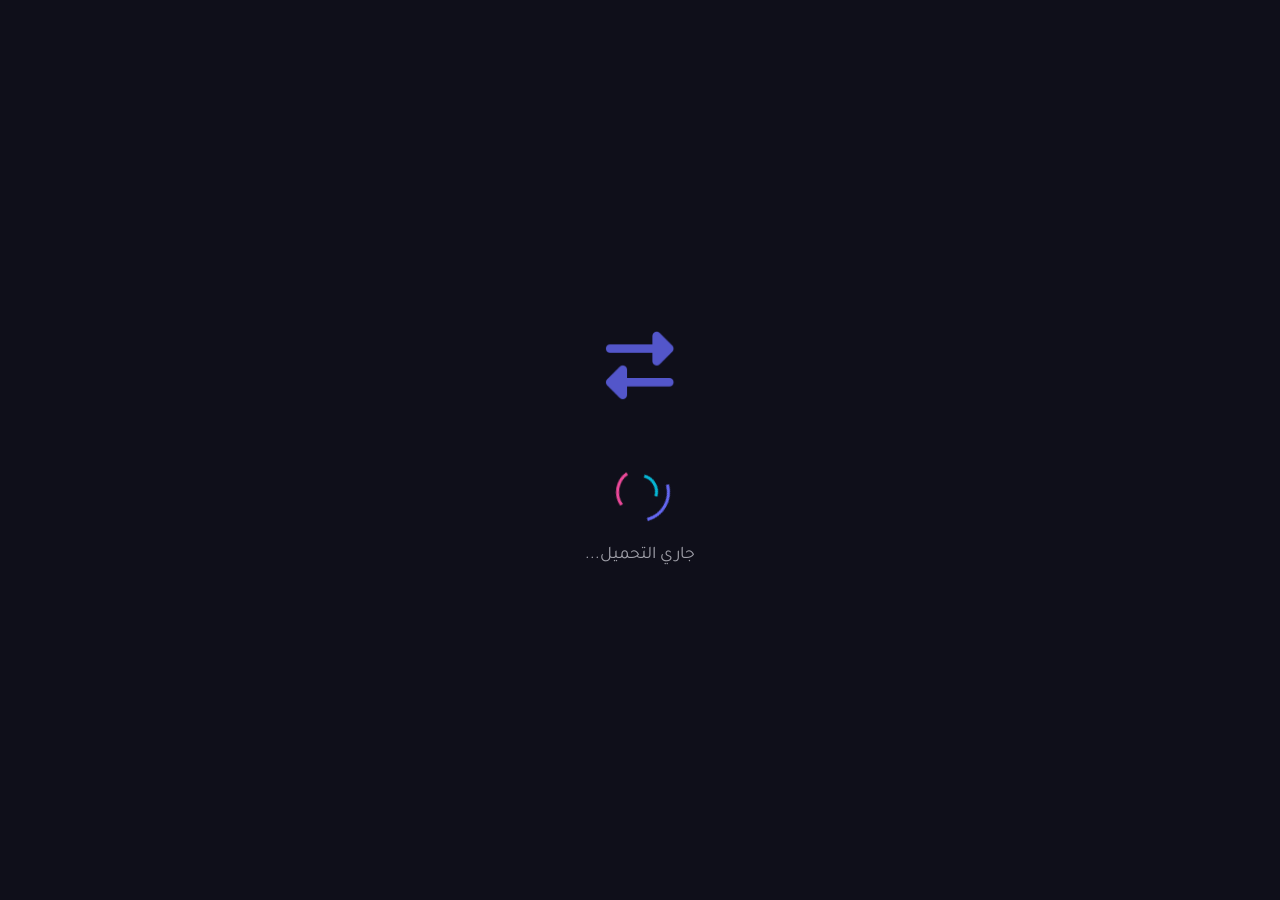
==== feed.html @ bcdf0481 "Create feed.html" ====
<!DOCTYPE html>
<html lang="ar" dir="rtl">
<head>
    <meta charset="UTF-8">
    <meta name="viewport" content="width=device-width, initial-scale=1.0">
    <title>تريدات روبلوكس - المنشورات</title>
    <link rel="stylesheet" href="css/style.css">
    <link href="https://fonts.googleapis.com/css2?family=Tajawal:wght@400;500;700;800;900&display=swap" rel="stylesheet">
    <link rel="stylesheet" href="https://cdnjs.cloudflare.com/ajax/libs/font-awesome/6.4.0/css/all.min.css">
</head>
<body class="feed-page">
    <!-- Header -->
    <header class="main-header">
        <div class="header-content">
            <div class="logo-section-small">
                <div class="logo-pulse">
                    <i class="fas fa-exchange-alt"></i>
                </div>
                <span class="site-name">تريدات روبلوكس</span>
            </div>

            <nav class="main-nav">
                <a href="#" class="nav-link active"><i class="fas fa-home"></i></a>
                <a href="#" class="nav-link"><i class="fas fa-search"></i></a>
                <a href="#" class="nav-link"><i class="fas fa-envelope"></i></a>
            </nav>

            <div class="user-section">
                <span class="username" id="currentUser">زائر</span>
                <div class="user-avatar">
                    <img src="https://via.placeholder.com/40" alt="Avatar" id="userAvatar">
                    <div class="online-status"></div>
                </div>
                <button class="logout-btn" onclick="logout()">
                    <i class="fas fa-sign-out-alt"></i>
                </button>
            </div>
        </div>
    </header>

    <!-- المحتوى الرئيسي -->
    <main class="feed-container">
        <!-- Sidebar -->
        <aside class="sidebar">
            <div class="sidebar-card stats-card">
                <h3><i class="fas fa-chart-line"></i> إحصائيات</h3>
                <div class="stat-item">
                    <i class="fas fa-box"></i>
                    <span class="stat-value" id="totalPosts">0</span>
                    <span class="stat-label">منشور</span>
                </div>
            </div>

            <div class="sidebar-card categories-card">
                <h3><i class="fas fa-tags"></i> الفئات</h3>
                <div class="category-list">
                    <button class="category-btn active" onclick="filterCategory('all')">الكل</button>
                    <button class="category-btn" onclick="filterCategory('limited')">Limited</button>
                    <button class="category-btn" onclick="filterCategory('robux')">Robux</button>
                    <button class="category-btn" onclick="filterCategory('gamepass')">Game Pass</button>
                    <button class="category-btn" onclick="filterCategory('avatar')">Avatar</button>
                </div>
            </div>
        </aside>

        <!-- Feed -->
        <section class="feed-section">
            <div class="feed-header">
                <h2><i class="fas fa-fire"></i> أحدث التريدات</h2>
            </div>

            <div class="posts-grid" id="postsContainer">
                <!-- المنشورات هنا -->
            </div>
        </section>
    </main>

    <!-- زر الإضافة العائم -->
    <button class="fab-btn" onclick="openModal()" title="نشر تريد جديد">
        <i class="fas fa-plus"></i>
    </button>

    <!-- نموذج النشر المنبثق -->
    <div class="modal-overlay" id="postModal" onclick="closeModalOutside(event)">
        <div class="modal-content" onclick="event.stopPropagation()">
            <div class="modal-header">
                <h3><i class="fas fa-plus-circle"></i> نشر تريد جديد</h3>
                <button class="close-modal" onclick="closeModal()">
                    <i class="fas fa-times"></i>
                </button>
            </div>

            <form id="postForm" onsubmit="handlePost(event)">
                <div class="form-section">
                    <h4><i class="fas fa-gift"></i> العنصر المعروض</h4>
                    
                    <div class="image-upload" id="itemImageUpload" onclick="document.getElementById('itemImage').click()">
                        <input type="file" id="itemImage" accept="image/*" hidden onchange="previewImage(this, 'itemPreview')">
                        <div class="upload-placeholder" id="itemPlaceholder">
                            <i class="fas fa-cloud-upload-alt"></i>
                            <span>اضغط لرفع صورة العنصر</span>
                        </div>
                        <img id="itemPreview" style="display:none; width:100%; height:200px; object-fit:cover; border-radius:10px;">
                    </div>

                    <input type="text" id="itemName" required placeholder="اسم العنصر" style="width:100%; padding:15px; margin:10px 0; border-radius:10px; border:1px solid rgba(255,255,255,0.1); background:rgba(0,0,0,0.2); color:white;">
                    
                    <select id="itemCategory" required style="width:100%; padding:15px; margin:10px 0; border-radius:10px; border:1px solid rgba(255,255,255,0.1); background:rgba(0,0,0,0.2); color:white;">
                        <option value="">اختر الفئة</option>
                        <option value="limited">Limited</option>
                        <option value="robux">Robux</option>
                        <option value="gamepass">Game Pass</option>
                        <option value="avatar">Avatar</option>
                    </select>
                </div>

                <div class="form-section">
                    <h4><i class="fas fa-hand-holding-usd"></i> المقابل المطلوب</h4>
                    <input type="text" id="tradeFor" required placeholder="وصف المقابل" style="width:100%; padding:15px; margin:10px 0; border-radius:10px; border:1px solid rgba(255,255,255,0.1); background:rgba(0,0,0,0.2); color:white;">
                    
                    <input type="url" id="tiktokUrl" placeholder="رابط TikTok (اختياري)" style="width:100%; padding:15px; margin:10px 0; border-radius:10px; border:1px solid rgba(255,255,255,0.1); background:rgba(0,0,0,0.2); color:white;">
                </div>

                <div class="form-actions">
                    <button type="button" class="btn-secondary" onclick="closeModal()">إلغاء</button>
                    <button type="submit" class="btn-primary">نشر التريد</button>
                </div>
            </form>
        </div>
    </div>

    <!-- Toast -->
    <div class="toast-container" id="toastContainer"></div>

    <script>
        // ============================================
        // كود صفحة المنشورات
        // ============================================

        let currentUser = null;
        let posts = [];
        let currentCategory = 'all';

        // التحقق من تسجيل الدخول
        window.onload = function() {
            const userData = sessionStorage.getItem('roblox_current_user');
            if (!userData) {
                window.location.href = 'index.html';
                return;
            }

            currentUser = JSON.parse(userData);
            document.getElementById('currentUser').textContent = currentUser.username;
            document.getElementById('userAvatar').src = currentUser.avatar;

            loadPosts();
        };

        // تحميل المنشورات
        function loadPosts() {
            posts = JSON.parse(localStorage.getItem('roblox_posts') || '[]');
            
            if (posts.length === 0) {
                // إضافة منشورات تجريبية
                posts = [
                    {
                        id: 1,
                        author: 'RobloxKing',
                        authorAvatar: 'https://api.dicebear.com/7.x/avataaars/svg?seed=RobloxKing',
                        itemName: 'Dominus Infernus',
                        itemCategory: 'limited',
                        itemImage: 'https://via.placeholder.com/300x200/ff4444/ffffff?text=Dominus',
                        tradeFor: '1,000,000 Robux',
                        tiktokUrl: 'https://tiktok.com/@robloxking',
                        likes: 156
                    },
                    {
                        id: 2,
                        author: 'ProTrader',
                        authorAvatar: 'https://api.dicebear.com/7.x/avataaars/svg?seed=ProTrader',
                        itemName: 'Valkyrie Helm',
                        itemCategory: 'limited',
                        itemImage: 'https://via.placeholder.com/300x200/4444ff/ffffff?text=Valkyrie',
                        tradeFor: '500,000 Robux',
                        tiktokUrl: '',
                        likes: 89
                    }
                ];
                localStorage.setItem('roblox_posts', JSON.stringify(posts));
            }

            renderPosts();
        }

        // عرض المنشورات
        function renderPosts() {
            const container = document.getElementById('postsContainer');
            container.innerHTML = '';

            const filtered = currentCategory === 'all' 
                ? posts 
                : posts.filter(p => p.itemCategory === currentCategory);

            filtered.forEach(post => {
                const card = document.createElement('div');
                card.className = 'post-card';
                card.innerHTML = `
                    <div class="post-header">
                        <div class="post-author">
                            <img src="${post.authorAvatar}" class="author-avatar">
                            <div>
                                <h4>${post.author}</h4>
                            </div>
                        </div>
                        <span class="post-category">${post.itemCategory}</span>
                    </div>
                    <div class="post-image">
                        <img src="${post.itemImage}" style="width:100%; height:200px; object-fit:cover;">
                    </div>
                    <div class="post-content">
                        <h3>${post.itemName}</h3>
                        <p>المقابل: ${post.tradeFor}</p>
                        ${post.tiktokUrl ? `<a href="${post.tiktokUrl}" target="_blank" style="color:#ff0050;"><i class="fab fa-tiktok"></i> TikTok</a>` : ''}
                        <div style="margin-top:10px;">
                            <button onclick="likePost(${post.id})" style="background:none; border:none; color:white; cursor:pointer;">
                                <i class="fas fa-heart" style="color:#ec4899;"></i> ${post.likes}
                            </button>
                        </div>
                    </div>
                `;
                container.appendChild(card);
            });

            document.getElementById('totalPosts').textContent = posts.length;
        }

        // فلترة حسب الفئة
        function filterCategory(cat) {
            currentCategory = cat;
            document.querySelectorAll('.category-btn').forEach(btn => btn.classList.remove('active'));
            event.target.classList.add('active');
            renderPosts();
        }

        // فتح/إغلاق المودال
        function openModal() {
            document.getElementById('postModal').classList.add('active');
        }

        function closeModal() {
            document.getElementById('postModal').classList.remove('active');
            document.getElementById('postForm').reset();
            document.getElementById('itemPreview').style.display = 'none';
            document.getElementById('itemPlaceholder').style.display = 'flex';
        }

        function closeModalOutside(e) {
            if (e.target.id === 'postModal') closeModal();
        }

        // معاينة الصورة
        function previewImage(input, previewId) {
            if (input.files && input.files[0]) {
                const reader = new FileReader();
                reader.onload = function(e) {
                    document.getElementById(previewId).src = e.target.result;
                    document.getElementById(previewId).style.display = 'block';
                    document.getElementById('itemPlaceholder').style.display = 'none';
                };
                reader.readAsDataURL(input.files[0]);
            }
        }

        // نشر منشور
        function handlePost(e) {
            e.preventDefault();

            const itemName = document.getElementById('itemName').value;
            const itemCategory = document.getElementById('itemCategory').value;
            const tradeFor = document.getElementById('tradeFor').value;
            const tiktokUrl = document.getElementById('tiktokUrl').value;
            const itemImage = document.getElementById('itemPreview').src || 'https://via.placeholder.com/300x200/6366f1/ffffff?text=No+Image';

            const post = {
                id: Date.now(),
                author: currentUser.username,
                authorAvatar: currentUser.avatar,
                itemName,
                itemCategory,
                itemImage,
                tradeFor,
                tiktokUrl,
                likes: 0
            };

            posts.unshift(post);
            localStorage.setItem('roblox_posts', JSON.stringify(posts));

            showToast('تم نشر التريد بنجاح!', 'success');
            closeModal();
            renderPosts();
        }

        // إعجاب
        function likePost(id) {
            const post = posts.find(p => p.id === id);
            if (post) {
                post.likes++;
                localStorage.setItem('roblox_posts', JSON.stringify(posts));
                renderPosts();
            }
        }

        // تسجيل الخروج
        function logout() {
            sessionStorage.removeItem('roblox_current_user');
            window.location.href = 'index.html';
        }

        // Toast
        function showToast(message, type) {
            const container = document.getElementById('toastContainer');
            const toast = document.createElement('div');
            toast.className = 'toast ' + type;
            toast.innerHTML = '<i class="fas fa-check-circle"></i><span>' + message + '</span>';
            container.appendChild(toast);
            setTimeout(() => toast.remove(), 3000);
        }
    </script>
</body>
                          </html>
---- css/style.css ----
/* ============================================
   تريدات روبلوكس - ملف التنسيقات الرئيسي
   أنميشن احترافي وواقعي
   ============================================ */

:root {
    --primary: #6366f1;
    --primary-dark: #4f46e5;
    --primary-light: #818cf8;
    --secondary: #ec4899;
    --accent: #06b6d4;
    --bg-dark: #0f0f1a;
    --bg-card: rgba(255, 255, 255, 0.03);
    --bg-glass: rgba(255, 255, 255, 0.05);
    --text-primary: #ffffff;
    --text-secondary: #a1a1aa;
    --text-muted: #71717a;
    --gradient-primary: linear-gradient(135deg, #6366f1 0%, #8b5cf6 50%, #d946ef 100%);
    --gradient-secondary: linear-gradient(135deg, #06b6d4 0%, #3b82f6 100%);
    --gradient-dark: linear-gradient(180deg, #0f0f1a 0%, #1a1a2e 100%);
    --shadow-sm: 0 2px 8px rgba(0,0,0,0.2);
    --shadow-md: 0 4px 20px rgba(0,0,0,0.3);
    --shadow-lg: 0 8px 40px rgba(0,0,0,0.4);
    --shadow-glow: 0 0 40px rgba(99, 102, 241, 0.3);
    --border-radius: 16px;
    --border-radius-sm: 8px;
    --border-radius-lg: 24px;
    --transition-fast: 0.2s cubic-bezier(0.4, 0, 0.2, 1);
    --transition-normal: 0.3s cubic-bezier(0.4, 0, 0.2, 1);
    --transition-slow: 0.5s cubic-bezier(0.4, 0, 0.2, 1);
}

* {
    margin: 0;
    padding: 0;
    box-sizing: border-box;
}

html {
    scroll-behavior: smooth;
}

body {
    font-family: 'Tajawal', sans-serif;
    background: var(--bg-dark);
    color: var(--text-primary);
    min-height: 100vh;
    overflow-x: hidden;
    line-height: 1.6;
}

/* خلفيات متحركة */
.animated-bg {
    position: fixed;
    top: 0;
    left: 0;
    width: 100%;
    height: 100%;
    z-index: -1;
    overflow: hidden;
    background: var(--gradient-dark);
}

.gradient-orb {
    position: absolute;
    border-radius: 50%;
    filter: blur(80px);
    opacity: 0.5;
    animation: float-orb 20s infinite ease-in-out;
}

.orb-1 {
    width: 600px;
    height: 600px;
    background: var(--primary);
    top: -200px;
    right: -200px;
    animation-delay: 0s;
}

.orb-2 {
    width: 400px;
    height: 400px;
    background: var(--secondary);
    bottom: -100px;
    left: -100px;
    animation-delay: -5s;
}

.orb-3 {
    width: 300px;
    height: 300px;
    background: var(--accent);
    top: 50%;
    left: 50%;
    transform: translate(-50%, -50%);
    animation-delay: -10s;
}

@keyframes float-orb {
    0%, 100% { transform: translate(0, 0) scale(1); }
    25% { transform: translate(50px, -50px) scale(1.1); }
    50% { transform: translate(0, 50px) scale(0.9); }
    75% { transform: translate(-50px, -25px) scale(1.05); }
}

.floating-items {
    position: absolute;
    width: 100%;
    height: 100%;
}

.roblox-item {
    position: absolute;
    font-size: 2rem;
    color: rgba(255, 255, 255, 0.1);
    animation: float-item 15s infinite ease-in-out;
    animation-delay: calc(var(--i) * 2s);
}

.roblox-item:nth-child(1) { top: 10%; left: 10%; }
.roblox-item:nth-child(2) { top: 20%; right: 15%; }
.roblox-item:nth-child(3) { top: 60%; left: 20%; }
.roblox-item:nth-child(4) { bottom: 20%; right: 25%; }
.roblox-item:nth-child(5) { top: 40%; left: 5%; }
.roblox-item:nth-child(6) { bottom: 30%; left: 40%; }

@keyframes float-item {
    0%, 100% { transform: translateY(0) rotate(0deg); opacity: 0.1; }
    50% { transform: translateY(-30px) rotate(180deg); opacity: 0.3; }
}

/* صفحة المصادقة */
.auth-page {
    display: flex;
    align-items: center;
    justify-content: center;
    min-height: 100vh;
    padding: 20px;
}

.auth-container {
    width: 100%;
    max-width: 480px;
    position: relative;
}

.logo-section {
    text-align: center;
    margin-bottom: 40px;
    position: relative;
}

.logo-glow {
    position: absolute;
    top: 50%;
    left: 50%;
    transform: translate(-50%, -50%);
    width: 120px;
    height: 120px;
    background: var(--gradient-primary);
    border-radius: 50%;
    filter: blur(40px);
    opacity: 0.5;
    animation: pulse-glow 3s infinite ease-in-out;
}

@keyframes pulse-glow {
    0%, 100% { transform: translate(-50%, -50%) scale(1); opacity: 0.5; }
    50% { transform: translate(-50%, -50%) scale(1.2); opacity: 0.7; }
}

.logo {
    width: 100px;
    height: 100px;
    background: var(--gradient-glass);
    border: 2px solid rgba(255, 255, 255, 0.1);
    border-radius: var(--border-radius-lg);
    display: flex;
    align-items: center;
    justify-content: center;
    margin: 0 auto 20px;
    font-size: 2.5rem;
    color: var(--primary-light);
    position: relative;
    backdrop-filter: blur(10px);
    animation: logo-float 6s infinite ease-in-out;
    box-shadow: var(--shadow-glow);
}

@keyframes logo-float {
    0%, 100% { transform: translateY(0); }
    50% { transform: translateY(-10px); }
}

.site-title {
    font-size: 2.5rem;
    font-weight: 900;
    background: var(--gradient-primary);
    -webkit-background-clip: text;
    -webkit-text-fill-color: transparent;
    background-clip: text;
    margin-bottom: 8px;
    text-shadow: 0 0 30px rgba(99, 102, 241, 0.3);
}

.site-subtitle {
    color: var(--text-secondary);
    font-size: 1rem;
}

.form-container {
    background: var(--bg-glass);
    border: 1px solid rgba(255, 255, 255, 0.1);
    border-radius: var(--border-radius-lg);
    padding: 40px;
    backdrop-filter: blur(20px);
    box-shadow: var(--shadow-lg);
    position: relative;
    overflow: hidden;
}

.form-container::before {
    content: '';
    position: absolute;
    top: 0;
    left: 0;
    right: 0;
    height: 1px;
    background: linear-gradient(90deg, transparent, rgba(255,255,255,0.3), transparent);
}

.form-tabs {
    display: flex;
    gap: 10px;
    margin-bottom: 30px;
    position: relative;
}

.tab-btn {
    flex: 1;
    padding: 15px;
    background: transparent;
    border: none;
    color: var(--text-secondary);
    font-family: inherit;
    font-size: 1rem;
    font-weight: 600;
    cursor: pointer;
    position: relative;
    transition: var(--transition-normal);
    border-radius: var(--border-radius-sm);
    overflow: hidden;
}

.tab-btn::before {
    content: '';
    position: absolute;
    bottom: 0;
    left: 50%;
    transform: translateX(-50%);
    width: 0;
    height: 3px;
    background: var(--gradient-primary);
    border-radius: 3px;
    transition: var(--transition-normal);
}

.tab-btn.active {
    color: var(--text-primary);
    background: rgba(99, 102, 241, 0.1);
}

.tab-btn.active::before {
    width: 60%;
}

.tab-btn:hover:not(.active) {
    color: var(--text-primary);
    background: rgba(255, 255, 255, 0.05);
}

.auth-form {
    display: none;
    animation: form-fade-in 0.5s ease;
}

.auth-form.active {
    display: block;
}

@keyframes form-fade-in {
    from { opacity: 0; transform: translateY(20px); }
    to { opacity: 1; transform: translateY(0); }
}

.input-group {
    margin-bottom: 25px;
    position: relative;
}

.input-wrapper {
    position: relative;
}

.input-wrapper input {
    width: 100%;
    padding: 16px 45px 16px 16px;
    background: rgba(0, 0, 0, 0.2);
    border: 2px solid rgba(255, 255, 255, 0.1);
    border-radius: var(--border-radius);
    color: var(--text-primary);
    font-family: inherit;
    font-size: 1rem;
    transition: var(--transition-normal);
    outline: none;
}

.input-wrapper input:focus {
    border-color: var(--primary);
    box-shadow: 0 0 0 4px rgba(99, 102, 241, 0.1), var(--shadow-glow);
}

.input-wrapper input:not(:placeholder-shown) + label,
.input-wrapper input:focus + label {
    transform: translateY(-35px) scale(0.85);
    color: var(--primary-light);
}

.input-wrapper label {
    position: absolute;
    right: 45px;
    top: 50%;
    transform: translateY(-50%);
    color: var(--text-muted);
    pointer-events: none;
    transition: var(--transition-normal);
    transform-origin: right;
}

.input-icon {
    position: absolute;
    right: 16px;
    top: 50%;
    transform: translateY(-50%);
    color: var(--text-muted);
    transition: var(--transition-normal);
}

.input-wrapper input:focus ~ .input-icon {
    color: var(--primary-light);
    transform: translateY(-50%) scale(1.1);
}

.input-line {
    position: absolute;
    bottom: 0;
    right: 0;
    width: 0;
    height: 2px;
    background: var(--gradient-primary);
    transition: var(--transition-normal);
}

.input-wrapper input:focus ~ .input-line {
    width: 100%;
}

.input-glow {
    position: absolute;
    top: 50%;
    left: 50%;
    transform: translate(-50%, -50%);
    width: 100%;
    height: 100%;
    border-radius: var(--border-radius);
    opacity: 0;
    box-shadow: 0 0 30px rgba(99, 102, 241, 0.3);
    transition: var(--transition-normal);
    pointer-events: none;
}

.input-wrapper input:focus ~ .input-glow {
    opacity: 1;
}

.toggle-password {
    position: absolute;
    left: 16px;
    top: 50%;
    transform: translateY(-50%);
    background: none;
    border: none;
    color: var(--text-muted);
    cursor: pointer;
    padding: 5px;
    transition: var(--transition-fast);
}

.toggle-password:hover {
    color: var(--text-primary);
    transform: translateY(-50%) scale(1.1);
}

.input-hint {
    display: block;
    margin-top: 6px;
    font-size: 0.8rem;
    color: var(--text-muted);
}

.password-strength {
    display: flex;
    gap: 4px;
    margin-top: 8px;
    height: 4px;
}

.strength-bar {
    flex: 1;
    background: rgba(255, 255, 255, 0.1);
    border-radius: 2px;
    transition: var(--transition-normal);
}

.strength-bar.weak { background: #ef4444; box-shadow: 0 0 10px #ef4444; }
.strength-bar.medium { background: #f59e0b; box-shadow: 0 0 10px #f59e0b; }
.strength-bar.strong { background: #10b981; box-shadow: 0 0 10px #10b981; }

.form-options {
    display: flex;
    justify-content: space-between;
    align-items: center;
    margin-bottom: 25px;
}

.remember-me {
    display: flex;
    align-items: center;
    gap: 10px;
    cursor: pointer;
}

.remember-me input {
    display: none;
}

.checkmark {
    width: 20px;
    height: 20px;
    border: 2px solid rgba(255, 255, 255, 0.3);
    border-radius: 5px;
    display: flex;
    align-items: center;
    justify-content: center;
    transition: var(--transition-fast);
    position: relative;
    overflow: hidden;
}

.checkmark::before {
    content: '';
    position: absolute;
    top: 50%;
    left: 50%;
    width: 0;
    height: 0;
    background: var(--gradient-primary);
    border-radius: 3px;
    transform: translate(-50%, -50%);
    transition: var(--transition-fast);
}

.remember-me input:checked + .checkmark::before {
    width: 100%;
    height: 100%;
}

.checkmark i {
    font-size: 0.7rem;
    color: white;
    opacity: 0;
    transform: scale(0);
    transition: var(--transition-fast);
    position: relative;
    z-index: 1;
}

.remember-me input:checked + .checkmark i {
    opacity: 1;
    transform: scale(1);
}

.label-text {
    color: var(--text-secondary);
    font-size: 0.9rem;
    transition: var(--transition-fast);
}

.remember-me:hover .label-text {
    color: var(--text-primary);
}

.forgot-password {
    color: var(--primary-light);
    text-decoration: none;
    font-size: 0.9rem;
    position: relative;
    transition: var(--transition-fast);
}

.forgot-password::after {
    content: '';
    position: absolute;
    bottom: -2px;
    right: 0;
    width: 0;
    height: 1px;
    background: var(--primary-light);
    transition: var(--transition-fast);
}

.forgot-password:hover::after {
    width: 100%;
}

.submit-btn {
    width: 100%;
    padding: 16px;
    background: var(--gradient-primary);
    border: none;
    border-radius: var(--border-radius);
    color: white;
    font-family: inherit;
    font-size: 1.1rem;
    font-weight: 700;
    cursor: pointer;
    position: relative;
    overflow: hidden;
    display: flex;
    align-items: center;
    justify-content: center;
    gap: 10px;
    transition: var(--transition-normal);
    box-shadow: var(--shadow-glow);
}

.submit-btn::before {
    content: '';
    position: absolute;
    top: 0;
    left: -100%;
    width: 100%;
    height: 100%;
    background: linear-gradient(90deg, transparent, rgba(255,255,255,0.3), transparent);
    transition: var(--transition-slow);
}

.submit-btn:hover::before {
    left: 100%;
}

.submit-btn:hover {
    transform: translateY(-2px);
    box-shadow: var(--shadow-glow), 0 10px 40px rgba(99, 102, 241, 0.4);
}

.submit-btn:active {
    transform: translateY(0);
}

.btn-icon {
    transition: var(--transition-normal);
}

.submit-btn:hover .btn-icon {
    transform: translateX(-5px);
}

/* Toasts */
.toast-container {
    position: fixed;
    top: 20px;
    left: 20px;
    z-index: 9999;
    display: flex;
    flex-direction: column;
    gap: 10px;
}

.toast {
    background: var(--bg-glass);
    border: 1px solid rgba(255, 255, 255, 0.1);
    border-radius: var(--border-radius);
    padding: 16px 20px;
    display: flex;
    align-items: center;
    gap: 12px;
    backdrop-filter: blur(10px);
    box-shadow: var(--shadow-lg);
    animation: toast-slide-in 0.4s cubic-bezier(0.68, -0.55, 0.265, 1.55);
    min-width: 300px;
}

.toast.hiding {
    animation: toast-slide-out 0.4s ease forwards;
}

@keyframes toast-slide-in {
    from { opacity: 0; transform: translateX(-100%); }
    to { opacity: 1; transform: translateX(0); }
}

@keyframes toast-slide-out {
    to { opacity: 0; transform: translateX(-100%); }
}

.toast.success { border-right: 4px solid #10b981; }
.toast.error { border-right: 4px solid #ef4444; }
.toast.warning { border-right: 4px solid #f59e0b; }
.toast.info { border-right: 4px solid #3b82f6; }

.toast.success .toast-icon { color: #10b981; }
.toast.error .toast-icon { color: #ef4444; }
.toast.warning .toast-icon { color: #f59e0b; }
.toast.info .toast-icon { color: #3b82f6; }

/* Loading Screen */
.loading-screen {
    position: fixed;
    top: 0;
    left: 0;
    width: 100%;
    height: 100%;
    background: var(--bg-dark);
    z-index: 10000;
    display: flex;
    align-items: center;
    justify-content: center;
    transition: opacity 0.5s, visibility 0.5s;
}

.loading-screen.hidden {
    opacity: 0;
    visibility: hidden;
}

.loading-content {
    text-align: center;
}

.loading-logo {
    font-size: 4rem;
    color: var(--primary);
    margin-bottom: 30px;
    animation: loading-pulse 2s infinite;
}

@keyframes loading-pulse {
    0%, 100% { transform: scale(1); opacity: 1; }
    50% { transform: scale(1.1); opacity: 0.7; }
}

.loading-spinner {
    position: relative;
    width: 60px;
    height: 60px;
    margin: 0 auto 20px;
}

.spinner-ring {
    position: absolute;
    top: 0;
    left: 0;
    width: 100%;
    height: 100%;
    border: 3px solid transparent;
    border-top-color: var(--primary);
    border-radius: 50%;
    animation: spin 1s linear infinite;
}

.spinner-ring:nth-child(2) {
    width: 80%;
    height: 80%;
    top: 10%;
    left: 10%;
    border-top-color: var(--secondary);
    animation-duration: 1.5s;
    animation-direction: reverse;
}

.spinner-ring:nth-child(3) {
    width: 60%;
    height: 60%;
    top: 20%;
    left: 20%;
    border-top-color: var(--accent);
    animation-duration: 2s;
}

@keyframes spin {
    to { transform: rotate(360deg); }
}

.loading-text {
    color: var(--text-secondary);
    font-size: 1.1rem;
}

/* صفحة المنشورات */
.feed-page {
    padding-top: 80px;
}

.feed-bg {
    position: fixed;
    top: 0;
    left: 0;
    width: 100%;
    height: 100%;
    z-index: -1;
    background: var(--bg-dark);
    overflow: hidden;
}

.grid-pattern {
    position: absolute;
    top: 0;
    left: 0;
    width: 100%;
    height: 100%;
    background-image: 
        linear-gradient(rgba(99, 102, 241, 0.03) 1px, transparent 1px),
        linear-gradient(90deg, rgba(99, 102, 241, 0.03) 1px, transparent 1px);
    background-size: 50px 50px;
    animation: grid-move 20s linear infinite;
}

@keyframes grid-move {
    0% { transform: translate(0, 0); }
    100% { transform: translate(50px, 50px); }
}

.floating-shapes .shape {
    position: absolute;
    font-size: 3rem;
    color: rgba(99, 102, 241, 0.1);
    animation: shape-float 10s infinite ease-in-out;
    animation-delay: var(--delay);
    left: var(--x);
    top: var(--y);
}

@keyframes shape-float {
    0%, 100% { transform: translateY(0) rotate(0deg); opacity: 0.1; }
    50% { transform: translateY(-20px) rotate(10deg); opacity: 0.2; }
}

/* Header */
.main-header {
    position: fixed;
    top: 0;
    left: 0;
    right: 0;
    height: 70px;
    background: rgba(15, 15, 26, 0.8);
    backdrop-filter: blur(20px);
    border-bottom: 1px solid rgba(255, 255, 255, 0.1);
    z-index: 1000;
    transition: var(--transition-normal);
}

.main-header.scrolled {
    background: rgba(15, 15, 26, 0.95);
    box-shadow: var(--shadow-md);
}

.header-content {
    max-width: 1400px;
    margin: 0 auto;
    height: 100%;
    display: flex;
    align-items: center;
    justify-content: space-between;
    padding: 0 30px;
}

.logo-section-small {
    display: flex;
    align-items: center;
    gap: 12px;
}

.logo-pulse {
    width: 40px;
    height: 40px;
    background: var(--gradient-primary);
    border-radius: 10px;
    display: flex;
    align-items: center;
    justify-content: center;
    color: white;
    font-size: 1.2rem;
    animation: logo-pulse-anim 2s infinite;
}

@keyframes logo-pulse-anim {
    0%, 100% { box-shadow: 0 0 0 0 rgba(99, 102, 241, 0.4); }
    50% { box-shadow: 0 0 0 10px rgba(99, 102, 241, 0); }
}

.site-name {
    font-weight: 800;
    font-size: 1.3rem;
    background: var(--gradient-primary);
    -webkit-background-clip: text;
    -webkit-text-fill-color: transparent;
}

.main-nav {
    display: flex;
    gap: 10px;
}

.nav-link {
    display: flex;
    align-items: center;
    gap: 8px;
    padding: 10px 20px;
    color: var(--text-secondary);
    text-decoration: none;
    border-radius: var(--border-radius);
    transition: var(--transition-fast);
    position: relative;
    overflow: hidden;
}

.nav-link::before {
    content: '';
    position: absolute;
    top: 0;
    left: 0;
    width: 100%;
    height: 100%;
    background: var(--gradient-primary);
    opacity: 0;
    transition: var(--transition-fast);
    z-index: -1;
}

.nav-link:hover,
.nav-link.active {
    color: white;
}

.nav-link:hover::before,
.nav-link.active::before {
    opacity: 1;
}

.nav-link .badge {
    background: var(--secondary);
    color: white;
    font-size: 0.7rem;
    padding: 2px 6px;
    border-radius: 10px;
    font-weight: 700;
}

.user-section {
    display: flex;
    align-items: center;
    gap: 15px;
}

.user-info {
    display: flex;
    align-items: center;
    gap: 10px;
}

.username {
    font-weight: 600;
    color: var(--text-primary);
}

.user-avatar {
    position: relative;
    width: 40px;
    height: 40px;
}

.user-avatar img {
    width: 100%;
    height: 100%;
    border-radius: 50%;
    object-fit: cover;
    border: 2px solid var(--primary);
}

.online-status {
    position: absolute;
    bottom: 0;
    right: 0;
    width: 12px;
    height: 12px;
    background: #10b981;
    border-radius: 50%;
    border: 2px solid var(--bg-dark);
    animation: online-pulse 2s infinite;
}

@keyframes online-pulse {
    0%, 100% { box-shadow: 0 0 0 0 rgba(16, 185, 129, 0.4); }
    50% { box-shadow: 0 0 0 4px rgba(16, 185, 129, 0); }
}

.logout-btn {
    background: rgba(239, 68, 68, 0.1);
    border: none;
    color: #ef4444;
    width: 40px;
    height: 40px;
    border-radius: 10px;
    cursor: pointer;
    transition: var(--transition-fast);
    display: flex;
    align-items: center;
    justify-content: center;
}

.logout-btn:hover {
    background: rgba(239, 68, 68, 0.2);
    transform: scale(1.1);
}

/* Feed Container */
.feed-container {
    max-width: 1400px;
    margin: 0 auto;
    padding: 30px;
    display: grid;
    grid-template-columns: 280px 1fr;
    gap: 30px;
}

.sidebar {
    position: sticky;
    top: 100px;
    height: fit-content;
}

.sidebar-card {
    background: var(--bg-glass);
    border: 1px solid rgba(255
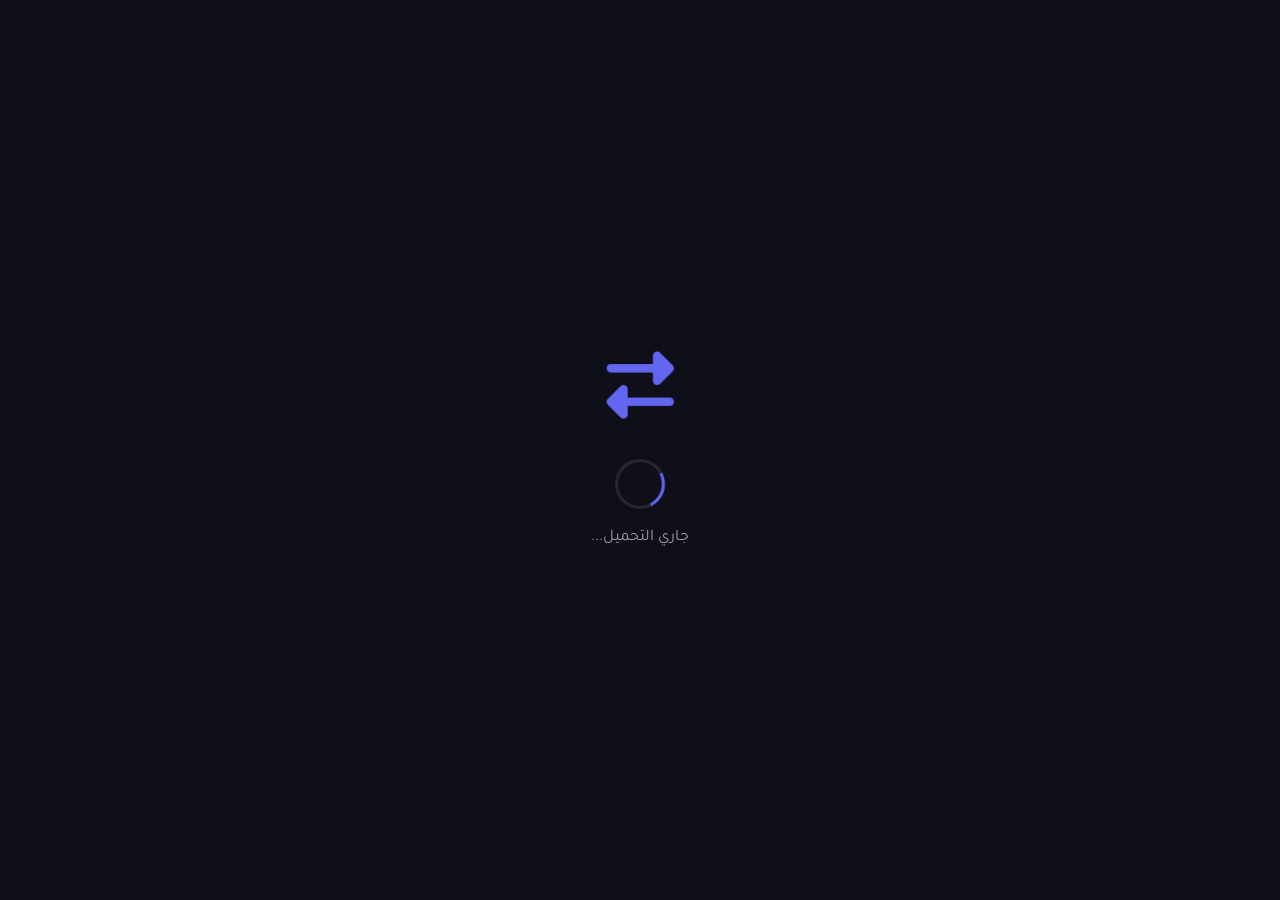
==== commit 8528a893: "Create feed.html" ====
--- a/feed.html
+++ b/feed.html
@@ -21,8 +21,8 @@
 
             <nav class="main-nav">
                 <a href="#" class="nav-link active"><i class="fas fa-home"></i></a>
-                <a href="#" class="nav-link"><i class="fas fa-search"></i></a>
-                <a href="#" class="nav-link"><i class="fas fa-envelope"></i></a>
+                <a href="#" class="nav-link" onclick="alert('قريباً!')"><i class="fas fa-search"></i></a>
+                <a href="#" class="nav-link" onclick="alert('قريباً!')"><i class="fas fa-envelope"></i></a>
             </nav>
 
             <div class="user-section">
@@ -40,7 +40,7 @@
 
     <!-- المحتوى الرئيسي -->
     <main class="feed-container">
-        <!-- Sidebar -->
+        <!-- Sidebar - إحصائيات فقط -->
         <aside class="sidebar">
             <div class="sidebar-card stats-card">
                 <h3><i class="fas fa-chart-line"></i> إحصائيات</h3>
@@ -49,16 +49,10 @@
                     <span class="stat-value" id="totalPosts">0</span>
                     <span class="stat-label">منشور</span>
                 </div>
-            </div>
-
-            <div class="sidebar-card categories-card">
-                <h3><i class="fas fa-tags"></i> الفئات</h3>
-                <div class="category-list">
-                    <button class="category-btn active" onclick="filterCategory('all')">الكل</button>
-                    <button class="category-btn" onclick="filterCategory('limited')">Limited</button>
-                    <button class="category-btn" onclick="filterCategory('robux')">Robux</button>
-                    <button class="category-btn" onclick="filterCategory('gamepass')">Game Pass</button>
-                    <button class="category-btn" onclick="filterCategory('avatar')">Avatar</button>
+                <div class="stat-item">
+                    <i class="fas fa-handshake"></i>
+                    <span class="stat-value" id="totalTrades">0</span>
+                    <span class="stat-label">تبادل</span>
                 </div>
             </div>
         </aside>
@@ -70,7 +64,14 @@
             </div>
 
             <div class="posts-grid" id="postsContainer">
-                <!-- المنشورات هنا -->
+                <!-- المنشورات تظهر هنا -->
+            </div>
+
+            <!-- رسالة عندما لا يوجد منشورات -->
+            <div id="emptyMessage" style="text-align: center; padding: 60px 20px; color: var(--text-secondary); display: none;">
+                <i class="fas fa-box-open" style="font-size: 4rem; margin-bottom: 20px; opacity: 0.5;"></i>
+                <h3>لا توجد تريدات بعد</h3>
+                <p>كن أول من ينشر تريد! اضغط على الزر +</p>
             </div>
         </section>
     </main>
@@ -91,34 +92,44 @@
             </div>
 
             <form id="postForm" onsubmit="handlePost(event)">
+                <!-- صورة العنصر -->
                 <div class="form-section">
-                    <h4><i class="fas fa-gift"></i> العنصر المعروض</h4>
-                    
-                    <div class="image-upload" id="itemImageUpload" onclick="document.getElementById('itemImage').click()">
+                    <h4><i class="fas fa-gift"></i> صورة العنصر المعروض</h4>
+                    <div class="image-upload" onclick="document.getElementById('itemImage').click()">
                         <input type="file" id="itemImage" accept="image/*" hidden onchange="previewImage(this, 'itemPreview')">
                         <div class="upload-placeholder" id="itemPlaceholder">
                             <i class="fas fa-cloud-upload-alt"></i>
                             <span>اضغط لرفع صورة العنصر</span>
                         </div>
-                        <img id="itemPreview" style="display:none; width:100%; height:200px; object-fit:cover; border-radius:10px;">
-                    </div>
-
-                    <input type="text" id="itemName" required placeholder="اسم العنصر" style="width:100%; padding:15px; margin:10px 0; border-radius:10px; border:1px solid rgba(255,255,255,0.1); background:rgba(0,0,0,0.2); color:white;">
-                    
-                    <select id="itemCategory" required style="width:100%; padding:15px; margin:10px 0; border-radius:10px; border:1px solid rgba(255,255,255,0.1); background:rgba(0,0,0,0.2); color:white;">
-                        <option value="">اختر الفئة</option>
-                        <option value="limited">Limited</option>
-                        <option value="robux">Robux</option>
-                        <option value="gamepass">Game Pass</option>
-                        <option value="avatar">Avatar</option>
-                    </select>
-                </div>
-
+                        <img id="itemPreview" class="preview-image">
+                        <button type="button" class="remove-image" onclick="removeImage(event, 'itemPreview', 'itemPlaceholder', 'itemImage')">
+                            <i class="fas fa-times"></i>
+                        </button>
+                    </div>
+                    <input type="text" id="itemName" required placeholder="اسم العنصر" class="modern-input">
+                </div>
+
+                <!-- صورة المقابل -->
                 <div class="form-section">
-                    <h4><i class="fas fa-hand-holding-usd"></i> المقابل المطلوب</h4>
-                    <input type="text" id="tradeFor" required placeholder="وصف المقابل" style="width:100%; padding:15px; margin:10px 0; border-radius:10px; border:1px solid rgba(255,255,255,0.1); background:rgba(0,0,0,0.2); color:white;">
-                    
-                    <input type="url" id="tiktokUrl" placeholder="رابط TikTok (اختياري)" style="width:100%; padding:15px; margin:10px 0; border-radius:10px; border:1px solid rgba(255,255,255,0.1); background:rgba(0,0,0,0.2); color:white;">
+                    <h4><i class="fas fa-hand-holding-usd"></i> صورة المقابل المطلوب</h4>
+                    <div class="image-upload" onclick="document.getElementById('tradeImage').click()">
+                        <input type="file" id="tradeImage" accept="image/*" hidden onchange="previewImage(this, 'tradePreview')">
+                        <div class="upload-placeholder" id="tradePlaceholder">
+                            <i class="fas fa-cloud-upload-alt"></i>
+                            <span>اضغط لرفع صورة المقابل</span>
+                        </div>
+                        <img id="tradePreview" class="preview-image">
+                        <button type="button" class="remove-image" onclick="removeImage(event, 'tradePreview', 'tradePlaceholder', 'tradeImage')">
+                            <i class="fas fa-times"></i>
+                        </button>
+                    </div>
+                    <input type="text" id="tradeName" required placeholder="اسم المقابل" class="modern-input">
+                </div>
+
+                <!-- رابط TikTok -->
+                <div class="form-section">
+                    <h4><i class="fab fa-tiktok"></i> التواصل (اختياري)</h4>
+                    <input type="url" id="tiktokUrl" placeholder="رابط حساب TikTok" class="modern-input">
                 </div>
 
                 <div class="form-actions">
@@ -134,12 +145,11 @@
 
     <script>
         // ============================================
-        // كود صفحة المنشورات
+        // كود صفحة المنشورات المعدل
         // ============================================
 
         let currentUser = null;
         let posts = [];
-        let currentCategory = 'all';
 
         // التحقق من تسجيل الدخول
         window.onload = function() {
@@ -159,87 +169,114 @@
         // تحميل المنشورات
         function loadPosts() {
             posts = JSON.parse(localStorage.getItem('roblox_posts') || '[]');
-            
-            if (posts.length === 0) {
-                // إضافة منشورات تجريبية
-                posts = [
-                    {
-                        id: 1,
-                        author: 'RobloxKing',
-                        authorAvatar: 'https://api.dicebear.com/7.x/avataaars/svg?seed=RobloxKing',
-                        itemName: 'Dominus Infernus',
-                        itemCategory: 'limited',
-                        itemImage: 'https://via.placeholder.com/300x200/ff4444/ffffff?text=Dominus',
-                        tradeFor: '1,000,000 Robux',
-                        tiktokUrl: 'https://tiktok.com/@robloxking',
-                        likes: 156
-                    },
-                    {
-                        id: 2,
-                        author: 'ProTrader',
-                        authorAvatar: 'https://api.dicebear.com/7.x/avataaars/svg?seed=ProTrader',
-                        itemName: 'Valkyrie Helm',
-                        itemCategory: 'limited',
-                        itemImage: 'https://via.placeholder.com/300x200/4444ff/ffffff?text=Valkyrie',
-                        tradeFor: '500,000 Robux',
-                        tiktokUrl: '',
-                        likes: 89
-                    }
-                ];
-                localStorage.setItem('roblox_posts', JSON.stringify(posts));
-            }
-
             renderPosts();
+            updateStats();
         }
 
         // عرض المنشورات
         function renderPosts() {
             const container = document.getElementById('postsContainer');
+            const emptyMessage = document.getElementById('emptyMessage');
+            
             container.innerHTML = '';
 
-            const filtered = currentCategory === 'all' 
-                ? posts 
-                : posts.filter(p => p.itemCategory === currentCategory);
-
-            filtered.forEach(post => {
-                const card = document.createElement('div');
-                card.className = 'post-card';
-                card.innerHTML = `
-                    <div class="post-header">
-                        <div class="post-author">
-                            <img src="${post.authorAvatar}" class="author-avatar">
-                            <div>
-                                <h4>${post.author}</h4>
-                            </div>
-                        </div>
-                        <span class="post-category">${post.itemCategory}</span>
-                    </div>
-                    <div class="post-image">
-                        <img src="${post.itemImage}" style="width:100%; height:200px; object-fit:cover;">
-                    </div>
-                    <div class="post-content">
-                        <h3>${post.itemName}</h3>
-                        <p>المقابل: ${post.tradeFor}</p>
-                        ${post.tiktokUrl ? `<a href="${post.tiktokUrl}" target="_blank" style="color:#ff0050;"><i class="fab fa-tiktok"></i> TikTok</a>` : ''}
-                        <div style="margin-top:10px;">
-                            <button onclick="likePost(${post.id})" style="background:none; border:none; color:white; cursor:pointer;">
-                                <i class="fas fa-heart" style="color:#ec4899;"></i> ${post.likes}
-                            </button>
-                        </div>
-                    </div>
-                `;
+            if (posts.length === 0) {
+                emptyMessage.style.display = 'block';
+                return;
+            } else {
+                emptyMessage.style.display = 'none';
+            }
+
+            // عرض المنشورات من الأحدث للأقدم
+            posts.slice().reverse().forEach(post => {
+                const card = createPostCard(post);
                 container.appendChild(card);
             });
-
+        }
+
+        // إنشاء بطاقة المنشور
+        function createPostCard(post) {
+            const card = document.createElement('div');
+            card.className = 'post-card';
+            
+            const hasTiktok = post.tiktokUrl && post.tiktokUrl.trim() !== '';
+            
+            card.innerHTML = `
+                <div class="post-header">
+                    <div class="post-author">
+                        <img src="${post.authorAvatar}" class="author-avatar" alt="${post.author}">
+                        <div class="author-info">
+                            <h4>${post.author}</h4>
+                            <span class="post-time">${formatTime(post.createdAt)}</span>
+                        </div>
+                    </div>
+                </div>
+                
+                <div class="post-images-container">
+                    <div class="post-image-box">
+                        <span class="image-label">العنصر</span>
+                        <img src="${post.itemImage}" alt="${post.itemName}" onerror="this.src='https://via.placeholder.com/300x200/6366f1/ffffff?text=No+Image'">
+                    </div>
+                    <div class="post-image-box">
+                        <span class="image-label">المقابل</span>
+                        <img src="${post.tradeImage}" alt="${post.tradeName}" onerror="this.src='https://via.placeholder.com/300x200/ec4899/ffffff?text=No+Image'">
+                    </div>
+                </div>
+                
+                <div class="post-content">
+                    <div class="trade-info">
+                        <div class="trade-item">
+                            <i class="fas fa-gift"></i>
+                            <span>${post.itemName}</span>
+                        </div>
+                        <i class="fas fa-exchange-alt trade-arrow"></i>
+                        <div class="trade-item">
+                            <i class="fas fa-hand-holding-usd"></i>
+                            <span>${post.tradeName}</span>
+                        </div>
+                    </div>
+                    
+                    ${hasTiktok ? `
+                    <a href="${post.tiktokUrl}" target="_blank" class="tiktok-btn" onclick="event.stopPropagation()">
+                        <i class="fab fa-tiktok"></i>
+                        <span>تواصل عبر TikTok</span>
+                    </a>
+                    ` : '<p class="no-contact">لا يوجد رابط تواصل</p>'}
+                    
+                    <div class="post-footer">
+                        <button class="action-btn like-btn" onclick="likePost(${post.id})">
+                            <i class="fas fa-heart"></i>
+                            <span>${post.likes || 0}</span>
+                        </button>
+                        ${post.author === currentUser.username ? `
+                        <button class="action-btn delete-btn" onclick="deletePost(${post.id})">
+                            <i class="fas fa-trash"></i>
+                        </button>
+                        ` : ''}
+                    </div>
+                </div>
+            `;
+            
+            return card;
+        }
+
+        // تنسيق الوقت
+        function formatTime(dateString) {
+            const date = new Date(dateString);
+            const now = new Date();
+            const diff = Math.floor((now - date) / 1000);
+            
+            if (diff < 60) return 'الآن';
+            if (diff < 3600) return `منذ ${Math.floor(diff / 60)} دقيقة`;
+            if (diff < 86400) return `منذ ${Math.floor(diff / 3600)} ساعة`;
+            if (diff < 604800) return `منذ ${Math.floor(diff / 86400)} يوم`;
+            return date.toLocaleDateString('ar-SA');
+        }
+
+        // تحديث الإحصائيات
+        function updateStats() {
             document.getElementById('totalPosts').textContent = posts.length;
-        }
-
-        // فلترة حسب الفئة
-        function filterCategory(cat) {
-            currentCategory = cat;
-            document.querySelectorAll('.category-btn').forEach(btn => btn.classList.remove('active'));
-            event.target.classList.add('active');
-            renderPosts();
+            document.getElementById('totalTrades').textContent = posts.length;
         }
 
         // فتح/إغلاق المودال
@@ -250,8 +287,8 @@
         function closeModal() {
             document.getElementById('postModal').classList.remove('active');
             document.getElementById('postForm').reset();
-            document.getElementById('itemPreview').style.display = 'none';
-            document.getElementById('itemPlaceholder').style.display = 'flex';
+            removeImage(null, 'itemPreview', 'itemPlaceholder', 'itemImage');
+            removeImage(null, 'tradePreview', 'tradePlaceholder', 'tradeImage');
         }
 
         function closeModalOutside(e) {
@@ -263,34 +300,67 @@
             if (input.files && input.files[0]) {
                 const reader = new FileReader();
                 reader.onload = function(e) {
-                    document.getElementById(previewId).src = e.target.result;
-                    document.getElementById(previewId).style.display = 'block';
-                    document.getElementById('itemPlaceholder').style.display = 'none';
+                    const preview = document.getElementById(previewId);
+                    const placeholder = document.getElementById(previewId.replace('Preview', 'Placeholder'));
+                    const removeBtn = preview.parentElement.querySelector('.remove-image');
+                    
+                    preview.src = e.target.result;
+                    preview.style.display = 'block';
+                    placeholder.style.display = 'none';
+                    removeBtn.style.display = 'flex';
                 };
                 reader.readAsDataURL(input.files[0]);
             }
+        }
+
+        // حذف الصورة
+        function removeImage(e, previewId, placeholderId, inputId) {
+            if (e) e.stopPropagation();
+            
+            const preview = document.getElementById(previewId);
+            const placeholder = document.getElementById(placeholderId);
+            const input = document.getElementById(inputId);
+            const removeBtn = preview.parentElement.querySelector('.remove-image');
+            
+            preview.src = '';
+            preview.style.display = 'none';
+            placeholder.style.display = 'flex';
+            input.value = '';
+            removeBtn.style.display = 'none';
         }
 
         // نشر منشور
         function handlePost(e) {
             e.preventDefault();
 
-            const itemName = document.getElementById('itemName').value;
-            const itemCategory = document.getElementById('itemCategory').value;
-            const tradeFor = document.getElementById('tradeFor').value;
-            const tiktokUrl = document.getElementById('tiktokUrl').value;
-            const itemImage = document.getElementById('itemPreview').src || 'https://via.placeholder.com/300x200/6366f1/ffffff?text=No+Image';
+            const itemName = document.getElementById('itemName').value.trim();
+            const tradeName = document.getElementById('tradeName').value.trim();
+            const tiktokUrl = document.getElementById('tiktokUrl').value.trim();
+            const itemPreview = document.getElementById('itemPreview');
+            const tradePreview = document.getElementById('tradePreview');
+
+            // التحقق من وجود الصور
+            if (!itemPreview.src || itemPreview.style.display === 'none') {
+                showToast('يرجى رفع صورة العنصر!', 'error');
+                return;
+            }
+
+            if (!tradePreview.src || tradePreview.style.display === 'none') {
+                showToast('يرجى رفع صورة المقابل!', 'error');
+                return;
+            }
 
             const post = {
                 id: Date.now(),
                 author: currentUser.username,
                 authorAvatar: currentUser.avatar,
-                itemName,
-                itemCategory,
-                itemImage,
-                tradeFor,
-                tiktokUrl,
-                likes: 0
+                itemName: itemName,
+                itemImage: itemPreview.src,
+                tradeName: tradeName,
+                tradeImage: tradePreview.src,
+                tiktokUrl: tiktokUrl,
+                likes: 0,
+                createdAt: new Date().toISOString()
             };
 
             posts.unshift(post);
@@ -299,15 +369,28 @@
             showToast('تم نشر التريد بنجاح!', 'success');
             closeModal();
             renderPosts();
+            updateStats();
         }
 
         // إعجاب
         function likePost(id) {
             const post = posts.find(p => p.id === id);
             if (post) {
-                post.likes++;
+                post.likes = (post.likes || 0) + 1;
                 localStorage.setItem('roblox_posts', JSON.stringify(posts));
                 renderPosts();
+                showToast('تم الإعجاب!', 'success');
+            }
+        }
+
+        // حذف المنشور
+        function deletePost(id) {
+            if (confirm('هل أنت متأكد من حذف هذا التريد؟')) {
+                posts = posts.filter(p => p.id !== id);
+                localStorage.setItem('roblox_posts', JSON.stringify(posts));
+                renderPosts();
+                updateStats();
+                showToast('تم الحذف!', 'success');
             }
         }
 
@@ -321,12 +404,20 @@
         function showToast(message, type) {
             const container = document.getElementById('toastContainer');
             const toast = document.createElement('div');
-            toast.className = 'toast ' + type;
-            toast.innerHTML = '<i class="fas fa-check-circle"></i><span>' + message + '</span>';
+            toast.className = 'toast ' + (type || 'info');
+            
+            const icons = {
+                success: 'fa-check-circle',
+                error: 'fa-times-circle',
+                warning: 'fa-exclamation-triangle',
+                info: 'fa-info-circle'
+            };
+
+            toast.innerHTML = '<i class="fas ' + icons[type] + ' toast-icon"></i><span>' + message + '</span>';
             container.appendChild(toast);
+            
             setTimeout(() => toast.remove(), 3000);
         }
     </script>
 </body>
-                          </html>
-                          
+</html>
--- a/css/style.css
+++ b/css/style.css
@@ -1,43 +1,21 @@
 /* ============================================
-   تريدات روبلوكس - ملف التنسيقات الرئيسي
-   أنميشن احترافي وواقعي
+   تريدات روبلوكس - CSS كامل
    ============================================ */
 
 :root {
     --primary: #6366f1;
-    --primary-dark: #4f46e5;
     --primary-light: #818cf8;
     --secondary: #ec4899;
-    --accent: #06b6d4;
     --bg-dark: #0f0f1a;
-    --bg-card: rgba(255, 255, 255, 0.03);
-    --bg-glass: rgba(255, 255, 255, 0.05);
+    --bg-card: rgba(255, 255, 255, 0.05);
     --text-primary: #ffffff;
     --text-secondary: #a1a1aa;
-    --text-muted: #71717a;
-    --gradient-primary: linear-gradient(135deg, #6366f1 0%, #8b5cf6 50%, #d946ef 100%);
-    --gradient-secondary: linear-gradient(135deg, #06b6d4 0%, #3b82f6 100%);
-    --gradient-dark: linear-gradient(180deg, #0f0f1a 0%, #1a1a2e 100%);
-    --shadow-sm: 0 2px 8px rgba(0,0,0,0.2);
-    --shadow-md: 0 4px 20px rgba(0,0,0,0.3);
-    --shadow-lg: 0 8px 40px rgba(0,0,0,0.4);
-    --shadow-glow: 0 0 40px rgba(99, 102, 241, 0.3);
-    --border-radius: 16px;
-    --border-radius-sm: 8px;
-    --border-radius-lg: 24px;
-    --transition-fast: 0.2s cubic-bezier(0.4, 0, 0.2, 1);
-    --transition-normal: 0.3s cubic-bezier(0.4, 0, 0.2, 1);
-    --transition-slow: 0.5s cubic-bezier(0.4, 0, 0.2, 1);
 }
 
 * {
     margin: 0;
     padding: 0;
     box-sizing: border-box;
-}
-
-html {
-    scroll-behavior: smooth;
 }
 
 body {
@@ -45,11 +23,9 @@
     background: var(--bg-dark);
     color: var(--text-primary);
     min-height: 100vh;
-    overflow-x: hidden;
-    line-height: 1.6;
-}
-
-/* خلفيات متحركة */
+}
+
+/* خلفية متحركة */
 .animated-bg {
     position: fixed;
     top: 0;
@@ -57,8 +33,8 @@
     width: 100%;
     height: 100%;
     z-index: -1;
+    background: linear-gradient(180deg, #0f0f1a 0%, #1a1a2e 100%);
     overflow: hidden;
-    background: var(--gradient-dark);
 }
 
 .gradient-orb {
@@ -69,65 +45,13 @@
     animation: float-orb 20s infinite ease-in-out;
 }
 
-.orb-1 {
-    width: 600px;
-    height: 600px;
-    background: var(--primary);
-    top: -200px;
-    right: -200px;
-    animation-delay: 0s;
-}
-
-.orb-2 {
-    width: 400px;
-    height: 400px;
-    background: var(--secondary);
-    bottom: -100px;
-    left: -100px;
-    animation-delay: -5s;
-}
-
-.orb-3 {
-    width: 300px;
-    height: 300px;
-    background: var(--accent);
-    top: 50%;
-    left: 50%;
-    transform: translate(-50%, -50%);
-    animation-delay: -10s;
-}
+.orb-1 { width: 600px; height: 600px; background: var(--primary); top: -200px; right: -200px; }
+.orb-2 { width: 400px; height: 400px; background: var(--secondary); bottom: -100px; left: -100px; animation-delay: -5s; }
+.orb-3 { width: 300px; height: 300px; background: #06b6d4; top: 50%; left: 50%; transform: translate(-50%, -50%); animation-delay: -10s; }
 
 @keyframes float-orb {
     0%, 100% { transform: translate(0, 0) scale(1); }
-    25% { transform: translate(50px, -50px) scale(1.1); }
     50% { transform: translate(0, 50px) scale(0.9); }
-    75% { transform: translate(-50px, -25px) scale(1.05); }
-}
-
-.floating-items {
-    position: absolute;
-    width: 100%;
-    height: 100%;
-}
-
-.roblox-item {
-    position: absolute;
-    font-size: 2rem;
-    color: rgba(255, 255, 255, 0.1);
-    animation: float-item 15s infinite ease-in-out;
-    animation-delay: calc(var(--i) * 2s);
-}
-
-.roblox-item:nth-child(1) { top: 10%; left: 10%; }
-.roblox-item:nth-child(2) { top: 20%; right: 15%; }
-.roblox-item:nth-child(3) { top: 60%; left: 20%; }
-.roblox-item:nth-child(4) { bottom: 20%; right: 25%; }
-.roblox-item:nth-child(5) { top: 40%; left: 5%; }
-.roblox-item:nth-child(6) { bottom: 30%; left: 40%; }
-
-@keyframes float-item {
-    0%, 100% { transform: translateY(0) rotate(0deg); opacity: 0.1; }
-    50% { transform: translateY(-30px) rotate(180deg); opacity: 0.3; }
 }
 
 /* صفحة المصادقة */
@@ -141,51 +65,27 @@
 
 .auth-container {
     width: 100%;
-    max-width: 480px;
-    position: relative;
+    max-width: 450px;
 }
 
 .logo-section {
     text-align: center;
-    margin-bottom: 40px;
-    position: relative;
-}
-
-.logo-glow {
-    position: absolute;
-    top: 50%;
-    left: 50%;
-    transform: translate(-50%, -50%);
-    width: 120px;
-    height: 120px;
-    background: var(--gradient-primary);
-    border-radius: 50%;
-    filter: blur(40px);
-    opacity: 0.5;
-    animation: pulse-glow 3s infinite ease-in-out;
-}
-
-@keyframes pulse-glow {
-    0%, 100% { transform: translate(-50%, -50%) scale(1); opacity: 0.5; }
-    50% { transform: translate(-50%, -50%) scale(1.2); opacity: 0.7; }
+    margin-bottom: 30px;
 }
 
 .logo {
-    width: 100px;
-    height: 100px;
-    background: var(--gradient-glass);
-    border: 2px solid rgba(255, 255, 255, 0.1);
-    border-radius: var(--border-radius-lg);
+    width: 90px;
+    height: 90px;
+    background: rgba(255, 255, 255, 0.1);
+    border-radius: 20px;
     display: flex;
     align-items: center;
     justify-content: center;
-    margin: 0 auto 20px;
+    margin: 0 auto 15px;
     font-size: 2.5rem;
     color: var(--primary-light);
-    position: relative;
     backdrop-filter: blur(10px);
-    animation: logo-float 6s infinite ease-in-out;
-    box-shadow: var(--shadow-glow);
+    animation: logo-float 3s infinite ease-in-out;
 }
 
 @keyframes logo-float {
@@ -194,52 +94,35 @@
 }
 
 .site-title {
-    font-size: 2.5rem;
+    font-size: 2.2rem;
     font-weight: 900;
-    background: var(--gradient-primary);
+    background: linear-gradient(135deg, #6366f1 0%, #ec4899 100%);
     -webkit-background-clip: text;
     -webkit-text-fill-color: transparent;
-    background-clip: text;
-    margin-bottom: 8px;
-    text-shadow: 0 0 30px rgba(99, 102, 241, 0.3);
 }
 
 .site-subtitle {
     color: var(--text-secondary);
-    font-size: 1rem;
+    margin-top: 5px;
 }
 
 .form-container {
-    background: var(--bg-glass);
+    background: rgba(255, 255, 255, 0.05);
     border: 1px solid rgba(255, 255, 255, 0.1);
-    border-radius: var(--border-radius-lg);
-    padding: 40px;
+    border-radius: 20px;
+    padding: 30px;
     backdrop-filter: blur(20px);
-    box-shadow: var(--shadow-lg);
-    position: relative;
-    overflow: hidden;
-}
-
-.form-container::before {
-    content: '';
-    position: absolute;
-    top: 0;
-    left: 0;
-    right: 0;
-    height: 1px;
-    background: linear-gradient(90deg, transparent, rgba(255,255,255,0.3), transparent);
 }
 
 .form-tabs {
     display: flex;
     gap: 10px;
-    margin-bottom: 30px;
-    position: relative;
+    margin-bottom: 25px;
 }
 
 .tab-btn {
     flex: 1;
-    padding: 15px;
+    padding: 12px;
     background: transparent;
     border: none;
     color: var(--text-secondary);
@@ -247,55 +130,31 @@
     font-size: 1rem;
     font-weight: 600;
     cursor: pointer;
-    position: relative;
-    transition: var(--transition-normal);
-    border-radius: var(--border-radius-sm);
-    overflow: hidden;
-}
-
-.tab-btn::before {
-    content: '';
-    position: absolute;
-    bottom: 0;
-    left: 50%;
-    transform: translateX(-50%);
-    width: 0;
-    height: 3px;
-    background: var(--gradient-primary);
-    border-radius: 3px;
-    transition: var(--transition-normal);
+    border-radius: 10px;
+    transition: 0.3s;
 }
 
 .tab-btn.active {
-    color: var(--text-primary);
-    background: rgba(99, 102, 241, 0.1);
-}
-
-.tab-btn.active::before {
-    width: 60%;
-}
-
-.tab-btn:hover:not(.active) {
-    color: var(--text-primary);
-    background: rgba(255, 255, 255, 0.05);
+    color: white;
+    background: rgba(99, 102, 241, 0.2);
 }
 
 .auth-form {
     display: none;
-    animation: form-fade-in 0.5s ease;
 }
 
 .auth-form.active {
     display: block;
-}
-
-@keyframes form-fade-in {
+    animation: fade-in 0.4s ease;
+}
+
+@keyframes fade-in {
     from { opacity: 0; transform: translateY(20px); }
     to { opacity: 1; transform: translateY(0); }
 }
 
 .input-group {
-    margin-bottom: 25px;
+    margin-bottom: 20px;
     position: relative;
 }
 
@@ -305,133 +164,44 @@
 
 .input-wrapper input {
     width: 100%;
-    padding: 16px 45px 16px 16px;
+    padding: 15px 45px 15px 15px;
     background: rgba(0, 0, 0, 0.2);
     border: 2px solid rgba(255, 255, 255, 0.1);
-    border-radius: var(--border-radius);
-    color: var(--text-primary);
+    border-radius: 12px;
+    color: white;
     font-family: inherit;
     font-size: 1rem;
-    transition: var(--transition-normal);
     outline: none;
+    transition: 0.3s;
 }
 
 .input-wrapper input:focus {
     border-color: var(--primary);
-    box-shadow: 0 0 0 4px rgba(99, 102, 241, 0.1), var(--shadow-glow);
-}
-
-.input-wrapper input:not(:placeholder-shown) + label,
-.input-wrapper input:focus + label {
-    transform: translateY(-35px) scale(0.85);
-    color: var(--primary-light);
-}
-
-.input-wrapper label {
+}
+
+.input-icon {
     position: absolute;
-    right: 45px;
+    right: 15px;
     top: 50%;
     transform: translateY(-50%);
-    color: var(--text-muted);
-    pointer-events: none;
-    transition: var(--transition-normal);
-    transform-origin: right;
-}
-
-.input-icon {
-    position: absolute;
-    right: 16px;
-    top: 50%;
-    transform: translateY(-50%);
-    color: var(--text-muted);
-    transition: var(--transition-normal);
-}
-
-.input-wrapper input:focus ~ .input-icon {
-    color: var(--primary-light);
-    transform: translateY(-50%) scale(1.1);
-}
-
-.input-line {
-    position: absolute;
-    bottom: 0;
-    right: 0;
-    width: 0;
-    height: 2px;
-    background: var(--gradient-primary);
-    transition: var(--transition-normal);
-}
-
-.input-wrapper input:focus ~ .input-line {
-    width: 100%;
-}
-
-.input-glow {
-    position: absolute;
-    top: 50%;
-    left: 50%;
-    transform: translate(-50%, -50%);
-    width: 100%;
-    height: 100%;
-    border-radius: var(--border-radius);
-    opacity: 0;
-    box-shadow: 0 0 30px rgba(99, 102, 241, 0.3);
-    transition: var(--transition-normal);
-    pointer-events: none;
-}
-
-.input-wrapper input:focus ~ .input-glow {
-    opacity: 1;
+    color: var(--text-secondary);
 }
 
 .toggle-password {
     position: absolute;
-    left: 16px;
+    left: 15px;
     top: 50%;
     transform: translateY(-50%);
     background: none;
     border: none;
-    color: var(--text-muted);
-    cursor: pointer;
-    padding: 5px;
-    transition: var(--transition-fast);
-}
-
-.toggle-password:hover {
-    color: var(--text-primary);
-    transform: translateY(-50%) scale(1.1);
-}
-
-.input-hint {
-    display: block;
-    margin-top: 6px;
-    font-size: 0.8rem;
-    color: var(--text-muted);
-}
-
-.password-strength {
-    display: flex;
-    gap: 4px;
-    margin-top: 8px;
-    height: 4px;
-}
-
-.strength-bar {
-    flex: 1;
-    background: rgba(255, 255, 255, 0.1);
-    border-radius: 2px;
-    transition: var(--transition-normal);
-}
-
-.strength-bar.weak { background: #ef4444; box-shadow: 0 0 10px #ef4444; }
-.strength-bar.medium { background: #f59e0b; box-shadow: 0 0 10px #f59e0b; }
-.strength-bar.strong { background: #10b981; box-shadow: 0 0 10px #10b981; }
+    color: var(--text-secondary);
+    cursor: pointer;
+}
 
 .form-options {
     display: flex;
-    justify-content: space-between;
-    align-items: center;
-    margin-bottom: 25px;
+    align-items: center;
+    margin-bottom: 20px;
 }
 
 .remember-me {
@@ -453,131 +223,64 @@
     display: flex;
     align-items: center;
     justify-content: center;
-    transition: var(--transition-fast);
-    position: relative;
-    overflow: hidden;
-}
-
-.checkmark::before {
-    content: '';
-    position: absolute;
-    top: 50%;
-    left: 50%;
-    width: 0;
-    height: 0;
-    background: var(--gradient-primary);
-    border-radius: 3px;
-    transform: translate(-50%, -50%);
-    transition: var(--transition-fast);
-}
-
-.remember-me input:checked + .checkmark::before {
-    width: 100%;
-    height: 100%;
-}
-
-.checkmark i {
     font-size: 0.7rem;
-    color: white;
-    opacity: 0;
-    transform: scale(0);
-    transition: var(--transition-fast);
-    position: relative;
-    z-index: 1;
-}
-
-.remember-me input:checked + .checkmark i {
-    opacity: 1;
-    transform: scale(1);
+    color: transparent;
+    transition: 0.3s;
+}
+
+.remember-me input:checked + .checkmark {
+    background: var(--primary);
+    border-color: var(--primary);
+    color: white;
 }
 
 .label-text {
     color: var(--text-secondary);
     font-size: 0.9rem;
-    transition: var(--transition-fast);
-}
-
-.remember-me:hover .label-text {
-    color: var(--text-primary);
-}
-
-.forgot-password {
-    color: var(--primary-light);
-    text-decoration: none;
-    font-size: 0.9rem;
-    position: relative;
-    transition: var(--transition-fast);
-}
-
-.forgot-password::after {
-    content: '';
-    position: absolute;
-    bottom: -2px;
-    right: 0;
-    width: 0;
-    height: 1px;
-    background: var(--primary-light);
-    transition: var(--transition-fast);
-}
-
-.forgot-password:hover::after {
-    width: 100%;
-}
+}
+
+.password-strength {
+    display: flex;
+    gap: 4px;
+    margin-top: 8px;
+    height: 4px;
+}
+
+.strength-bar {
+    flex: 1;
+    background: rgba(255, 255, 255, 0.1);
+    border-radius: 2px;
+    transition: 0.3s;
+}
+
+.strength-bar.weak { background: #ef4444; }
+.strength-bar.medium { background: #f59e0b; }
+.strength-bar.strong { background: #10b981; }
 
 .submit-btn {
     width: 100%;
-    padding: 16px;
-    background: var(--gradient-primary);
+    padding: 15px;
+    background: linear-gradient(135deg, #6366f1 0%, #8b5cf6 100%);
     border: none;
-    border-radius: var(--border-radius);
+    border-radius: 12px;
     color: white;
     font-family: inherit;
     font-size: 1.1rem;
     font-weight: 700;
     cursor: pointer;
-    position: relative;
-    overflow: hidden;
     display: flex;
     align-items: center;
     justify-content: center;
     gap: 10px;
-    transition: var(--transition-normal);
-    box-shadow: var(--shadow-glow);
-}
-
-.submit-btn::before {
-    content: '';
-    position: absolute;
-    top: 0;
-    left: -100%;
-    width: 100%;
-    height: 100%;
-    background: linear-gradient(90deg, transparent, rgba(255,255,255,0.3), transparent);
-    transition: var(--transition-slow);
-}
-
-.submit-btn:hover::before {
-    left: 100%;
+    transition: 0.3s;
 }
 
 .submit-btn:hover {
     transform: translateY(-2px);
-    box-shadow: var(--shadow-glow), 0 10px 40px rgba(99, 102, 241, 0.4);
-}
-
-.submit-btn:active {
-    transform: translateY(0);
-}
-
-.btn-icon {
-    transition: var(--transition-normal);
-}
-
-.submit-btn:hover .btn-icon {
-    transform: translateX(-5px);
-}
-
-/* Toasts */
+    box-shadow: 0 10px 30px rgba(99, 102, 241, 0.4);
+}
+
+/* Toast */
 .toast-container {
     position: fixed;
     top: 20px;
@@ -589,41 +292,25 @@
 }
 
 .toast {
-    background: var(--bg-glass);
-    border: 1px solid rgba(255, 255, 255, 0.1);
-    border-radius: var(--border-radius);
-    padding: 16px 20px;
+    background: rgba(255, 255, 255, 0.1);
+    border-right: 4px solid var(--primary);
+    border-radius: 10px;
+    padding: 15px 20px;
     display: flex;
     align-items: center;
     gap: 12px;
     backdrop-filter: blur(10px);
-    box-shadow: var(--shadow-lg);
-    animation: toast-slide-in 0.4s cubic-bezier(0.68, -0.55, 0.265, 1.55);
-    min-width: 300px;
-}
-
-.toast.hiding {
-    animation: toast-slide-out 0.4s ease forwards;
-}
-
-@keyframes toast-slide-in {
+    animation: slide-in 0.4s ease;
+    min-width: 280px;
+}
+
+.toast.error { border-right-color: #ef4444; }
+.toast.success { border-right-color: #10b981; }
+
+@keyframes slide-in {
     from { opacity: 0; transform: translateX(-100%); }
     to { opacity: 1; transform: translateX(0); }
 }
-
-@keyframes toast-slide-out {
-    to { opacity: 0; transform: translateX(-100%); }
-}
-
-.toast.success { border-right: 4px solid #10b981; }
-.toast.error { border-right: 4px solid #ef4444; }
-.toast.warning { border-right: 4px solid #f59e0b; }
-.toast.info { border-right: 4px solid #3b82f6; }
-
-.toast.success .toast-icon { color: #10b981; }
-.toast.error .toast-icon { color: #ef4444; }
-.toast.warning .toast-icon { color: #f59e0b; }
-.toast.info .toast-icon { color: #3b82f6; }
 
 /* Loading Screen */
 .loading-screen {
@@ -652,60 +339,31 @@
 .loading-logo {
     font-size: 4rem;
     color: var(--primary);
-    margin-bottom: 30px;
-    animation: loading-pulse 2s infinite;
-}
-
-@keyframes loading-pulse {
-    0%, 100% { transform: scale(1); opacity: 1; }
-    50% { transform: scale(1.1); opacity: 0.7; }
+    margin-bottom: 20px;
+    animation: pulse 2s infinite;
+}
+
+@keyframes pulse {
+    0%, 100% { transform: scale(1); }
+    50% { transform: scale(1.1); }
 }
 
 .loading-spinner {
-    position: relative;
-    width: 60px;
-    height: 60px;
+    width: 50px;
+    height: 50px;
     margin: 0 auto 20px;
-}
-
-.spinner-ring {
-    position: absolute;
-    top: 0;
-    left: 0;
-    width: 100%;
-    height: 100%;
-    border: 3px solid transparent;
+    border: 3px solid rgba(255, 255, 255, 0.1);
     border-top-color: var(--primary);
     border-radius: 50%;
     animation: spin 1s linear infinite;
 }
 
-.spinner-ring:nth-child(2) {
-    width: 80%;
-    height: 80%;
-    top: 10%;
-    left: 10%;
-    border-top-color: var(--secondary);
-    animation-duration: 1.5s;
-    animation-direction: reverse;
-}
-
-.spinner-ring:nth-child(3) {
-    width: 60%;
-    height: 60%;
-    top: 20%;
-    left: 20%;
-    border-top-color: var(--accent);
-    animation-duration: 2s;
-}
-
 @keyframes spin {
     to { transform: rotate(360deg); }
 }
 
 .loading-text {
     color: var(--text-secondary);
-    font-size: 1.1rem;
 }
 
 /* صفحة المنشورات */
@@ -713,67 +371,16 @@
     padding-top: 80px;
 }
 
-.feed-bg {
-    position: fixed;
-    top: 0;
-    left: 0;
-    width: 100%;
-    height: 100%;
-    z-index: -1;
-    background: var(--bg-dark);
-    overflow: hidden;
-}
-
-.grid-pattern {
-    position: absolute;
-    top: 0;
-    left: 0;
-    width: 100%;
-    height: 100%;
-    background-image: 
-        linear-gradient(rgba(99, 102, 241, 0.03) 1px, transparent 1px),
-        linear-gradient(90deg, rgba(99, 102, 241, 0.03) 1px, transparent 1px);
-    background-size: 50px 50px;
-    animation: grid-move 20s linear infinite;
-}
-
-@keyframes grid-move {
-    0% { transform: translate(0, 0); }
-    100% { transform: translate(50px, 50px); }
-}
-
-.floating-shapes .shape {
-    position: absolute;
-    font-size: 3rem;
-    color: rgba(99, 102, 241, 0.1);
-    animation: shape-float 10s infinite ease-in-out;
-    animation-delay: var(--delay);
-    left: var(--x);
-    top: var(--y);
-}
-
-@keyframes shape-float {
-    0%, 100% { transform: translateY(0) rotate(0deg); opacity: 0.1; }
-    50% { transform: translateY(-20px) rotate(10deg); opacity: 0.2; }
-}
-
-/* Header */
 .main-header {
     position: fixed;
     top: 0;
     left: 0;
     right: 0;
     height: 70px;
-    background: rgba(15, 15, 26, 0.8);
+    background: rgba(15, 15, 26, 0.9);
     backdrop-filter: blur(20px);
     border-bottom: 1px solid rgba(255, 255, 255, 0.1);
     z-index: 1000;
-    transition: var(--transition-normal);
-}
-
-.main-header.scrolled {
-    background: rgba(15, 15, 26, 0.95);
-    box-shadow: var(--shadow-md);
 }
 
 .header-content {
@@ -786,34 +393,22 @@
     padding: 0 30px;
 }
 
-.logo-section-small {
-    display: flex;
-    align-items: center;
-    gap: 12px;
-}
-
 .logo-pulse {
     width: 40px;
     height: 40px;
-    background: var(--gradient-primary);
+    background: linear-gradient(135deg, #6366f1 0%, #ec4899 100%);
     border-radius: 10px;
     display: flex;
     align-items: center;
     justify-content: center;
     color: white;
-    font-size: 1.2rem;
-    animation: logo-pulse-anim 2s infinite;
-}
-
-@keyframes logo-pulse-anim {
-    0%, 100% { box-shadow: 0 0 0 0 rgba(99, 102, 241, 0.4); }
-    50% { box-shadow: 0 0 0 10px rgba(99, 102, 241, 0); }
+    animation: pulse 2s infinite;
 }
 
 .site-name {
     font-weight: 800;
-    font-size: 1.3rem;
-    background: var(--gradient-primary);
+    margin-right: 10px;
+    background: linear-gradient(135deg, #6366f1 0%, #ec4899 100%);
     -webkit-background-clip: text;
     -webkit-text-fill-color: transparent;
 }
@@ -824,65 +419,22 @@
 }
 
 .nav-link {
-    display: flex;
-    align-items: center;
-    gap: 8px;
-    padding: 10px 20px;
+    padding: 10px 15px;
     color: var(--text-secondary);
     text-decoration: none;
-    border-radius: var(--border-radius);
-    transition: var(--transition-fast);
-    position: relative;
-    overflow: hidden;
-}
-
-.nav-link::before {
-    content: '';
-    position: absolute;
-    top: 0;
-    left: 0;
-    width: 100%;
-    height: 100%;
-    background: var(--gradient-primary);
-    opacity: 0;
-    transition: var(--transition-fast);
-    z-index: -1;
-}
-
-.nav-link:hover,
-.nav-link.active {
-    color: white;
-}
-
-.nav-link:hover::before,
-.nav-link.active::before {
-    opacity: 1;
-}
-
-.nav-link .badge {
-    background: var(--secondary);
-    color: white;
-    font-size: 0.7rem;
-    padding: 2px 6px;
     border-radius: 10px;
-    font-weight: 700;
+    transition: 0.3s;
+}
+
+.nav-link.active, .nav-link:hover {
+    color: white;
+    background: rgba(99, 102, 241, 0.2);
 }
 
 .user-section {
     display: flex;
     align-items: center;
     gap: 15px;
-}
-
-.user-info {
-    display: flex;
-    align-items: center;
-    gap: 10px;
-}
-
-.username {
-    font-weight: 600;
-    color: var(--text-primary);
 }
 
 .user-avatar {
@@ -895,7 +447,6 @@
     width: 100%;
     height: 100%;
     border-radius: 50%;
-    object-fit: cover;
     border: 2px solid var(--primary);
 }
 
@@ -908,49 +459,278 @@
     background: #10b981;
     border-radius: 50%;
     border: 2px solid var(--bg-dark);
-    animation: online-pulse 2s infinite;
-}
-
-@keyframes online-pulse {
-    0%, 100% { box-shadow: 0 0 0 0 rgba(16, 185, 129, 0.4); }
-    50% { box-shadow: 0 0 0 4px rgba(16, 185, 129, 0); }
 }
 
 .logout-btn {
-    background: rgba(239, 68, 68, 0.1);
+    background: rgba(239, 68, 68, 0.2);
     border: none;
     color: #ef4444;
-    width: 40px;
-    height: 40px;
-    border-radius: 10px;
-    cursor: pointer;
-    transition: var(--transition-fast);
-    display: flex;
-    align-items: center;
-    justify-content: center;
-}
-
-.logout-btn:hover {
-    background: rgba(239, 68, 68, 0.2);
-    transform: scale(1.1);
-}
-
-/* Feed Container */
+    width: 35px;
+    height: 35px;
+    border-radius: 8px;
+    cursor: pointer;
+}
+
+/* Feed */
 .feed-container {
     max-width: 1400px;
     margin: 0 auto;
     padding: 30px;
     display: grid;
-    grid-template-columns: 280px 1fr;
+    grid-template-columns: 250px 1fr;
     gap: 30px;
 }
 
 .sidebar {
     position: sticky;
-    top: 100px;
+    top: 90px;
     height: fit-content;
 }
 
 .sidebar-card {
-    background: var(--bg-glass);
-    border: 1px solid rgba(255
+    background: rgba(255, 255, 255, 0.05);
+    border: 1px solid rgba(255, 255, 255, 0.1);
+    border-radius: 20px;
+    padding: 20px;
+    margin-bottom: 20px;
+}
+
+.sidebar-card h3 {
+    margin-bottom: 15px;
+    color: var(--text-secondary);
+}
+
+.category-btn {
+    width: 100%;
+    padding: 10px;
+    margin: 5px 0;
+    background: transparent;
+    border: 1px solid transparent;
+    border-radius: 10px;
+    color: var(--text-secondary);
+    font-family: inherit;
+    cursor: pointer;
+    text-align: right;
+    transition: 0.3s;
+}
+
+.category-btn:hover, .category-btn.active {
+    background: rgba(99, 102, 241, 0.2);
+    color: white;
+}
+
+/* Posts */
+.feed-header {
+    margin-bottom: 25px;
+    padding: 20px;
+    background: rgba(255, 255, 255, 0.05);
+    border-radius: 20px;
+}
+
+.feed-header h2 {
+    display: flex;
+    align-items: center;
+    gap: 10px;
+}
+
+.feed-header i {
+    color: #f59e0b;
+}
+
+.posts-grid {
+    display: grid;
+    grid-template-columns: repeat(auto-fill, minmax(300px, 1fr));
+    gap: 25px;
+}
+
+.post-card {
+    background: rgba(255, 255, 255, 0.05);
+    border: 1px solid rgba(255, 255, 255, 0.1);
+    border-radius: 20px;
+    overflow: hidden;
+    transition: 0.3s;
+}
+
+.post-card:hover {
+    transform: translateY(-5px);
+    border-color: rgba(99, 102, 241, 0.3);
+}
+
+.post-header {
+    padding: 15px;
+    display: flex;
+    justify-content: space-between;
+    align-items: center;
+}
+
+.post-author {
+    display: flex;
+    align-items: center;
+    gap: 10px;
+}
+
+.author-avatar {
+    width: 40px;
+    height: 40px;
+    border-radius: 50%;
+}
+
+.post-category {
+    padding: 5px 12px;
+    background: rgba(99, 102, 241, 0.2);
+    color: var(--primary-light);
+    border-radius: 15px;
+    font-size: 0.8rem;
+}
+
+.post-content {
+    padding: 15px;
+}
+
+/* FAB */
+.fab-btn {
+    position: fixed;
+    bottom: 30px;
+    left: 30px;
+    width: 60px;
+    height: 60px;
+    background: linear-gradient(135deg, #6366f1 0%, #ec4899 100%);
+    border: none;
+    border-radius: 50%;
+    color: white;
+    font-size: 1.5rem;
+    cursor: pointer;
+    box-shadow: 0 10px 30px rgba(99, 102, 241, 0.4);
+    transition: 0.3s;
+    z-index: 999;
+}
+
+.fab-btn:hover {
+    transform: scale(1.1) rotate(90deg);
+}
+
+/* Modal */
+.modal-overlay {
+    position: fixed;
+    top: 0;
+    left: 0;
+    width: 100%;
+    height: 100%;
+    background: rgba(0, 0, 0, 0.8);
+    backdrop-filter: blur(5px);
+    z-index: 2000;
+    display: flex;
+    align-items: center;
+    justify-content: center;
+    opacity: 0;
+    visibility: hidden;
+    transition: 0.3s;
+}
+
+.modal-overlay.active {
+    opacity: 1;
+    visibility: visible;
+}
+
+.modal-content {
+    background: rgba(20, 20, 35, 0.95);
+    border: 1px solid rgba(255, 255, 255, 0.1);
+    border-radius: 20px;
+    width: 90%;
+    max-width: 500px;
+    max-height: 90vh;
+    overflow-y: auto;
+    padding: 25px;
+}
+
+.modal-header {
+    display: flex;
+    justify-content: space-between;
+    align-items: center;
+    margin-bottom: 20px;
+}
+
+.close-modal {
+    background: rgba(255, 255, 255, 0.1);
+    border: none;
+    color: white;
+    width: 35px;
+    height: 35px;
+    border-radius: 50%;
+    cursor: pointer;
+}
+
+.form-section {
+    margin-bottom: 20px;
+}
+
+.form-section h4 {
+    color: var(--text-secondary);
+    margin-bottom: 15px;
+}
+
+.image-upload {
+    border: 2px dashed rgba(255, 255, 255, 0.2);
+    border-radius: 15px;
+    padding: 30px;
+    text-align: center;
+    cursor: pointer;
+    margin-bottom: 15px;
+    transition: 0.3s;
+}
+
+.image-upload:hover {
+    border-color: var(--primary);
+}
+
+.upload-placeholder {
+    color: var(--text-secondary);
+}
+
+.upload-placeholder i {
+    font-size: 2rem;
+    margin-bottom: 10px;
+    display: block;
+}
+
+.form-actions {
+    display: flex;
+    gap: 10px;
+    margin-top: 20px;
+}
+
+.btn-secondary, .btn-primary {
+    flex: 1;
+    padding: 12px;
+    border-radius: 10px;
+    font-family: inherit;
+    font-size: 1rem;
+    cursor: pointer;
+    border: none;
+}
+
+.btn-secondary {
+    background: rgba(255, 255, 255, 0.1);
+    color: white;
+}
+
+.btn-primary {
+    background: linear-gradient(135deg, #6366f1 0%, #ec4899 100%);
+    color: white;
+}
+
+/* Responsive */
+@media (max-width: 768px) {
+    .feed-container {
+        grid-template-columns: 1fr;
+    }
+    
+    .sidebar {
+        display: none;
+    }
+    
+    .site-name {
+        display: none;
+    }
+  }
+      
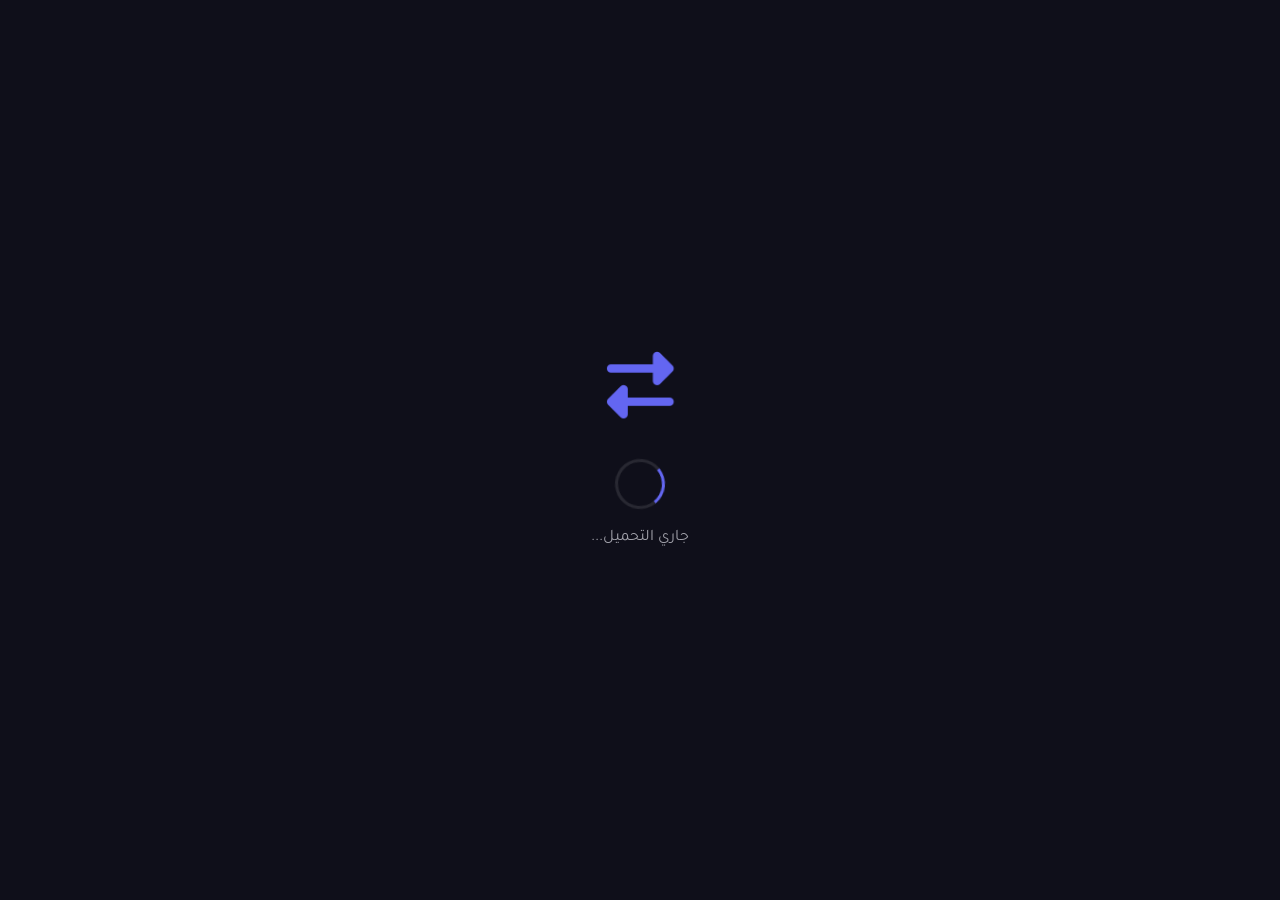
==== commit 1c4d2d9d: "Create feed.html" ====
--- a/feed.html
+++ b/feed.html
@@ -19,11 +19,14 @@
                 <span class="site-name">تريدات روبلوكس</span>
             </div>
 
-            <nav class="main-nav">
-                <a href="#" class="nav-link active"><i class="fas fa-home"></i></a>
-                <a href="#" class="nav-link" onclick="alert('قريباً!')"><i class="fas fa-search"></i></a>
-                <a href="#" class="nav-link" onclick="alert('قريباً!')"><i class="fas fa-envelope"></i></a>
-            </nav>
+            <!-- مربع البحث -->
+            <div class="search-box">
+                <i class="fas fa-search"></i>
+                <input type="text" id="searchInput" placeholder="ابحث عن تريد..." oninput="searchPosts(this.value)">
+                <button class="clear-search" id="clearSearch" onclick="clearSearch()" style="display:none;">
+                    <i class="fas fa-times"></i>
+                </button>
+            </div>
 
             <div class="user-section">
                 <span class="username" id="currentUser">زائر</span>
@@ -40,19 +43,14 @@
 
     <!-- المحتوى الرئيسي -->
     <main class="feed-container">
-        <!-- Sidebar - إحصائيات فقط -->
+        <!-- Sidebar -->
         <aside class="sidebar">
             <div class="sidebar-card stats-card">
                 <h3><i class="fas fa-chart-line"></i> إحصائيات</h3>
                 <div class="stat-item">
                     <i class="fas fa-box"></i>
                     <span class="stat-value" id="totalPosts">0</span>
-                    <span class="stat-label">منشور</span>
-                </div>
-                <div class="stat-item">
-                    <i class="fas fa-handshake"></i>
-                    <span class="stat-value" id="totalTrades">0</span>
-                    <span class="stat-label">تبادل</span>
+                    <span class="stat-label">تريد</span>
                 </div>
             </div>
         </aside>
@@ -63,25 +61,40 @@
                 <h2><i class="fas fa-fire"></i> أحدث التريدات</h2>
             </div>
 
+            <!-- نتائج البحث -->
+            <div id="searchResults" style="display:none; margin-bottom:20px; padding:15px; background:rgba(99,102,241,0.1); border-radius:10px;">
+                <span id="searchText"></span>
+                <button onclick="clearSearch()" style="background:none; border:none; color:#ec4899; cursor:pointer; margin-right:10px;">
+                    <i class="fas fa-times"></i> إلغاء البحث
+                </button>
+            </div>
+
             <div class="posts-grid" id="postsContainer">
-                <!-- المنشورات تظهر هنا -->
-            </div>
-
-            <!-- رسالة عندما لا يوجد منشورات -->
-            <div id="emptyMessage" style="text-align: center; padding: 60px 20px; color: var(--text-secondary); display: none;">
-                <i class="fas fa-box-open" style="font-size: 4rem; margin-bottom: 20px; opacity: 0.5;"></i>
+                <!-- المنشورات هنا -->
+            </div>
+
+            <!-- رسالة فارغة -->
+            <div id="emptyMessage" style="text-align: center; padding: 60px 20px; color: var(--text-secondary);">
+                <i class="fas fa-box-open" style="font-size: 3rem; margin-bottom: 15px; opacity: 0.5;"></i>
                 <h3>لا توجد تريدات بعد</h3>
                 <p>كن أول من ينشر تريد! اضغط على الزر +</p>
             </div>
+
+            <!-- رسالة لا توجد نتائج -->
+            <div id="noResults" style="display:none; text-align: center; padding: 40px 20px; color: var(--text-secondary);">
+                <i class="fas fa-search" style="font-size: 3rem; margin-bottom: 15px; opacity: 0.5;"></i>
+                <h3>لا توجد نتائج</h3>
+                <p>جرب كلمات بحث أخرى</p>
+            </div>
         </section>
     </main>
 
-    <!-- زر الإضافة العائم -->
+    <!-- زر الإضافة -->
     <button class="fab-btn" onclick="openModal()" title="نشر تريد جديد">
         <i class="fas fa-plus"></i>
     </button>
 
-    <!-- نموذج النشر المنبثق -->
+    <!-- نموذج النشر -->
     <div class="modal-overlay" id="postModal" onclick="closeModalOutside(event)">
         <div class="modal-content" onclick="event.stopPropagation()">
             <div class="modal-header">
@@ -94,7 +107,7 @@
             <form id="postForm" onsubmit="handlePost(event)">
                 <!-- صورة العنصر -->
                 <div class="form-section">
-                    <h4><i class="fas fa-gift"></i> صورة العنصر المعروض</h4>
+                    <h4><i class="fas fa-gift"></i> صورة العنصر</h4>
                     <div class="image-upload" onclick="document.getElementById('itemImage').click()">
                         <input type="file" id="itemImage" accept="image/*" hidden onchange="previewImage(this, 'itemPreview')">
                         <div class="upload-placeholder" id="itemPlaceholder">
@@ -111,7 +124,7 @@
 
                 <!-- صورة المقابل -->
                 <div class="form-section">
-                    <h4><i class="fas fa-hand-holding-usd"></i> صورة المقابل المطلوب</h4>
+                    <h4><i class="fas fa-hand-holding-usd"></i> صورة المقابل</h4>
                     <div class="image-upload" onclick="document.getElementById('tradeImage').click()">
                         <input type="file" id="tradeImage" accept="image/*" hidden onchange="previewImage(this, 'tradePreview')">
                         <div class="upload-placeholder" id="tradePlaceholder">
@@ -128,8 +141,8 @@
 
                 <!-- رابط TikTok -->
                 <div class="form-section">
-                    <h4><i class="fab fa-tiktok"></i> التواصل (اختياري)</h4>
-                    <input type="url" id="tiktokUrl" placeholder="رابط حساب TikTok" class="modern-input">
+                    <h4><i class="fab fa-tiktok"></i> رابط TikTok (اختياري)</h4>
+                    <input type="url" id="tiktokUrl" placeholder="https://tiktok.com/@username" class="modern-input">
                 </div>
 
                 <div class="form-actions">
@@ -144,15 +157,15 @@
     <div class="toast-container" id="toastContainer"></div>
 
     <script>
-        // ============================================
-        // كود صفحة المنشورات المعدل
-        // ============================================
-
         let currentUser = null;
         let posts = [];
-
-        // التحقق من تسجيل الدخول
+        let searchQuery = '';
+
+        // تهيئة الصفحة
         window.onload = function() {
+            // إنشاء حساب تجريبي فقط إذا لا يوجد حسابات
+            initDefaultUser();
+            
             const userData = sessionStorage.getItem('roblox_current_user');
             if (!userData) {
                 window.location.href = 'index.html';
@@ -165,6 +178,22 @@
 
             loadPosts();
         };
+
+        // إنشاء مستخدم افتراضي إذا لا يوجد
+        function initDefaultUser() {
+            const users = JSON.parse(localStorage.getItem('roblox_users') || '[]');
+            if (users.length === 0) {
+                const defaultUser = {
+                    id: 1,
+                    username: 'تاجر',
+                    email: 'trader@roblox.com',
+                    password: btoa('123456'),
+                    avatar: 'https://api.dicebear.com/7.x/avataaars/svg?seed=trader'
+                };
+                users.push(defaultUser);
+                localStorage.setItem('roblox_users', JSON.stringify(users));
+            }
+        }
 
         // تحميل المنشورات
         function loadPosts() {
@@ -177,24 +206,47 @@
         function renderPosts() {
             const container = document.getElementById('postsContainer');
             const emptyMessage = document.getElementById('emptyMessage');
+            const noResults = document.getElementById('noResults');
             
             container.innerHTML = '';
 
+            // فلترة حسب البحث
+            let filteredPosts = posts;
+            if (searchQuery.trim()) {
+                filteredPosts = posts.filter(p => 
+                    p.itemName.toLowerCase().includes(searchQuery.toLowerCase()) ||
+                    p.tradeName.toLowerCase().includes(searchQuery.toLowerCase()) ||
+                    p.author.toLowerCase().includes(searchQuery.toLowerCase())
+                );
+            }
+
+            // إخفاء/إظهار الرسائل
             if (posts.length === 0) {
                 emptyMessage.style.display = 'block';
+                noResults.style.display = 'none';
+                container.style.display = 'none';
                 return;
             } else {
                 emptyMessage.style.display = 'none';
-            }
-
-            // عرض المنشورات من الأحدث للأقدم
-            posts.slice().reverse().forEach(post => {
-                const card = createPostCard(post);
-                container.appendChild(card);
+                container.style.display = 'grid';
+            }
+
+            if (filteredPosts.length === 0 && searchQuery) {
+                noResults.style.display = 'block';
+                container.style.display = 'none';
+                return;
+            } else {
+                noResults.style.display = 'none';
+                container.style.display = 'grid';
+            }
+
+            // عرض المنشورات
+            filteredPosts.slice().reverse().forEach(post => {
+                container.appendChild(createPostCard(post));
             });
         }
 
-        // إنشاء بطاقة المنشور
+        // إنشاء بطاقة
         function createPostCard(post) {
             const card = document.createElement('div');
             card.className = 'post-card';
@@ -204,7 +256,7 @@
             card.innerHTML = `
                 <div class="post-header">
                     <div class="post-author">
-                        <img src="${post.authorAvatar}" class="author-avatar" alt="${post.author}">
+                        <img src="${post.authorAvatar}" class="author-avatar">
                         <div class="author-info">
                             <h4>${post.author}</h4>
                             <span class="post-time">${formatTime(post.createdAt)}</span>
@@ -212,44 +264,36 @@
                     </div>
                 </div>
                 
-                <div class="post-images-container">
-                    <div class="post-image-box">
-                        <span class="image-label">العنصر</span>
-                        <img src="${post.itemImage}" alt="${post.itemName}" onerror="this.src='https://via.placeholder.com/300x200/6366f1/ffffff?text=No+Image'">
-                    </div>
-                    <div class="post-image-box">
-                        <span class="image-label">المقابل</span>
-                        <img src="${post.tradeImage}" alt="${post.tradeName}" onerror="this.src='https://via.placeholder.com/300x200/ec4899/ffffff?text=No+Image'">
+                <div class="post-images">
+                    <div class="img-box">
+                        <span class="img-label">يعرض</span>
+                        <img src="${post.itemImage}" alt="${post.itemName}">
+                    </div>
+                    <div class="img-box">
+                        <span class="img-label">يريد</span>
+                        <img src="${post.tradeImage}" alt="${post.tradeName}">
                     </div>
                 </div>
                 
-                <div class="post-content">
-                    <div class="trade-info">
-                        <div class="trade-item">
-                            <i class="fas fa-gift"></i>
-                            <span>${post.itemName}</span>
-                        </div>
-                        <i class="fas fa-exchange-alt trade-arrow"></i>
-                        <div class="trade-item">
-                            <i class="fas fa-hand-holding-usd"></i>
-                            <span>${post.tradeName}</span>
-                        </div>
+                <div class="post-info">
+                    <div class="trade-names">
+                        <span class="item-name">${post.itemName}</span>
+                        <i class="fas fa-exchange-alt"></i>
+                        <span class="trade-name">${post.tradeName}</span>
                     </div>
                     
                     ${hasTiktok ? `
-                    <a href="${post.tiktokUrl}" target="_blank" class="tiktok-btn" onclick="event.stopPropagation()">
-                        <i class="fab fa-tiktok"></i>
-                        <span>تواصل عبر TikTok</span>
+                    <a href="${post.tiktokUrl}" target="_blank" class="tiktok-link">
+                        <i class="fab fa-tiktok"></i> تواصل
                     </a>
-                    ` : '<p class="no-contact">لا يوجد رابط تواصل</p>'}
+                    ` : ''}
                     
-                    <div class="post-footer">
-                        <button class="action-btn like-btn" onclick="likePost(${post.id})">
-                            <i class="fas fa-heart"></i>
-                            <span>${post.likes || 0}</span>
+                    <div class="post-actions">
+                        <button class="btn-like" onclick="likePost(${post.id})">
+                            <i class="fas fa-heart"></i> ${post.likes || 0}
                         </button>
                         ${post.author === currentUser.username ? `
-                        <button class="action-btn delete-btn" onclick="deletePost(${post.id})">
+                        <button class="btn-delete" onclick="deletePost(${post.id})">
                             <i class="fas fa-trash"></i>
                         </button>
                         ` : ''}
@@ -269,14 +313,40 @@
             if (diff < 60) return 'الآن';
             if (diff < 3600) return `منذ ${Math.floor(diff / 60)} دقيقة`;
             if (diff < 86400) return `منذ ${Math.floor(diff / 3600)} ساعة`;
-            if (diff < 604800) return `منذ ${Math.floor(diff / 86400)} يوم`;
-            return date.toLocaleDateString('ar-SA');
+            return `منذ ${Math.floor(diff / 86400)} يوم`;
+        }
+
+        // البحث
+        function searchPosts(query) {
+            searchQuery = query;
+            const clearBtn = document.getElementById('clearSearch');
+            const searchResults = document.getElementById('searchResults');
+            const searchText = document.getElementById('searchText');
+            
+            if (query.trim()) {
+                clearBtn.style.display = 'flex';
+                searchResults.style.display = 'block';
+                searchText.textContent = `نتائج البحث عن: "${query}"`;
+            } else {
+                clearBtn.style.display = 'none';
+                searchResults.style.display = 'none';
+            }
+            
+            renderPosts();
+        }
+
+        // مسح البحث
+        function clearSearch() {
+            document.getElementById('searchInput').value = '';
+            searchQuery = '';
+            document.getElementById('clearSearch').style.display = 'none';
+            document.getElementById('searchResults').style.display = 'none';
+            renderPosts();
         }
 
         // تحديث الإحصائيات
         function updateStats() {
             document.getElementById('totalPosts').textContent = posts.length;
-            document.getElementById('totalTrades').textContent = posts.length;
         }
 
         // فتح/إغلاق المودال
@@ -329,7 +399,7 @@
             removeBtn.style.display = 'none';
         }
 
-        // نشر منشور
+        // نشر
         function handlePost(e) {
             e.preventDefault();
 
@@ -339,7 +409,6 @@
             const itemPreview = document.getElementById('itemPreview');
             const tradePreview = document.getElementById('tradePreview');
 
-            // التحقق من وجود الصور
             if (!itemPreview.src || itemPreview.style.display === 'none') {
                 showToast('يرجى رفع صورة العنصر!', 'error');
                 return;
@@ -354,11 +423,11 @@
                 id: Date.now(),
                 author: currentUser.username,
                 authorAvatar: currentUser.avatar,
-                itemName: itemName,
+                itemName,
                 itemImage: itemPreview.src,
-                tradeName: tradeName,
+                tradeName,
                 tradeImage: tradePreview.src,
-                tiktokUrl: tiktokUrl,
+                tiktokUrl,
                 likes: 0,
                 createdAt: new Date().toISOString()
             };
@@ -366,7 +435,7 @@
             posts.unshift(post);
             localStorage.setItem('roblox_posts', JSON.stringify(posts));
 
-            showToast('تم نشر التريد بنجاح!', 'success');
+            showToast('تم نشر التريد!', 'success');
             closeModal();
             renderPosts();
             updateStats();
@@ -379,13 +448,12 @@
                 post.likes = (post.likes || 0) + 1;
                 localStorage.setItem('roblox_posts', JSON.stringify(posts));
                 renderPosts();
-                showToast('تم الإعجاب!', 'success');
-            }
-        }
-
-        // حذف المنشور
+            }
+        }
+
+        // حذف
         function deletePost(id) {
-            if (confirm('هل أنت متأكد من حذف هذا التريد؟')) {
+            if (confirm('حذف هذا التريد؟')) {
                 posts = posts.filter(p => p.id !== id);
                 localStorage.setItem('roblox_posts', JSON.stringify(posts));
                 renderPosts();
@@ -394,7 +462,7 @@
             }
         }
 
-        // تسجيل الخروج
+        // خروج
         function logout() {
             sessionStorage.removeItem('roblox_current_user');
             window.location.href = 'index.html';
@@ -409,15 +477,15 @@
             const icons = {
                 success: 'fa-check-circle',
                 error: 'fa-times-circle',
-                warning: 'fa-exclamation-triangle',
                 info: 'fa-info-circle'
             };
 
-            toast.innerHTML = '<i class="fas ' + icons[type] + ' toast-icon"></i><span>' + message + '</span>';
+            toast.innerHTML = '<i class="fas ' + icons[type] + '"></i><span>' + message + '</span>';
             container.appendChild(toast);
             
             setTimeout(() => toast.remove(), 3000);
         }
     </script>
 </body>
-</html>
+  </html>
+  
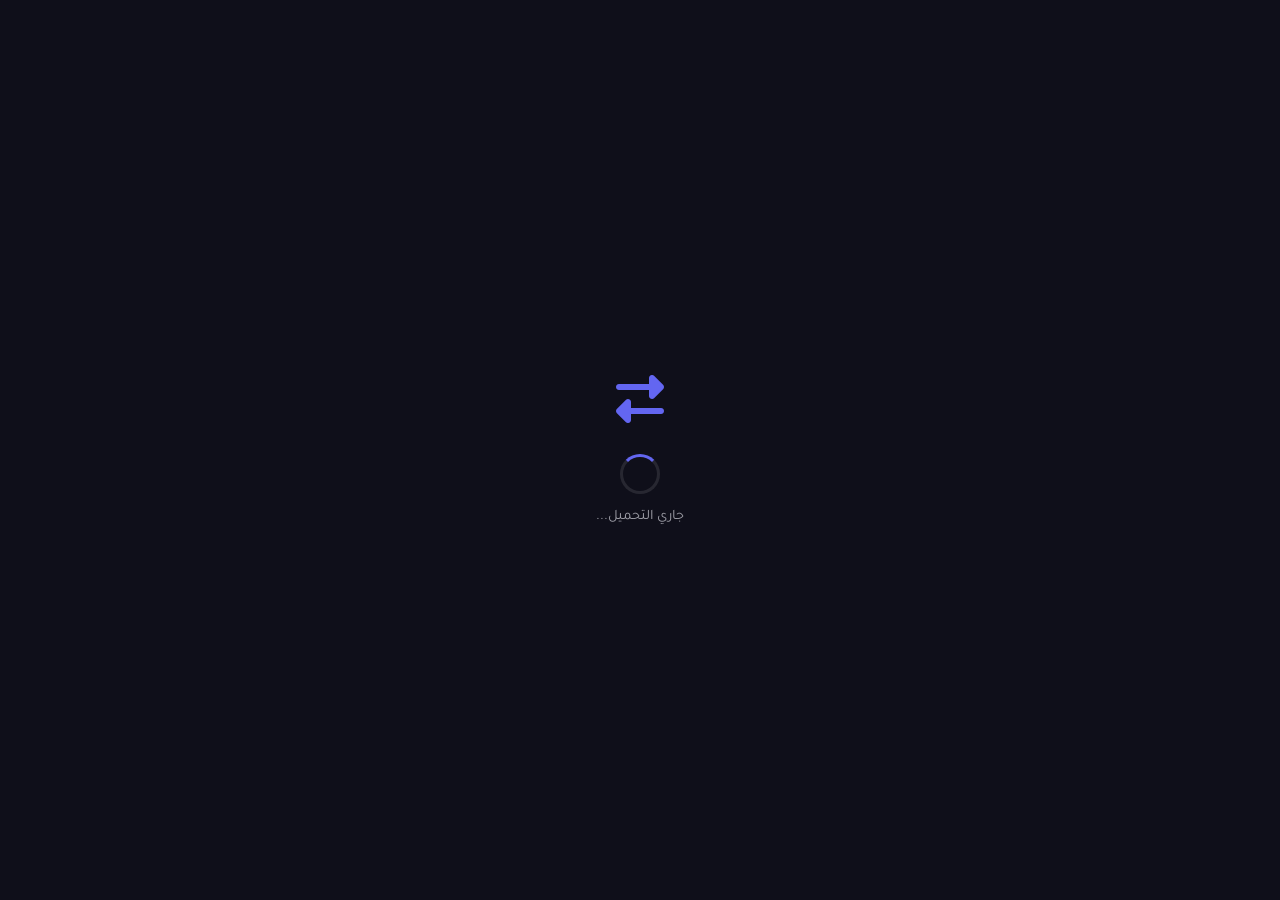
==== commit 19d7852c: "Create feed.html" ====
--- a/feed.html
+++ b/feed.html
@@ -139,10 +139,10 @@
                     <input type="text" id="tradeName" required placeholder="اسم المقابل" class="modern-input">
                 </div>
 
-                <!-- رابط TikTok -->
+                <!-- رابط TikTok - إجباري -->
                 <div class="form-section">
-                    <h4><i class="fab fa-tiktok"></i> رابط TikTok (اختياري)</h4>
-                    <input type="url" id="tiktokUrl" placeholder="https://tiktok.com/@username" class="modern-input">
+                    <h4><i class="fab fa-tiktok"></i> رابط TikTok <span style="color:#ef4444">*</span></h4>
+                    <input type="url" id="tiktokUrl" required placeholder="https://tiktok.com/@username" class="modern-input">
                 </div>
 
                 <div class="form-actions">
@@ -163,9 +163,6 @@
 
         // تهيئة الصفحة
         window.onload = function() {
-            // إنشاء حساب تجريبي فقط إذا لا يوجد حسابات
-            initDefaultUser();
-            
             const userData = sessionStorage.getItem('roblox_current_user');
             if (!userData) {
                 window.location.href = 'index.html';
@@ -176,26 +173,11 @@
             document.getElementById('currentUser').textContent = currentUser.username;
             document.getElementById('userAvatar').src = currentUser.avatar;
 
+            // تحميل المنشورات فقط - لا منشورات تجريبية
             loadPosts();
         };
 
-        // إنشاء مستخدم افتراضي إذا لا يوجد
-        function initDefaultUser() {
-            const users = JSON.parse(localStorage.getItem('roblox_users') || '[]');
-            if (users.length === 0) {
-                const defaultUser = {
-                    id: 1,
-                    username: 'تاجر',
-                    email: 'trader@roblox.com',
-                    password: btoa('123456'),
-                    avatar: 'https://api.dicebear.com/7.x/avataaars/svg?seed=trader'
-                };
-                users.push(defaultUser);
-                localStorage.setItem('roblox_users', JSON.stringify(users));
-            }
-        }
-
-        // تحميل المنشورات
+        // تحميل المنشورات من التخزين فقط
         function loadPosts() {
             posts = JSON.parse(localStorage.getItem('roblox_posts') || '[]');
             renderPosts();
@@ -251,8 +233,6 @@
             const card = document.createElement('div');
             card.className = 'post-card';
             
-            const hasTiktok = post.tiktokUrl && post.tiktokUrl.trim() !== '';
-            
             card.innerHTML = `
                 <div class="post-header">
                     <div class="post-author">
@@ -282,11 +262,9 @@
                         <span class="trade-name">${post.tradeName}</span>
                     </div>
                     
-                    ${hasTiktok ? `
                     <a href="${post.tiktokUrl}" target="_blank" class="tiktok-link">
-                        <i class="fab fa-tiktok"></i> تواصل
+                        <i class="fab fa-tiktok"></i> تواصل عبر TikTok
                     </a>
-                    ` : ''}
                     
                     <div class="post-actions">
                         <button class="btn-like" onclick="likePost(${post.id})">
@@ -399,7 +377,7 @@
             removeBtn.style.display = 'none';
         }
 
-        // نشر
+        // نشر - TikTok إجباري
         function handlePost(e) {
             e.preventDefault();
 
@@ -409,6 +387,7 @@
             const itemPreview = document.getElementById('itemPreview');
             const tradePreview = document.getElementById('tradePreview');
 
+            // التحقق من الصور
             if (!itemPreview.src || itemPreview.style.display === 'none') {
                 showToast('يرجى رفع صورة العنصر!', 'error');
                 return;
@@ -416,6 +395,19 @@
 
             if (!tradePreview.src || tradePreview.style.display === 'none') {
                 showToast('يرجى رفع صورة المقابل!', 'error');
+                return;
+            }
+
+            // التحقق من رابط TikTok - إجباري
+            if (!tiktokUrl) {
+                showToast('رابط TikTok إجباري!', 'error');
+                document.getElementById('tiktokUrl').focus();
+                return;
+            }
+
+            // التحقق من صحة الرابط
+            if (!tiktokUrl.includes('tiktok.com')) {
+                showToast('يرجى إدخال رابط TikTok صحيح!', 'error');
                 return;
             }
 
@@ -427,7 +419,7 @@
                 itemImage: itemPreview.src,
                 tradeName,
                 tradeImage: tradePreview.src,
-                tiktokUrl,
+                tiktokUrl: tiktokUrl,
                 likes: 0,
                 createdAt: new Date().toISOString()
             };
@@ -487,5 +479,5 @@
         }
     </script>
 </body>
-  </html>
+      </html>
   
--- a/css/style.css
+++ b/css/style.css
@@ -1,5 +1,5 @@
 /* ============================================
-   تريدات روبلوكس - CSS كامل
+   تريدات روبلوكس - CSS معدل
    ============================================ */
 
 :root {
@@ -25,35 +25,6 @@
     min-height: 100vh;
 }
 
-/* خلفية متحركة */
-.animated-bg {
-    position: fixed;
-    top: 0;
-    left: 0;
-    width: 100%;
-    height: 100%;
-    z-index: -1;
-    background: linear-gradient(180deg, #0f0f1a 0%, #1a1a2e 100%);
-    overflow: hidden;
-}
-
-.gradient-orb {
-    position: absolute;
-    border-radius: 50%;
-    filter: blur(80px);
-    opacity: 0.5;
-    animation: float-orb 20s infinite ease-in-out;
-}
-
-.orb-1 { width: 600px; height: 600px; background: var(--primary); top: -200px; right: -200px; }
-.orb-2 { width: 400px; height: 400px; background: var(--secondary); bottom: -100px; left: -100px; animation-delay: -5s; }
-.orb-3 { width: 300px; height: 300px; background: #06b6d4; top: 50%; left: 50%; transform: translate(-50%, -50%); animation-delay: -10s; }
-
-@keyframes float-orb {
-    0%, 100% { transform: translate(0, 0) scale(1); }
-    50% { transform: translate(0, 50px) scale(0.9); }
-}
-
 /* صفحة المصادقة */
 .auth-page {
     display: flex;
@@ -65,36 +36,35 @@
 
 .auth-container {
     width: 100%;
-    max-width: 450px;
+    max-width: 400px;
 }
 
 .logo-section {
     text-align: center;
-    margin-bottom: 30px;
+    margin-bottom: 25px;
 }
 
 .logo {
-    width: 90px;
-    height: 90px;
+    width: 80px;
+    height: 80px;
     background: rgba(255, 255, 255, 0.1);
     border-radius: 20px;
     display: flex;
     align-items: center;
     justify-content: center;
     margin: 0 auto 15px;
-    font-size: 2.5rem;
+    font-size: 2rem;
     color: var(--primary-light);
-    backdrop-filter: blur(10px);
-    animation: logo-float 3s infinite ease-in-out;
-}
-
-@keyframes logo-float {
+    animation: float 3s infinite ease-in-out;
+}
+
+@keyframes float {
     0%, 100% { transform: translateY(0); }
     50% { transform: translateY(-10px); }
 }
 
 .site-title {
-    font-size: 2.2rem;
+    font-size: 2rem;
     font-weight: 900;
     background: linear-gradient(135deg, #6366f1 0%, #ec4899 100%);
     -webkit-background-clip: text;
@@ -103,6 +73,7 @@
 
 .site-subtitle {
     color: var(--text-secondary);
+    font-size: 0.9rem;
     margin-top: 5px;
 }
 
@@ -110,14 +81,14 @@
     background: rgba(255, 255, 255, 0.05);
     border: 1px solid rgba(255, 255, 255, 0.1);
     border-radius: 20px;
-    padding: 30px;
+    padding: 25px;
     backdrop-filter: blur(20px);
 }
 
 .form-tabs {
     display: flex;
     gap: 10px;
-    margin-bottom: 25px;
+    margin-bottom: 20px;
 }
 
 .tab-btn {
@@ -127,7 +98,7 @@
     border: none;
     color: var(--text-secondary);
     font-family: inherit;
-    font-size: 1rem;
+    font-size: 0.95rem;
     font-weight: 600;
     cursor: pointer;
     border-radius: 10px;
@@ -145,17 +116,16 @@
 
 .auth-form.active {
     display: block;
-    animation: fade-in 0.4s ease;
-}
-
-@keyframes fade-in {
-    from { opacity: 0; transform: translateY(20px); }
+    animation: fadeIn 0.4s ease;
+}
+
+@keyframes fadeIn {
+    from { opacity: 0; transform: translateY(10px); }
     to { opacity: 1; transform: translateY(0); }
 }
 
 .input-group {
-    margin-bottom: 20px;
-    position: relative;
+    margin-bottom: 15px;
 }
 
 .input-wrapper {
@@ -164,13 +134,13 @@
 
 .input-wrapper input {
     width: 100%;
-    padding: 15px 45px 15px 15px;
+    padding: 14px 40px 14px 14px;
     background: rgba(0, 0, 0, 0.2);
     border: 2px solid rgba(255, 255, 255, 0.1);
     border-radius: 12px;
     color: white;
     font-family: inherit;
-    font-size: 1rem;
+    font-size: 0.95rem;
     outline: none;
     transition: 0.3s;
 }
@@ -181,21 +151,23 @@
 
 .input-icon {
     position: absolute;
-    right: 15px;
+    right: 14px;
     top: 50%;
     transform: translateY(-50%);
     color: var(--text-secondary);
+    font-size: 0.9rem;
 }
 
 .toggle-password {
     position: absolute;
-    left: 15px;
+    left: 14px;
     top: 50%;
     transform: translateY(-50%);
     background: none;
     border: none;
     color: var(--text-secondary);
     cursor: pointer;
+    font-size: 0.9rem;
 }
 
 .form-options {
@@ -207,8 +179,9 @@
 .remember-me {
     display: flex;
     align-items: center;
-    gap: 10px;
-    cursor: pointer;
+    gap: 8px;
+    cursor: pointer;
+    font-size: 0.9rem;
 }
 
 .remember-me input {
@@ -216,14 +189,14 @@
 }
 
 .checkmark {
-    width: 20px;
-    height: 20px;
+    width: 18px;
+    height: 18px;
     border: 2px solid rgba(255, 255, 255, 0.3);
-    border-radius: 5px;
-    display: flex;
-    align-items: center;
-    justify-content: center;
-    font-size: 0.7rem;
+    border-radius: 4px;
+    display: flex;
+    align-items: center;
+    justify-content: center;
+    font-size: 0.6rem;
     color: transparent;
     transition: 0.3s;
 }
@@ -236,14 +209,13 @@
 
 .label-text {
     color: var(--text-secondary);
-    font-size: 0.9rem;
 }
 
 .password-strength {
     display: flex;
     gap: 4px;
-    margin-top: 8px;
-    height: 4px;
+    margin-top: 6px;
+    height: 3px;
 }
 
 .strength-bar {
@@ -259,25 +231,25 @@
 
 .submit-btn {
     width: 100%;
-    padding: 15px;
+    padding: 14px;
     background: linear-gradient(135deg, #6366f1 0%, #8b5cf6 100%);
     border: none;
     border-radius: 12px;
     color: white;
     font-family: inherit;
-    font-size: 1.1rem;
+    font-size: 1rem;
     font-weight: 700;
     cursor: pointer;
     display: flex;
     align-items: center;
     justify-content: center;
-    gap: 10px;
+    gap: 8px;
     transition: 0.3s;
 }
 
 .submit-btn:hover {
     transform: translateY(-2px);
-    box-shadow: 0 10px 30px rgba(99, 102, 241, 0.4);
+    box-shadow: 0 10px 25px rgba(99, 102, 241, 0.4);
 }
 
 /* Toast */
@@ -293,26 +265,26 @@
 
 .toast {
     background: rgba(255, 255, 255, 0.1);
-    border-right: 4px solid var(--primary);
+    border-right: 3px solid var(--primary);
     border-radius: 10px;
-    padding: 15px 20px;
-    display: flex;
-    align-items: center;
-    gap: 12px;
+    padding: 12px 16px;
+    display: flex;
+    align-items: center;
+    gap: 10px;
     backdrop-filter: blur(10px);
-    animation: slide-in 0.4s ease;
-    min-width: 280px;
+    animation: slideIn 0.3s ease;
+    font-size: 0.9rem;
 }
 
 .toast.error { border-right-color: #ef4444; }
 .toast.success { border-right-color: #10b981; }
 
-@keyframes slide-in {
-    from { opacity: 0; transform: translateX(-100%); }
+@keyframes slideIn {
+    from { opacity: 0; transform: translateX(-20px); }
     to { opacity: 1; transform: translateX(0); }
 }
 
-/* Loading Screen */
+/* Loading */
 .loading-screen {
     position: fixed;
     top: 0;
@@ -337,9 +309,9 @@
 }
 
 .loading-logo {
-    font-size: 4rem;
+    font-size: 3rem;
     color: var(--primary);
-    margin-bottom: 20px;
+    margin-bottom: 15px;
     animation: pulse 2s infinite;
 }
 
@@ -349,9 +321,9 @@
 }
 
 .loading-spinner {
-    width: 50px;
-    height: 50px;
-    margin: 0 auto 20px;
+    width: 40px;
+    height: 40px;
+    margin: 0 auto 15px;
     border: 3px solid rgba(255, 255, 255, 0.1);
     border-top-color: var(--primary);
     border-radius: 50%;
@@ -364,11 +336,12 @@
 
 .loading-text {
     color: var(--text-secondary);
+    font-size: 0.9rem;
 }
 
 /* صفحة المنشورات */
 .feed-page {
-    padding-top: 80px;
+    padding-top: 70px;
 }
 
 .main-header {
@@ -376,8 +349,8 @@
     top: 0;
     left: 0;
     right: 0;
-    height: 70px;
-    background: rgba(15, 15, 26, 0.9);
+    height: 60px;
+    background: rgba(15, 15, 26, 0.98);
     backdrop-filter: blur(20px);
     border-bottom: 1px solid rgba(255, 255, 255, 0.1);
     z-index: 1000;
@@ -390,57 +363,102 @@
     display: flex;
     align-items: center;
     justify-content: space-between;
-    padding: 0 30px;
+    padding: 0 20px;
+}
+
+.logo-section-small {
+    display: flex;
+    align-items: center;
+    gap: 10px;
 }
 
 .logo-pulse {
-    width: 40px;
-    height: 40px;
+    width: 35px;
+    height: 35px;
     background: linear-gradient(135deg, #6366f1 0%, #ec4899 100%);
-    border-radius: 10px;
-    display: flex;
-    align-items: center;
-    justify-content: center;
-    color: white;
-    animation: pulse 2s infinite;
+    border-radius: 8px;
+    display: flex;
+    align-items: center;
+    justify-content: center;
+    color: white;
+    font-size: 0.9rem;
 }
 
 .site-name {
     font-weight: 800;
-    margin-right: 10px;
+    font-size: 1.1rem;
     background: linear-gradient(135deg, #6366f1 0%, #ec4899 100%);
     -webkit-background-clip: text;
     -webkit-text-fill-color: transparent;
 }
 
-.main-nav {
-    display: flex;
-    gap: 10px;
-}
-
-.nav-link {
-    padding: 10px 15px;
-    color: var(--text-secondary);
-    text-decoration: none;
-    border-radius: 10px;
-    transition: 0.3s;
-}
-
-.nav-link.active, .nav-link:hover {
-    color: white;
-    background: rgba(99, 102, 241, 0.2);
+/* مربع البحث */
+.search-box {
+    flex: 1;
+    max-width: 400px;
+    margin: 0 20px;
+    position: relative;
+}
+
+.search-box i {
+    position: absolute;
+    right: 15px;
+    top: 50%;
+    transform: translateY(-50%);
+    color: var(--text-secondary);
+}
+
+.search-box input {
+    width: 100%;
+    padding: 10px 40px 10px 35px;
+    background: rgba(255, 255, 255, 0.05);
+    border: 1px solid rgba(255, 255, 255, 0.1);
+    border-radius: 25px;
+    color: white;
+    font-family: inherit;
+    font-size: 0.9rem;
+    outline: none;
+    transition: 0.3s;
+}
+
+.search-box input:focus {
+    background: rgba(255, 255, 255, 0.1);
+    border-color: var(--primary);
+}
+
+.clear-search {
+    position: absolute;
+    left: 10px;
+    top: 50%;
+    transform: translateY(-50%);
+    background: rgba(255, 255, 255, 0.1);
+    border: none;
+    color: var(--text-secondary);
+    width: 22px;
+    height: 22px;
+    border-radius: 50%;
+    cursor: pointer;
+    display: flex;
+    align-items: center;
+    justify-content: center;
+    font-size: 0.7rem;
 }
 
 .user-section {
     display: flex;
     align-items: center;
-    gap: 15px;
+    gap: 12px;
+}
+
+.username {
+    font-size: 0.9rem;
+    font-weight: 600;
 }
 
 .user-avatar {
     position: relative;
-    width: 40px;
-    height: 40px;
+    width: 35px;
+    height: 35px;
 }
 
 .user-avatar img {
@@ -454,8 +472,8 @@
     position: absolute;
     bottom: 0;
     right: 0;
-    width: 12px;
-    height: 12px;
+    width: 10px;
+    height: 10px;
     background: #10b981;
     border-radius: 50%;
     border: 2px solid var(--bg-dark);
@@ -465,144 +483,278 @@
     background: rgba(239, 68, 68, 0.2);
     border: none;
     color: #ef4444;
-    width: 35px;
-    height: 35px;
+    width: 32px;
+    height: 32px;
     border-radius: 8px;
     cursor: pointer;
+    font-size: 0.9rem;
 }
 
 /* Feed */
 .feed-container {
-    max-width: 1400px;
+    max-width: 1200px;
     margin: 0 auto;
-    padding: 30px;
+    padding: 20px;
     display: grid;
-    grid-template-columns: 250px 1fr;
-    gap: 30px;
+    grid-template-columns: 200px 1fr;
+    gap: 20px;
 }
 
 .sidebar {
     position: sticky;
-    top: 90px;
+    top: 80px;
     height: fit-content;
 }
 
 .sidebar-card {
     background: rgba(255, 255, 255, 0.05);
     border: 1px solid rgba(255, 255, 255, 0.1);
-    border-radius: 20px;
-    padding: 20px;
+    border-radius: 15px;
+    padding: 15px;
+}
+
+.sidebar-card h3 {
+    font-size: 0.9rem;
+    color: var(--text-secondary);
+    margin-bottom: 15px;
+    display: flex;
+    align-items: center;
+    gap: 8px;
+}
+
+.stat-item {
+    display: flex;
+    align-items: center;
+    gap: 10px;
+    padding: 8px 0;
+    font-size: 0.9rem;
+    color: var(--text-secondary);
+}
+
+.stat-item i {
+    color: var(--primary-light);
+    font-size: 0.9rem;
+}
+
+.stat-value {
+    margin-right: auto;
+    font-weight: bold;
+    color: white;
+}
+
+/* Posts */
+.feed-section {
+    min-height: 80vh;
+}
+
+.feed-header {
     margin-bottom: 20px;
-}
-
-.sidebar-card h3 {
-    margin-bottom: 15px;
-    color: var(--text-secondary);
-}
-
-.category-btn {
-    width: 100%;
-    padding: 10px;
-    margin: 5px 0;
-    background: transparent;
-    border: 1px solid transparent;
-    border-radius: 10px;
-    color: var(--text-secondary);
-    font-family: inherit;
-    cursor: pointer;
-    text-align: right;
-    transition: 0.3s;
-}
-
-.category-btn:hover, .category-btn.active {
-    background: rgba(99, 102, 241, 0.2);
-    color: white;
-}
-
-/* Posts */
-.feed-header {
-    margin-bottom: 25px;
-    padding: 20px;
+    padding: 15px 20px;
     background: rgba(255, 255, 255, 0.05);
-    border-radius: 20px;
-}
-
-.feed-header h2 {
+    border-radius: 15px;
     display: flex;
     align-items: center;
     gap: 10px;
+    font-size: 1.1rem;
 }
 
 .feed-header i {
     color: #f59e0b;
 }
 
+/* شبكة المنشورات - 4 في الصف */
 .posts-grid {
     display: grid;
-    grid-template-columns: repeat(auto-fill, minmax(300px, 1fr));
-    gap: 25px;
+    grid-template-columns: repeat(auto-fill, minmax(220px, 1fr));
+    gap: 15px;
 }
 
 .post-card {
     background: rgba(255, 255, 255, 0.05);
     border: 1px solid rgba(255, 255, 255, 0.1);
-    border-radius: 20px;
+    border-radius: 15px;
     overflow: hidden;
     transition: 0.3s;
 }
 
 .post-card:hover {
-    transform: translateY(-5px);
+    transform: translateY(-3px);
     border-color: rgba(99, 102, 241, 0.3);
 }
 
 .post-header {
-    padding: 15px;
-    display: flex;
+    padding: 12px;
+    display: flex;
+    align-items: center;
+    gap: 8px;
+    border-bottom: 1px solid rgba(255, 255, 255, 0.05);
+}
+
+.author-avatar {
+    width: 28px;
+    height: 28px;
+    border-radius: 50%;
+}
+
+.author-info h4 {
+    font-size: 0.8rem;
+    font-weight: 600;
+}
+
+.post-time {
+    font-size: 0.7rem;
+    color: var(--text-secondary);
+}
+
+/* الصور - حجم صغير */
+.post-images {
+    display: grid;
+    grid-template-columns: 1fr 1fr;
+    gap: 2px;
+    height: 120px;
+}
+
+.img-box {
+    position: relative;
+    overflow: hidden;
+}
+
+.img-box img {
+    width: 100%;
+    height: 100%;
+    object-fit: cover;
+    transition: 0.3s;
+}
+
+.post-card:hover .img-box img {
+    transform: scale(1.05);
+}
+
+.img-label {
+    position: absolute;
+    top: 5px;
+    right: 5px;
+    background: rgba(0, 0, 0, 0.7);
+    padding: 2px 8px;
+    border-radius: 10px;
+    font-size: 0.65rem;
+    color: white;
+    z-index: 2;
+}
+
+.post-info {
+    padding: 12px;
+}
+
+.trade-names {
+    display: flex;
+    align-items: center;
     justify-content: space-between;
-    align-items: center;
-}
-
-.post-author {
-    display: flex;
-    align-items: center;
-    gap: 10px;
-}
-
-.author-avatar {
-    width: 40px;
-    height: 40px;
-    border-radius: 50%;
-}
-
-.post-category {
-    padding: 5px 12px;
-    background: rgba(99, 102, 241, 0.2);
+    gap: 5px;
+    margin-bottom: 10px;
+    font-size: 0.8rem;
+}
+
+.item-name, .trade-name {
+    flex: 1;
+    overflow: hidden;
+    text-overflow: ellipsis;
+    white-space: nowrap;
+}
+
+.item-name {
     color: var(--primary-light);
+    text-align: right;
+}
+
+.trade-name {
+    color: var(--secondary);
+    text-align: left;
+}
+
+.trade-names i {
+    color: var(--text-secondary);
+    font-size: 0.7rem;
+}
+
+.tiktok-link {
+    display: flex;
+    align-items: center;
+    justify-content: center;
+    gap: 5px;
+    width: 100%;
+    padding: 8px;
+    background: #ff0050;
+    color: white;
+    text-decoration: none;
+    border-radius: 8px;
+    font-size: 0.75rem;
+    margin-bottom: 10px;
+    transition: 0.3s;
+}
+
+.tiktok-link:hover {
+    transform: scale(1.02);
+}
+
+.post-actions {
+    display: flex;
+    justify-content: space-between;
+    align-items: center;
+}
+
+.btn-like {
+    display: flex;
+    align-items: center;
+    gap: 4px;
+    padding: 6px 12px;
+    background: rgba(236, 72, 153, 0.1);
+    border: none;
     border-radius: 15px;
-    font-size: 0.8rem;
-}
-
-.post-content {
-    padding: 15px;
+    color: #ec4899;
+    font-size: 0.75rem;
+    cursor: pointer;
+    transition: 0.3s;
+}
+
+.btn-like:hover {
+    background: rgba(236, 72, 153, 0.2);
+}
+
+.btn-delete {
+    padding: 6px 10px;
+    background: rgba(239, 68, 68, 0.1);
+    border: none;
+    border-radius: 15px;
+    color: #ef4444;
+    font-size: 0.75rem;
+    cursor: pointer;
+    transition: 0.3s;
+}
+
+.btn-delete:hover {
+    background: rgba(239, 68, 68, 0.2);
 }
 
 /* FAB */
 .fab-btn {
     position: fixed;
-    bottom: 30px;
-    left: 30px;
-    width: 60px;
-    height: 60px;
+    bottom: 25px;
+    left: 25px;
+    width: 50px;
+    height: 50px;
     background: linear-gradient(135deg, #6366f1 0%, #ec4899 100%);
     border: none;
     border-radius: 50%;
     color: white;
-    font-size: 1.5rem;
-    cursor: pointer;
-    box-shadow: 0 10px 30px rgba(99, 102, 241, 0.4);
+    font-size: 1.2rem;
+    cursor: pointer;
+    box-shadow: 0 5px 20px rgba(99, 102, 241, 0.4);
     transition: 0.3s;
     z-index: 999;
+    display: flex;
+    align-items: center;
+    justify-content: center;
 }
 
 .fab-btn:hover {
@@ -616,7 +768,7 @@
     left: 0;
     width: 100%;
     height: 100%;
-    background: rgba(0, 0, 0, 0.8);
+    background: rgba(0, 0, 0, 0.85);
     backdrop-filter: blur(5px);
     z-index: 2000;
     display: flex;
@@ -633,70 +785,137 @@
 }
 
 .modal-content {
-    background: rgba(20, 20, 35, 0.95);
+    background: rgba(20, 20, 35, 0.98);
     border: 1px solid rgba(255, 255, 255, 0.1);
     border-radius: 20px;
     width: 90%;
-    max-width: 500px;
+    max-width: 450px;
     max-height: 90vh;
     overflow-y: auto;
-    padding: 25px;
+    padding: 20px;
 }
 
 .modal-header {
     display: flex;
     justify-content: space-between;
     align-items: center;
-    margin-bottom: 20px;
+    margin-bottom: 15px;
+    padding-bottom: 15px;
+    border-bottom: 1px solid rgba(255, 255, 255, 0.1);
+}
+
+.modal-header h3 {
+    font-size: 1rem;
+    display: flex;
+    align-items: center;
+    gap: 8px;
 }
 
 .close-modal {
     background: rgba(255, 255, 255, 0.1);
     border: none;
     color: white;
-    width: 35px;
-    height: 35px;
+    width: 32px;
+    height: 32px;
     border-radius: 50%;
     cursor: pointer;
+    transition: 0.3s;
+}
+
+.close-modal:hover {
+    background: rgba(239, 68, 68, 0.5);
+    transform: rotate(90deg);
 }
 
 .form-section {
-    margin-bottom: 20px;
+    margin-bottom: 15px;
 }
 
 .form-section h4 {
-    color: var(--text-secondary);
-    margin-bottom: 15px;
+    font-size: 0.85rem;
+    color: var(--text-secondary);
+    margin-bottom: 8px;
+    display: flex;
+    align-items: center;
+    gap: 6px;
 }
 
 .image-upload {
+    position: relative;
     border: 2px dashed rgba(255, 255, 255, 0.2);
-    border-radius: 15px;
-    padding: 30px;
+    border-radius: 12px;
+    padding: 20px;
     text-align: center;
     cursor: pointer;
-    margin-bottom: 15px;
-    transition: 0.3s;
+    margin-bottom: 10px;
+    transition: 0.3s;
+    overflow: hidden;
 }
 
 .image-upload:hover {
     border-color: var(--primary);
+    background: rgba(99, 102, 241, 0.05);
 }
 
 .upload-placeholder {
     color: var(--text-secondary);
+    font-size: 0.85rem;
 }
 
 .upload-placeholder i {
     font-size: 2rem;
-    margin-bottom: 10px;
+    margin-bottom: 8px;
     display: block;
+    color: var(--primary-light);
+}
+
+.preview-image {
+    display: none;
+    width: 100%;
+    height: 150px;
+    object-fit: cover;
+    border-radius: 8px;
+}
+
+.remove-image {
+    position: absolute;
+    top: 8px;
+    left: 8px;
+    width: 26px;
+    height: 26px;
+    background: rgba(239, 68, 68, 0.9);
+    border: none;
+    border-radius: 50%;
+    color: white;
+    cursor: pointer;
+    display: none;
+    align-items: center;
+    justify-content: center;
+    font-size: 0.7rem;
+    z-index: 10;
+}
+
+.modern-input {
+    width: 100%;
+    padding: 12px;
+    background: rgba(0, 0, 0, 0.2);
+    border: 1px solid rgba(255, 255, 255, 0.1);
+    border-radius: 10px;
+    color: white;
+    font-family: inherit;
+    font-size: 0.9rem;
+    outline: none;
+    transition: 0.3s;
+}
+
+.modern-input:focus {
+    border-color: var(--primary);
 }
 
 .form-actions {
     display: flex;
     gap: 10px;
-    margin-top: 20px;
+    margin-top: 15px;
 }
 
 .btn-secondary, .btn-primary {
@@ -704,9 +923,11 @@
     padding: 12px;
     border-radius: 10px;
     font-family: inherit;
-    font-size: 1rem;
-    cursor: pointer;
-    border: none;
+    font-size: 0.9rem;
+    font-weight: 600;
+    cursor: pointer;
+    border: none;
+    transition: 0.3s;
 }
 
 .btn-secondary {
@@ -717,20 +938,45 @@
 .btn-primary {
     background: linear-gradient(135deg, #6366f1 0%, #ec4899 100%);
     color: white;
+}
+
+.btn-primary:hover {
+    transform: translateY(-2px);
+    box-shadow: 0 5px 20px rgba(99, 102, 241, 0.4);
 }
 
 /* Responsive */
 @media (max-width: 768px) {
     .feed-container {
         grid-template-columns: 1fr;
+        padding: 15px;
     }
     
     .sidebar {
         display: none;
     }
     
+    .search-box {
+        margin: 0 10px;
+    }
+    
     .site-name {
         display: none;
     }
+    
+    .posts-grid {
+        grid-template-columns: repeat(2, 1fr);
+        gap: 10px;
+    }
+    
+    .post-images {
+        height: 100px;
+    }
+}
+
+@media (max-width: 480px) {
+    .posts-grid {
+        grid-template-columns: 1fr;
+    }
   }
       
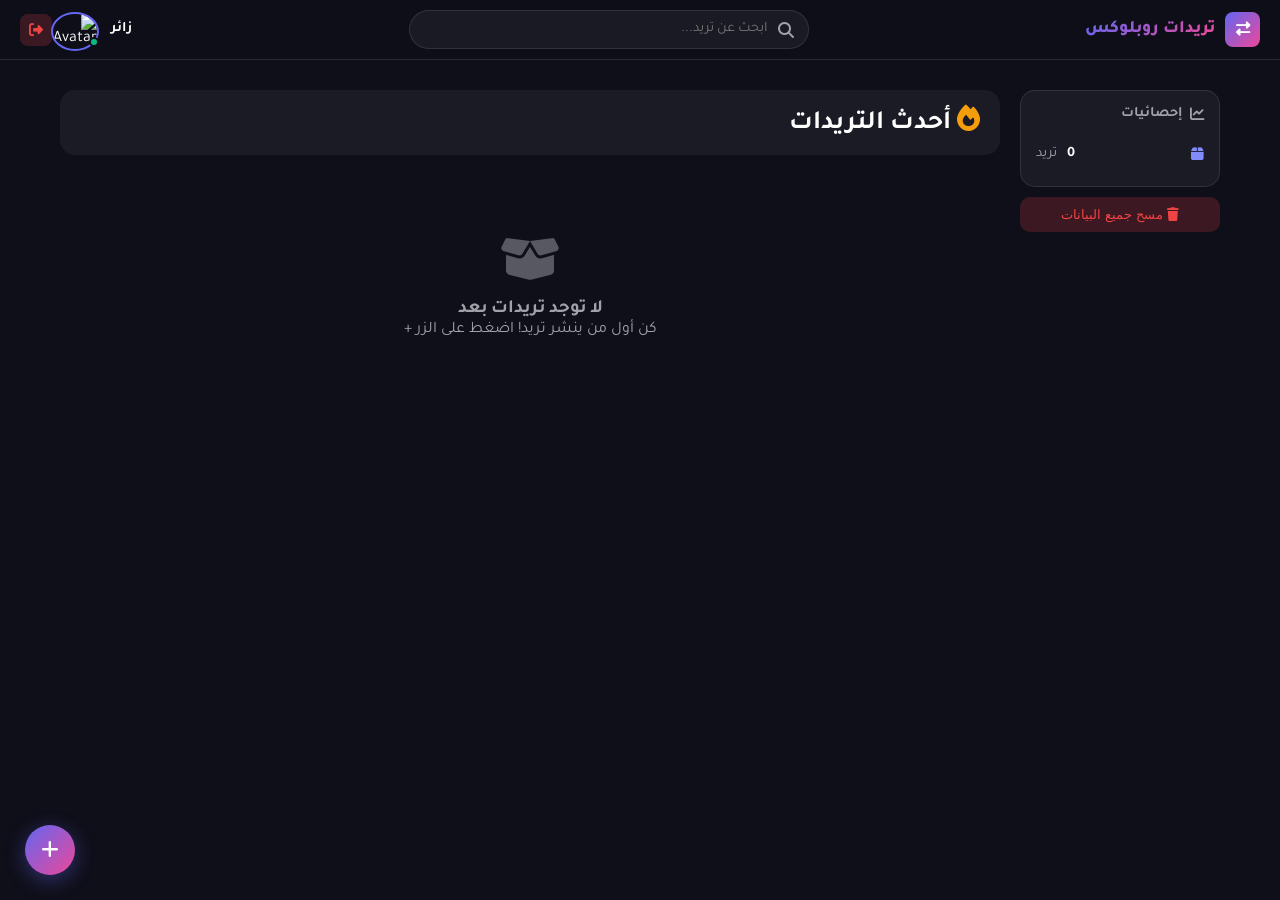
==== commit 33d5a2d0: "Create feed.html" ====
--- a/feed.html
+++ b/feed.html
@@ -53,6 +53,11 @@
                     <span class="stat-label">تريد</span>
                 </div>
             </div>
+            
+            <!-- زر مسح البيانات -->
+            <button onclick="clearAllData()" style="width:100%; padding:10px; background:rgba(239,68,68,0.2); border:none; border-radius:10px; color:#ef4444; cursor:pointer; margin-top:10px;">
+                <i class="fas fa-trash"></i> مسح جميع البيانات
+            </button>
         </aside>
 
         <!-- Feed -->
@@ -157,11 +162,35 @@
     <div class="toast-container" id="toastContainer"></div>
 
     <script>
+        // ============================================
+        // مسح البيانات القديمة تلقائياً
+        // ============================================
+        
+        // حذف المنشورات التجريبية القديمة
+        const oldPosts = JSON.parse(localStorage.getItem('roblox_posts') || '[]');
+        const filteredPosts = oldPosts.filter(post => {
+            // احتفظ فقط بالمنشورات التي ليست تجريبية
+            return post.author !== 'RobloxKing' && post.author !== 'ProTrader';
+        });
+        
+        // إذا كانت هناك منشورات تجريبية، امسحها
+        if (filteredPosts.length !== oldPosts.length) {
+            localStorage.setItem('roblox_posts', JSON.stringify(filteredPosts));
+            console.log('تم حذف المنشورات التجريبية');
+        }
+
+        // ============================================
+        // متغيرات عامة
+        // ============================================
+        
         let currentUser = null;
         let posts = [];
         let searchQuery = '';
 
+        // ============================================
         // تهيئة الصفحة
+        // ============================================
+        
         window.onload = function() {
             const userData = sessionStorage.getItem('roblox_current_user');
             if (!userData) {
@@ -173,18 +202,19 @@
             document.getElementById('currentUser').textContent = currentUser.username;
             document.getElementById('userAvatar').src = currentUser.avatar;
 
-            // تحميل المنشورات فقط - لا منشورات تجريبية
             loadPosts();
         };
 
-        // تحميل المنشورات من التخزين فقط
+        // ============================================
+        // دوال المنشورات
+        // ============================================
+        
         function loadPosts() {
             posts = JSON.parse(localStorage.getItem('roblox_posts') || '[]');
             renderPosts();
             updateStats();
         }
 
-        // عرض المنشورات
         function renderPosts() {
             const container = document.getElementById('postsContainer');
             const emptyMessage = document.getElementById('emptyMessage');
@@ -228,7 +258,6 @@
             });
         }
 
-        // إنشاء بطاقة
         function createPostCard(post) {
             const card = document.createElement('div');
             card.className = 'post-card';
@@ -282,7 +311,6 @@
             return card;
         }
 
-        // تنسيق الوقت
         function formatTime(dateString) {
             const date = new Date(dateString);
             const now = new Date();
@@ -294,7 +322,10 @@
             return `منذ ${Math.floor(diff / 86400)} يوم`;
         }
 
+        // ============================================
         // البحث
+        // ============================================
+        
         function searchPosts(query) {
             searchQuery = query;
             const clearBtn = document.getElementById('clearSearch');
@@ -313,7 +344,6 @@
             renderPosts();
         }
 
-        // مسح البحث
         function clearSearch() {
             document.getElementById('searchInput').value = '';
             searchQuery = '';
@@ -322,12 +352,14 @@
             renderPosts();
         }
 
-        // تحديث الإحصائيات
         function updateStats() {
             document.getElementById('totalPosts').textContent = posts.length;
         }
 
-        // فتح/إغلاق المودال
+        // ============================================
+        // المودال
+        // ============================================
+        
         function openModal() {
             document.getElementById('postModal').classList.add('active');
         }
@@ -343,7 +375,10 @@
             if (e.target.id === 'postModal') closeModal();
         }
 
-        // معاينة الصورة
+        // ============================================
+        // الصور
+        // ============================================
+        
         function previewImage(input, previewId) {
             if (input.files && input.files[0]) {
                 const reader = new FileReader();
@@ -361,7 +396,6 @@
             }
         }
 
-        // حذف الصورة
         function removeImage(e, previewId, placeholderId, inputId) {
             if (e) e.stopPropagation();
             
@@ -377,7 +411,10 @@
             removeBtn.style.display = 'none';
         }
 
-        // نشر - TikTok إجباري
+        // ============================================
+        // نشر منشور
+        // ============================================
+        
         function handlePost(e) {
             e.preventDefault();
 
@@ -387,7 +424,6 @@
             const itemPreview = document.getElementById('itemPreview');
             const tradePreview = document.getElementById('tradePreview');
 
-            // التحقق من الصور
             if (!itemPreview.src || itemPreview.style.display === 'none') {
                 showToast('يرجى رفع صورة العنصر!', 'error');
                 return;
@@ -398,14 +434,12 @@
                 return;
             }
 
-            // التحقق من رابط TikTok - إجباري
             if (!tiktokUrl) {
                 showToast('رابط TikTok إجباري!', 'error');
                 document.getElementById('tiktokUrl').focus();
                 return;
             }
 
-            // التحقق من صحة الرابط
             if (!tiktokUrl.includes('tiktok.com')) {
                 showToast('يرجى إدخال رابط TikTok صحيح!', 'error');
                 return;
@@ -433,51 +467,12 @@
             updateStats();
         }
 
-        // إعجاب
+        // ============================================
+        // تفاعلات
+        // ============================================
+        
         function likePost(id) {
             const post = posts.find(p => p.id === id);
             if (post) {
                 post.likes = (post.likes || 0) + 1;
-                localStorage.setItem('roblox_posts', JSON.stringify(posts));
-                renderPosts();
-            }
-        }
-
-        // حذف
-        function deletePost(id) {
-            if (confirm('حذف هذا التريد؟')) {
-                posts = posts.filter(p => p.id !== id);
-                localStorage.setItem('roblox_posts', JSON.stringify(posts));
-                renderPosts();
-                updateStats();
-                showToast('تم الحذف!', 'success');
-            }
-        }
-
-        // خروج
-        function logout() {
-            sessionStorage.removeItem('roblox_current_user');
-            window.location.href = 'index.html';
-        }
-
-        // Toast
-        function showToast(message, type) {
-            const container = document.getElementById('toastContainer');
-            const toast = document.createElement('div');
-            toast.className = 'toast ' + (type || 'info');
-            
-            const icons = {
-                success: 'fa-check-circle',
-                error: 'fa-times-circle',
-                info: 'fa-info-circle'
-            };
-
-            toast.innerHTML = '<i class="fas ' + icons[type] + '"></i><span>' + message + '</span>';
-            container.appendChild(toast);
-            
-            setTimeout(() => toast.remove(), 3000);
-        }
-    </script>
-</body>
-      </html>
-  
+                localStorage.setItem('roblox_posts', JSON.stringify(posts)
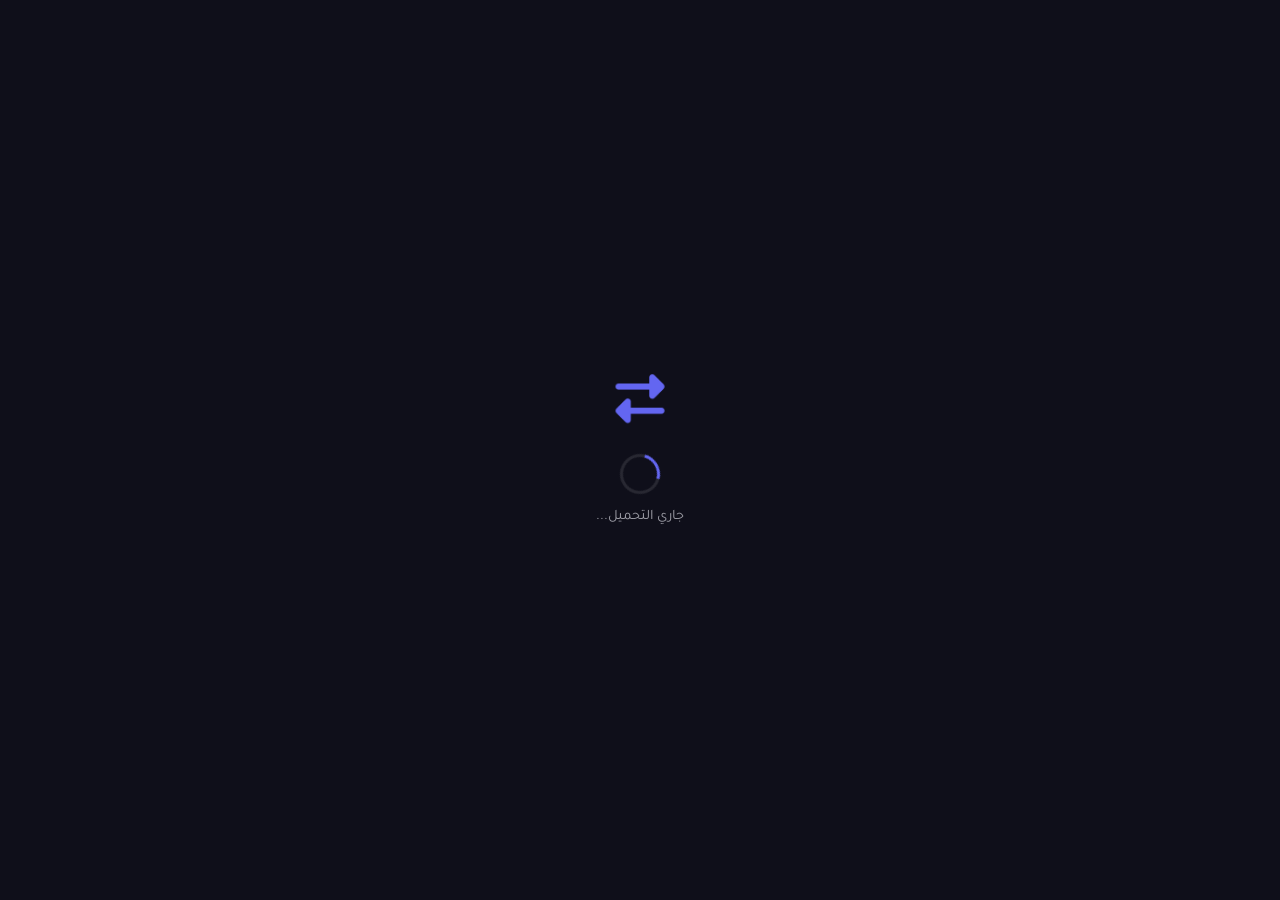
==== commit 50ac96f8: "Create feed.html" ====
--- a/feed.html
+++ b/feed.html
@@ -53,11 +53,6 @@
                     <span class="stat-label">تريد</span>
                 </div>
             </div>
-            
-            <!-- زر مسح البيانات -->
-            <button onclick="clearAllData()" style="width:100%; padding:10px; background:rgba(239,68,68,0.2); border:none; border-radius:10px; color:#ef4444; cursor:pointer; margin-top:10px;">
-                <i class="fas fa-trash"></i> مسح جميع البيانات
-            </button>
         </aside>
 
         <!-- Feed -->
@@ -162,35 +157,11 @@
     <div class="toast-container" id="toastContainer"></div>
 
     <script>
-        // ============================================
-        // مسح البيانات القديمة تلقائياً
-        // ============================================
-        
-        // حذف المنشورات التجريبية القديمة
-        const oldPosts = JSON.parse(localStorage.getItem('roblox_posts') || '[]');
-        const filteredPosts = oldPosts.filter(post => {
-            // احتفظ فقط بالمنشورات التي ليست تجريبية
-            return post.author !== 'RobloxKing' && post.author !== 'ProTrader';
-        });
-        
-        // إذا كانت هناك منشورات تجريبية، امسحها
-        if (filteredPosts.length !== oldPosts.length) {
-            localStorage.setItem('roblox_posts', JSON.stringify(filteredPosts));
-            console.log('تم حذف المنشورات التجريبية');
-        }
-
-        // ============================================
-        // متغيرات عامة
-        // ============================================
-        
         let currentUser = null;
         let posts = [];
         let searchQuery = '';
 
-        // ============================================
         // تهيئة الصفحة
-        // ============================================
-        
         window.onload = function() {
             const userData = sessionStorage.getItem('roblox_current_user');
             if (!userData) {
@@ -202,19 +173,18 @@
             document.getElementById('currentUser').textContent = currentUser.username;
             document.getElementById('userAvatar').src = currentUser.avatar;
 
+            // تحميل المنشورات فقط - لا منشورات تجريبية
             loadPosts();
         };
 
-        // ============================================
-        // دوال المنشورات
-        // ============================================
-        
+        // تحميل المنشورات من التخزين فقط
         function loadPosts() {
             posts = JSON.parse(localStorage.getItem('roblox_posts') || '[]');
             renderPosts();
             updateStats();
         }
 
+        // عرض المنشورات
         function renderPosts() {
             const container = document.getElementById('postsContainer');
             const emptyMessage = document.getElementById('emptyMessage');
@@ -258,6 +228,7 @@
             });
         }
 
+        // إنشاء بطاقة
         function createPostCard(post) {
             const card = document.createElement('div');
             card.className = 'post-card';
@@ -311,6 +282,7 @@
             return card;
         }
 
+        // تنسيق الوقت
         function formatTime(dateString) {
             const date = new Date(dateString);
             const now = new Date();
@@ -322,10 +294,7 @@
             return `منذ ${Math.floor(diff / 86400)} يوم`;
         }
 
-        // ============================================
         // البحث
-        // ============================================
-        
         function searchPosts(query) {
             searchQuery = query;
             const clearBtn = document.getElementById('clearSearch');
@@ -344,6 +313,7 @@
             renderPosts();
         }
 
+        // مسح البحث
         function clearSearch() {
             document.getElementById('searchInput').value = '';
             searchQuery = '';
@@ -352,14 +322,12 @@
             renderPosts();
         }
 
+        // تحديث الإحصائيات
         function updateStats() {
             document.getElementById('totalPosts').textContent = posts.length;
         }
 
-        // ============================================
-        // المودال
-        // ============================================
-        
+        // فتح/إغلاق المودال
         function openModal() {
             document.getElementById('postModal').classList.add('active');
         }
@@ -375,10 +343,7 @@
             if (e.target.id === 'postModal') closeModal();
         }
 
-        // ============================================
-        // الصور
-        // ============================================
-        
+        // معاينة الصورة
         function previewImage(input, previewId) {
             if (input.files && input.files[0]) {
                 const reader = new FileReader();
@@ -396,6 +361,7 @@
             }
         }
 
+        // حذف الصورة
         function removeImage(e, previewId, placeholderId, inputId) {
             if (e) e.stopPropagation();
             
@@ -411,10 +377,7 @@
             removeBtn.style.display = 'none';
         }
 
-        // ============================================
-        // نشر منشور
-        // ============================================
-        
+        // نشر - TikTok إجباري
         function handlePost(e) {
             e.preventDefault();
 
@@ -424,6 +387,7 @@
             const itemPreview = document.getElementById('itemPreview');
             const tradePreview = document.getElementById('tradePreview');
 
+            // التحقق من الصور
             if (!itemPreview.src || itemPreview.style.display === 'none') {
                 showToast('يرجى رفع صورة العنصر!', 'error');
                 return;
@@ -434,12 +398,14 @@
                 return;
             }
 
+            // التحقق من رابط TikTok - إجباري
             if (!tiktokUrl) {
                 showToast('رابط TikTok إجباري!', 'error');
                 document.getElementById('tiktokUrl').focus();
                 return;
             }
 
+            // التحقق من صحة الرابط
             if (!tiktokUrl.includes('tiktok.com')) {
                 showToast('يرجى إدخال رابط TikTok صحيح!', 'error');
                 return;
@@ -467,12 +433,50 @@
             updateStats();
         }
 
-        // ============================================
-        // تفاعلات
-        // ============================================
-        
+        // إعجاب
         function likePost(id) {
             const post = posts.find(p => p.id === id);
             if (post) {
                 post.likes = (post.likes || 0) + 1;
-                localStorage.setItem('roblox_posts', JSON.stringify(posts)
+                localStorage.setItem('roblox_posts', JSON.stringify(posts));
+                renderPosts();
+            }
+        }
+
+        // حذف
+        function deletePost(id) {
+            if (confirm('حذف هذا التريد؟')) {
+                posts = posts.filter(p => p.id !== id);
+                localStorage.setItem('roblox_posts', JSON.stringify(posts));
+                renderPosts();
+                updateStats();
+                showToast('تم الحذف!', 'success');
+            }
+        }
+
+        // خروج
+        function logout() {
+            sessionStorage.removeItem('roblox_current_user');
+            window.location.href = 'index.html';
+        }
+
+        // Toast
+        function showToast(message, type) {
+            const container = document.getElementById('toastContainer');
+            const toast = document.createElement('div');
+            toast.className = 'toast ' + (type || 'info');
+            
+            const icons = {
+                success: 'fa-check-circle',
+                error: 'fa-times-circle',
+                info: 'fa-info-circle'
+            };
+
+            toast.innerHTML = '<i class="fas ' + icons[type] + '"></i><span>' + message + '</span>';
+            container.appendChild(toast);
+            
+            setTimeout(() => toast.remove(), 3000);
+        }
+    </script>
+</body>
+</html>
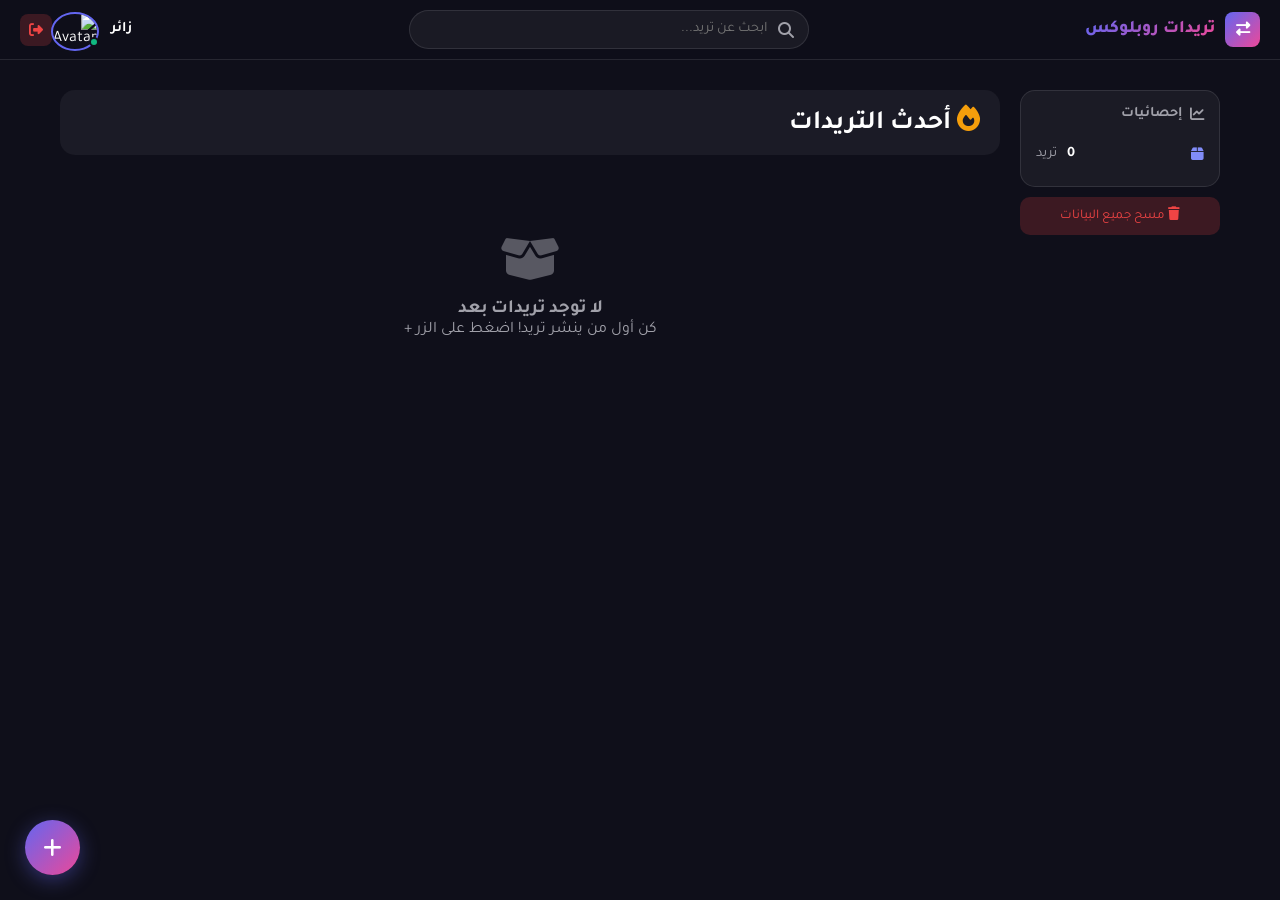
==== commit ce2bfdb5: "Create feed.html" ====
--- a/feed.html
+++ b/feed.html
@@ -53,6 +53,11 @@
                     <span class="stat-label">تريد</span>
                 </div>
             </div>
+            
+            <!-- زر مسح البيانات -->
+            <button onclick="clearAllData()" style="width:100%; padding:10px; background:rgba(239,68,68,0.2); border:none; border-radius:10px; color:#ef4444; cursor:pointer; margin-top:10px; font-family:inherit;">
+                <i class="fas fa-trash"></i> مسح جميع البيانات
+            </button>
         </aside>
 
         <!-- Feed -->
@@ -89,14 +94,14 @@
         </section>
     </main>
 
-    <!-- زر الإضافة -->
-    <button class="fab-btn" onclick="openModal()" title="نشر تريد جديد">
+    <!-- زر الإضافة العائم -->
+    <button class="fab-btn" id="fabBtn" onclick="openModal()" title="نشر تريد جديد">
         <i class="fas fa-plus"></i>
     </button>
 
-    <!-- نموذج النشر -->
-    <div class="modal-overlay" id="postModal" onclick="closeModalOutside(event)">
-        <div class="modal-content" onclick="event.stopPropagation()">
+    <!-- نموذج النشر المنبثق -->
+    <div class="modal-overlay" id="postModal">
+        <div class="modal-content">
             <div class="modal-header">
                 <h3><i class="fas fa-plus-circle"></i> نشر تريد جديد</h3>
                 <button class="close-modal" onclick="closeModal()">
@@ -108,7 +113,7 @@
                 <!-- صورة العنصر -->
                 <div class="form-section">
                     <h4><i class="fas fa-gift"></i> صورة العنصر</h4>
-                    <div class="image-upload" onclick="document.getElementById('itemImage').click()">
+                    <div class="image-upload" id="itemUpload" onclick="document.getElementById('itemImage').click()">
                         <input type="file" id="itemImage" accept="image/*" hidden onchange="previewImage(this, 'itemPreview')">
                         <div class="upload-placeholder" id="itemPlaceholder">
                             <i class="fas fa-cloud-upload-alt"></i>
@@ -125,7 +130,7 @@
                 <!-- صورة المقابل -->
                 <div class="form-section">
                     <h4><i class="fas fa-hand-holding-usd"></i> صورة المقابل</h4>
-                    <div class="image-upload" onclick="document.getElementById('tradeImage').click()">
+                    <div class="image-upload" id="tradeUpload" onclick="document.getElementById('tradeImage').click()">
                         <input type="file" id="tradeImage" accept="image/*" hidden onchange="previewImage(this, 'tradePreview')">
                         <div class="upload-placeholder" id="tradePlaceholder">
                             <i class="fas fa-cloud-upload-alt"></i>
@@ -157,11 +162,34 @@
     <div class="toast-container" id="toastContainer"></div>
 
     <script>
+        // ============================================
+        // مسح البيانات القديمة تلقائياً
+        // ============================================
+        
+        (function() {
+            const oldPosts = JSON.parse(localStorage.getItem('roblox_posts') || '[]');
+            const filteredPosts = oldPosts.filter(post => {
+                return post.author !== 'RobloxKing' && post.author !== 'ProTrader';
+            });
+            
+            if (filteredPosts.length !== oldPosts.length) {
+                localStorage.setItem('roblox_posts', JSON.stringify(filteredPosts));
+                console.log('تم حذف المنشورات التجريبية');
+            }
+        })();
+
+        // ============================================
+        // متغيرات عامة
+        // ============================================
+        
         let currentUser = null;
         let posts = [];
         let searchQuery = '';
 
+        // ============================================
         // تهيئة الصفحة
+        // ============================================
+        
         window.onload = function() {
             const userData = sessionStorage.getItem('roblox_current_user');
             if (!userData) {
@@ -173,18 +201,22 @@
             document.getElementById('currentUser').textContent = currentUser.username;
             document.getElementById('userAvatar').src = currentUser.avatar;
 
-            // تحميل المنشورات فقط - لا منشورات تجريبية
             loadPosts();
+            
+            // تأكد من أن زر الزائد يعمل
+            document.getElementById('fabBtn').addEventListener('click', openModal);
         };
 
-        // تحميل المنشورات من التخزين فقط
+        // ============================================
+        // دوال المنشورات
+        // ============================================
+        
         function loadPosts() {
             posts = JSON.parse(localStorage.getItem('roblox_posts') || '[]');
             renderPosts();
             updateStats();
         }
 
-        // عرض المنشورات
         function renderPosts() {
             const container = document.getElementById('postsContainer');
             const emptyMessage = document.getElementById('emptyMessage');
@@ -192,7 +224,6 @@
             
             container.innerHTML = '';
 
-            // فلترة حسب البحث
             let filteredPosts = posts;
             if (searchQuery.trim()) {
                 filteredPosts = posts.filter(p => 
@@ -202,7 +233,6 @@
                 );
             }
 
-            // إخفاء/إظهار الرسائل
             if (posts.length === 0) {
                 emptyMessage.style.display = 'block';
                 noResults.style.display = 'none';
@@ -222,13 +252,11 @@
                 container.style.display = 'grid';
             }
 
-            // عرض المنشورات
             filteredPosts.slice().reverse().forEach(post => {
                 container.appendChild(createPostCard(post));
             });
         }
 
-        // إنشاء بطاقة
         function createPostCard(post) {
             const card = document.createElement('div');
             card.className = 'post-card';
@@ -282,7 +310,6 @@
             return card;
         }
 
-        // تنسيق الوقت
         function formatTime(dateString) {
             const date = new Date(dateString);
             const now = new Date();
@@ -294,7 +321,10 @@
             return `منذ ${Math.floor(diff / 86400)} يوم`;
         }
 
+        // ============================================
         // البحث
+        // ============================================
+        
         function searchPosts(query) {
             searchQuery = query;
             const clearBtn = document.getElementById('clearSearch');
@@ -313,7 +343,6 @@
             renderPosts();
         }
 
-        // مسح البحث
         function clearSearch() {
             document.getElementById('searchInput').value = '';
             searchQuery = '';
@@ -322,34 +351,51 @@
             renderPosts();
         }
 
-        // تحديث الإحصائيات
         function updateStats() {
             document.getElementById('totalPosts').textContent = posts.length;
         }
 
-        // فتح/إغلاق المودال
+        // ============================================
+        // المودال - معدل ليعمل بشكل صحيح
+        // ============================================
+        
         function openModal() {
-            document.getElementById('postModal').classList.add('active');
+            console.log('فتح المودال');
+            const modal = document.getElementById('postModal');
+            modal.classList.add('active');
+            document.body.style.overflow = 'hidden';
         }
 
         function closeModal() {
-            document.getElementById('postModal').classList.remove('active');
+            console.log('إغلاق المودال');
+            const modal = document.getElementById('postModal');
+            modal.classList.remove('active');
+            document.body.style.overflow = '';
+            
+            // إعادة تعيين النموذج
             document.getElementById('postForm').reset();
             removeImage(null, 'itemPreview', 'itemPlaceholder', 'itemImage');
             removeImage(null, 'tradePreview', 'tradePlaceholder', 'tradeImage');
         }
 
-        function closeModalOutside(e) {
-            if (e.target.id === 'postModal') closeModal();
-        }
-
-        // معاينة الصورة
+        // إغلاق عند الضغط خارج المحتوى
+        document.getElementById('postModal').addEventListener('click', function(e) {
+            if (e.target === this) {
+                closeModal();
+            }
+        });
+
+        // ============================================
+        // الصور
+        // ============================================
+        
         function previewImage(input, previewId) {
             if (input.files && input.files[0]) {
                 const reader = new FileReader();
                 reader.onload = function(e) {
                     const preview = document.getElementById(previewId);
-                    const placeholder = document.getElementById(previewId.replace('Preview', 'Placeholder'));
+                    const placeholderId = previewId.replace('Preview', 'Placeholder');
+                    const placeholder = document.getElementById(placeholderId);
                     const removeBtn = preview.parentElement.querySelector('.remove-image');
                     
                     preview.src = e.target.result;
@@ -361,23 +407,30 @@
             }
         }
 
-        // حذف الصورة
         function removeImage(e, previewId, placeholderId, inputId) {
-            if (e) e.stopPropagation();
+            if (e) {
+                e.preventDefault();
+                e.stopPropagation();
+            }
             
             const preview = document.getElementById(previewId);
             const placeholder = document.getElementById(placeholderId);
             const input = document.getElementById(inputId);
             const removeBtn = preview.parentElement.querySelector('.remove-image');
             
-            preview.src = '';
-            preview.style.display = 'none';
-            placeholder.style.display = 'flex';
-            input.value = '';
-            removeBtn.style.display = 'none';
-        }
-
-        // نشر - TikTok إجباري
+            if (preview && placeholder && input) {
+                preview.src = '';
+                preview.style.display = 'none';
+                placeholder.style.display = 'flex';
+                input.value = '';
+                if (removeBtn) removeBtn.style.display = 'none';
+            }
+        }
+
+        // ============================================
+        // نشر منشور
+        // ============================================
+        
         function handlePost(e) {
             e.preventDefault();
 
@@ -387,7 +440,6 @@
             const itemPreview = document.getElementById('itemPreview');
             const tradePreview = document.getElementById('tradePreview');
 
-            // التحقق من الصور
             if (!itemPreview.src || itemPreview.style.display === 'none') {
                 showToast('يرجى رفع صورة العنصر!', 'error');
                 return;
@@ -398,14 +450,12 @@
                 return;
             }
 
-            // التحقق من رابط TikTok - إجباري
             if (!tiktokUrl) {
                 showToast('رابط TikTok إجباري!', 'error');
                 document.getElementById('tiktokUrl').focus();
                 return;
             }
 
-            // التحقق من صحة الرابط
             if (!tiktokUrl.includes('tiktok.com')) {
                 showToast('يرجى إدخال رابط TikTok صحيح!', 'error');
                 return;
@@ -422,61 +472,4 @@
                 tiktokUrl: tiktokUrl,
                 likes: 0,
                 createdAt: new Date().toISOString()
-            };
-
-            posts.unshift(post);
-            localStorage.setItem('roblox_posts', JSON.stringify(posts));
-
-            showToast('تم نشر التريد!', 'success');
-            closeModal();
-            renderPosts();
-            updateStats();
-        }
-
-        // إعجاب
-        function likePost(id) {
-            const post = posts.find(p => p.id === id);
-            if (post) {
-                post.likes = (post.likes || 0) + 1;
-                localStorage.setItem('roblox_posts', JSON.stringify(posts));
-                renderPosts();
-            }
-        }
-
-        // حذف
-        function deletePost(id) {
-            if (confirm('حذف هذا التريد؟')) {
-                posts = posts.filter(p => p.id !== id);
-                localStorage.setItem('roblox_posts', JSON.stringify(posts));
-                renderPosts();
-                updateStats();
-                showToast('تم الحذف!', 'success');
-            }
-        }
-
-        // خروج
-        function logout() {
-            sessionStorage.removeItem('roblox_current_user');
-            window.location.href = 'index.html';
-        }
-
-        // Toast
-        function showToast(message, type) {
-            const container = document.getElementById('toastContainer');
-            const toast = document.createElement('div');
-            toast.className = 'toast ' + (type || 'info');
-            
-            const icons = {
-                success: 'fa-check-circle',
-                error: 'fa-times-circle',
-                info: 'fa-info-circle'
-            };
-
-            toast.innerHTML = '<i class="fas ' + icons[type] + '"></i><span>' + message + '</span>';
-            container.appendChild(toast);
-            
-            setTimeout(() => toast.remove(), 3000);
-        }
-    </script>
-</body>
-</html>
+         
--- a/css/style.css
+++ b/css/style.css
@@ -25,6 +25,35 @@
     min-height: 100vh;
 }
 
+/* خلفية متحركة */
+.animated-bg {
+    position: fixed;
+    top: 0;
+    left: 0;
+    width: 100%;
+    height: 100%;
+    z-index: -1;
+    background: linear-gradient(180deg, #0f0f1a 0%, #1a1a2e 100%);
+    overflow: hidden;
+}
+
+.gradient-orb {
+    position: absolute;
+    border-radius: 50%;
+    filter: blur(80px);
+    opacity: 0.5;
+    animation: float-orb 20s infinite ease-in-out;
+}
+
+.orb-1 { width: 600px; height: 600px; background: var(--primary); top: -200px; right: -200px; }
+.orb-2 { width: 400px; height: 400px; background: var(--secondary); bottom: -100px; left: -100px; animation-delay: -5s; }
+.orb-3 { width: 300px; height: 300px; background: #06b6d4; top: 50%; left: 50%; transform: translate(-50%, -50%); animation-delay: -10s; }
+
+@keyframes float-orb {
+    0%, 100% { transform: translate(0, 0) scale(1); }
+    50% { transform: translate(0, 50px) scale(0.9); }
+}
+
 /* صفحة المصادقة */
 .auth-page {
     display: flex;
@@ -36,35 +65,36 @@
 
 .auth-container {
     width: 100%;
-    max-width: 400px;
+    max-width: 450px;
 }
 
 .logo-section {
     text-align: center;
-    margin-bottom: 25px;
+    margin-bottom: 30px;
 }
 
 .logo {
-    width: 80px;
-    height: 80px;
+    width: 90px;
+    height: 90px;
     background: rgba(255, 255, 255, 0.1);
     border-radius: 20px;
     display: flex;
     align-items: center;
     justify-content: center;
     margin: 0 auto 15px;
-    font-size: 2rem;
+    font-size: 2.5rem;
     color: var(--primary-light);
-    animation: float 3s infinite ease-in-out;
-}
-
-@keyframes float {
+    backdrop-filter: blur(10px);
+    animation: logo-float 3s infinite ease-in-out;
+}
+
+@keyframes logo-float {
     0%, 100% { transform: translateY(0); }
     50% { transform: translateY(-10px); }
 }
 
 .site-title {
-    font-size: 2rem;
+    font-size: 2.2rem;
     font-weight: 900;
     background: linear-gradient(135deg, #6366f1 0%, #ec4899 100%);
     -webkit-background-clip: text;
@@ -73,7 +103,6 @@
 
 .site-subtitle {
     color: var(--text-secondary);
-    font-size: 0.9rem;
     margin-top: 5px;
 }
 
@@ -81,14 +110,14 @@
     background: rgba(255, 255, 255, 0.05);
     border: 1px solid rgba(255, 255, 255, 0.1);
     border-radius: 20px;
-    padding: 25px;
+    padding: 30px;
     backdrop-filter: blur(20px);
 }
 
 .form-tabs {
     display: flex;
     gap: 10px;
-    margin-bottom: 20px;
+    margin-bottom: 25px;
 }
 
 .tab-btn {
@@ -98,7 +127,7 @@
     border: none;
     color: var(--text-secondary);
     font-family: inherit;
-    font-size: 0.95rem;
+    font-size: 1rem;
     font-weight: 600;
     cursor: pointer;
     border-radius: 10px;
@@ -116,16 +145,88 @@
 
 .auth-form.active {
     display: block;
-    animation: fadeIn 0.4s ease;
-}
-
-@keyframes fadeIn {
-    from { opacity: 0; transform: translateY(10px); }
+    animation: fade-in 0.4s ease;
+}
+
+@keyframes fade-in {
+    from { opacity: 0; transform: translateY(20px); }
     to { opacity: 1; transform: translateY(0); }
 }
 
+/* رفع صورة الأفاتار */
+.avatar-upload-section {
+    display: flex;
+    justify-content: center;
+    margin-bottom: 20px;
+}
+
+.avatar-upload {
+    position: relative;
+    width: 100px;
+    height: 100px;
+    border-radius: 50%;
+    border: 3px dashed rgba(255, 255, 255, 0.3);
+    cursor: pointer;
+    overflow: hidden;
+    transition: 0.3s;
+}
+
+.avatar-upload:hover {
+    border-color: var(--primary);
+    background: rgba(99, 102, 241, 0.1);
+}
+
+.avatar-placeholder {
+    width: 100%;
+    height: 100%;
+    display: flex;
+    flex-direction: column;
+    align-items: center;
+    justify-content: center;
+    color: var(--text-secondary);
+    font-size: 0.75rem;
+    text-align: center;
+    padding: 10px;
+}
+
+.avatar-placeholder i {
+    font-size: 1.5rem;
+    margin-bottom: 5px;
+    color: var(--primary-light);
+}
+
+.avatar-preview {
+    position: absolute;
+    top: 0;
+    left: 0;
+    width: 100%;
+    height: 100%;
+    object-fit: cover;
+    display: none;
+    border-radius: 50%;
+}
+
+.remove-avatar {
+    position: absolute;
+    bottom: 0;
+    right: 0;
+    width: 28px;
+    height: 28px;
+    background: rgba(239, 68, 68, 0.9);
+    border: none;
+    border-radius: 50%;
+    color: white;
+    cursor: pointer;
+    display: none;
+    align-items: center;
+    justify-content: center;
+    font-size: 0.7rem;
+    z-index: 10;
+}
+
 .input-group {
-    margin-bottom: 15px;
+    margin-bottom: 20px;
+    position: relative;
 }
 
 .input-wrapper {
@@ -134,13 +235,13 @@
 
 .input-wrapper input {
     width: 100%;
-    padding: 14px 40px 14px 14px;
+    padding: 15px 45px 15px 15px;
     background: rgba(0, 0, 0, 0.2);
     border: 2px solid rgba(255, 255, 255, 0.1);
     border-radius: 12px;
     color: white;
     font-family: inherit;
-    font-size: 0.95rem;
+    font-size: 1rem;
     outline: none;
     transition: 0.3s;
 }
@@ -151,23 +252,21 @@
 
 .input-icon {
     position: absolute;
-    right: 14px;
+    right: 15px;
     top: 50%;
     transform: translateY(-50%);
     color: var(--text-secondary);
-    font-size: 0.9rem;
 }
 
 .toggle-password {
     position: absolute;
-    left: 14px;
+    left: 15px;
     top: 50%;
     transform: translateY(-50%);
     background: none;
     border: none;
     color: var(--text-secondary);
     cursor: pointer;
-    font-size: 0.9rem;
 }
 
 .form-options {
@@ -179,9 +278,8 @@
 .remember-me {
     display: flex;
     align-items: center;
-    gap: 8px;
-    cursor: pointer;
-    font-size: 0.9rem;
+    gap: 10px;
+    cursor: pointer;
 }
 
 .remember-me input {
@@ -189,14 +287,14 @@
 }
 
 .checkmark {
-    width: 18px;
-    height: 18px;
+    width: 20px;
+    height: 20px;
     border: 2px solid rgba(255, 255, 255, 0.3);
-    border-radius: 4px;
-    display: flex;
-    align-items: center;
-    justify-content: center;
-    font-size: 0.6rem;
+    border-radius: 5px;
+    display: flex;
+    align-items: center;
+    justify-content: center;
+    font-size: 0.7rem;
     color: transparent;
     transition: 0.3s;
 }
@@ -209,13 +307,14 @@
 
 .label-text {
     color: var(--text-secondary);
+    font-size: 0.9rem;
 }
 
 .password-strength {
     display: flex;
     gap: 4px;
-    margin-top: 6px;
-    height: 3px;
+    margin-top: 8px;
+    height: 4px;
 }
 
 .strength-bar {
@@ -231,25 +330,25 @@
 
 .submit-btn {
     width: 100%;
-    padding: 14px;
+    padding: 15px;
     background: linear-gradient(135deg, #6366f1 0%, #8b5cf6 100%);
     border: none;
     border-radius: 12px;
     color: white;
     font-family: inherit;
-    font-size: 1rem;
+    font-size: 1.1rem;
     font-weight: 700;
     cursor: pointer;
     display: flex;
     align-items: center;
     justify-content: center;
-    gap: 8px;
+    gap: 10px;
     transition: 0.3s;
 }
 
 .submit-btn:hover {
     transform: translateY(-2px);
-    box-shadow: 0 10px 25px rgba(99, 102, 241, 0.4);
+    box-shadow: 0 10px 30px rgba(99, 102, 241, 0.4);
 }
 
 /* Toast */
@@ -265,26 +364,26 @@
 
 .toast {
     background: rgba(255, 255, 255, 0.1);
-    border-right: 3px solid var(--primary);
+    border-right: 4px solid var(--primary);
     border-radius: 10px;
-    padding: 12px 16px;
-    display: flex;
-    align-items: center;
-    gap: 10px;
+    padding: 16px 20px;
+    display: flex;
+    align-items: center;
+    gap: 12px;
     backdrop-filter: blur(10px);
-    animation: slideIn 0.3s ease;
-    font-size: 0.9rem;
+    animation: slide-in 0.4s ease;
+    min-width: 280px;
 }
 
 .toast.error { border-right-color: #ef4444; }
 .toast.success { border-right-color: #10b981; }
 
-@keyframes slideIn {
-    from { opacity: 0; transform: translateX(-20px); }
+@keyframes slide-in {
+    from { opacity: 0; transform: translateX(-100%); }
     to { opacity: 1; transform: translateX(0); }
 }
 
-/* Loading */
+/* Loading Screen */
 .loading-screen {
     position: fixed;
     top: 0;
@@ -309,9 +408,9 @@
 }
 
 .loading-logo {
-    font-size: 3rem;
+    font-size: 4rem;
     color: var(--primary);
-    margin-bottom: 15px;
+    margin-bottom: 20px;
     animation: pulse 2s infinite;
 }
 
@@ -321,9 +420,9 @@
 }
 
 .loading-spinner {
-    width: 40px;
-    height: 40px;
-    margin: 0 auto 15px;
+    width: 50px;
+    height: 50px;
+    margin: 0 auto 20px;
     border: 3px solid rgba(255, 255, 255, 0.1);
     border-top-color: var(--primary);
     border-radius: 50%;
@@ -336,7 +435,6 @@
 
 .loading-text {
     color: var(--text-secondary);
-    font-size: 0.9rem;
 }
 
 /* صفحة المنشورات */
@@ -350,7 +448,7 @@
     left: 0;
     right: 0;
     height: 60px;
-    background: rgba(15, 15, 26, 0.98);
+    background: rgba(15, 15, 26, 0.95);
     backdrop-filter: blur(20px);
     border-bottom: 1px solid rgba(255, 255, 255, 0.1);
     z-index: 1000;
@@ -382,6 +480,7 @@
     justify-content: center;
     color: white;
     font-size: 0.9rem;
+    animation: pulse 2s infinite;
 }
 
 .site-name {
@@ -466,6 +565,7 @@
     height: 100%;
     border-radius: 50%;
     border: 2px solid var(--primary);
+    object-fit: cover;
 }
 
 .online-status {
@@ -488,6 +588,11 @@
     border-radius: 8px;
     cursor: pointer;
     font-size: 0.9rem;
+    transition: 0.3s;
+}
+
+.logout-btn:hover {
+    background: rgba(239, 68, 68, 0.4);
 }
 
 /* Feed */
@@ -562,7 +667,6 @@
     color: #f59e0b;
 }
 
-/* شبكة المنشورات - 4 في الصف */
 .posts-grid {
     display: grid;
     grid-template-columns: repeat(auto-fill, minmax(220px, 1fr));
@@ -594,6 +698,7 @@
     width: 28px;
     height: 28px;
     border-radius: 50%;
+    object-fit: cover;
 }
 
 .author-info h4 {
@@ -606,7 +711,6 @@
     color: var(--text-secondary);
 }
 
-/* الصور - حجم صغير */
 .post-images {
     display: grid;
     grid-template-columns: 1fr 1fr;
@@ -741,13 +845,13 @@
     position: fixed;
     bottom: 25px;
     left: 25px;
-    width: 50px;
-    height: 50px;
+    width: 55px;
+    height: 55px;
     background: linear-gradient(135deg, #6366f1 0%, #ec4899 100%);
     border: none;
     border-radius: 50%;
     color: white;
-    font-size: 1.2rem;
+    font-size: 1.3rem;
     cursor: pointer;
     box-shadow: 0 5px 20px rgba(99, 102, 241, 0.4);
     transition: 0.3s;
@@ -759,6 +863,10 @@
 
 .fab-btn:hover {
     transform: scale(1.1) rotate(90deg);
+}
+
+.fab-btn:active {
+    transform: scale(0.95);
 }
 
 /* Modal */
@@ -933,6 +1041,10 @@
 .btn-secondary {
     background: rgba(255, 255, 255, 0.1);
     color: white;
+}
+
+.btn-secondary:hover {
+    background: rgba(255, 255, 255, 0.2);
 }
 
 .btn-primary {
@@ -965,18 +1077,4 @@
     }
     
     .posts-grid {
-        grid-template-columns: repeat(2, 1fr);
-        gap: 10px;
-    }
-    
-    .post-images {
-        height: 100px;
-    }
-}
-
-@media (max-width: 480px) {
-    .posts-grid {
-        grid-template-columns: 1fr;
-    }
-  }
-      
+        grid-template-co
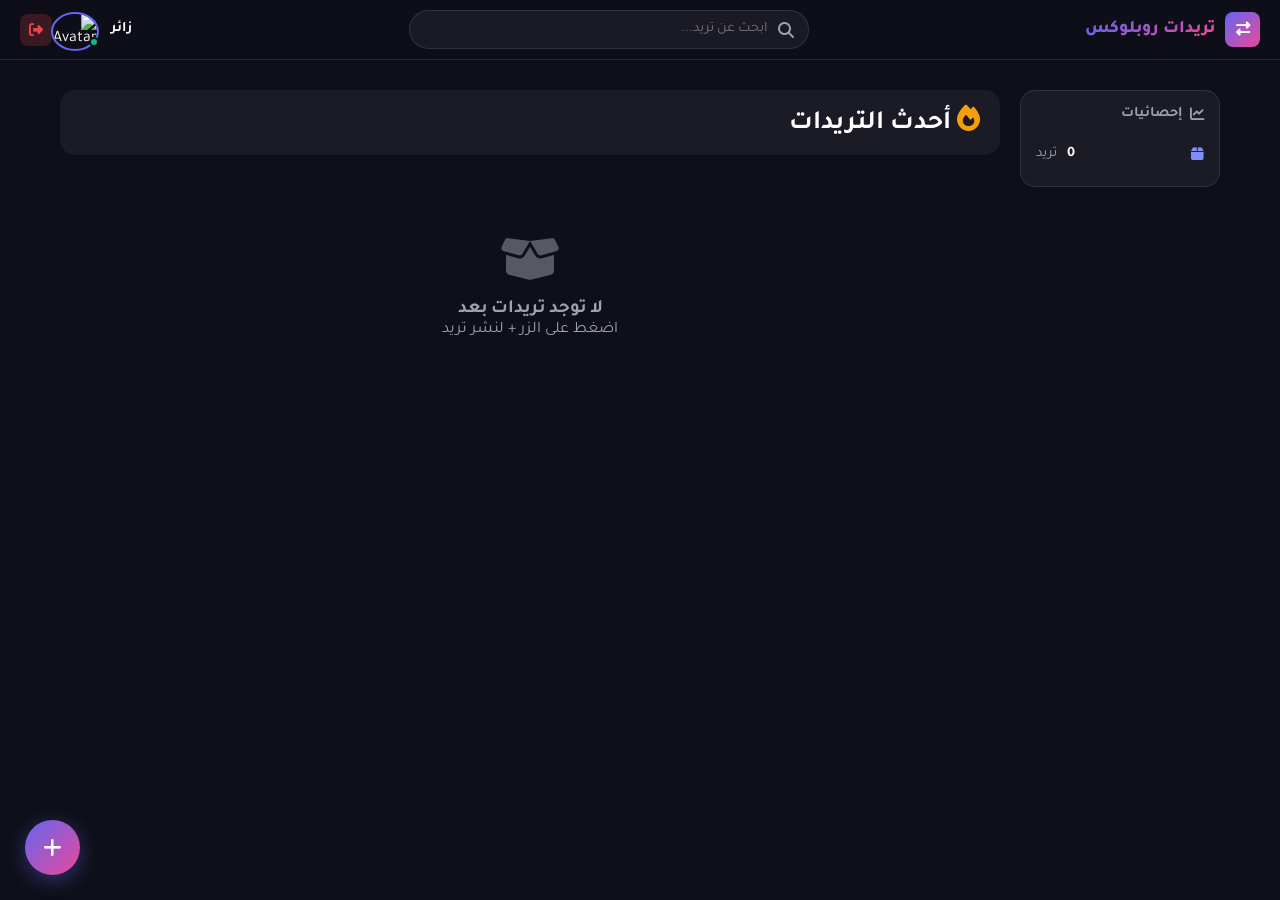
==== commit 64ba587f: "Create feed.html" ====
--- a/feed.html
+++ b/feed.html
@@ -19,13 +19,9 @@
                 <span class="site-name">تريدات روبلوكس</span>
             </div>
 
-            <!-- مربع البحث -->
             <div class="search-box">
                 <i class="fas fa-search"></i>
-                <input type="text" id="searchInput" placeholder="ابحث عن تريد..." oninput="searchPosts(this.value)">
-                <button class="clear-search" id="clearSearch" onclick="clearSearch()" style="display:none;">
-                    <i class="fas fa-times"></i>
-                </button>
+                <input type="text" id="searchInput" placeholder="ابحث عن تريد..." onkeyup="searchPosts(this.value)">
             </div>
 
             <div class="user-section">
@@ -43,7 +39,6 @@
 
     <!-- المحتوى الرئيسي -->
     <main class="feed-container">
-        <!-- Sidebar -->
         <aside class="sidebar">
             <div class="sidebar-card stats-card">
                 <h3><i class="fas fa-chart-line"></i> إحصائيات</h3>
@@ -53,143 +48,113 @@
                     <span class="stat-label">تريد</span>
                 </div>
             </div>
-            
-            <!-- زر مسح البيانات -->
-            <button onclick="clearAllData()" style="width:100%; padding:10px; background:rgba(239,68,68,0.2); border:none; border-radius:10px; color:#ef4444; cursor:pointer; margin-top:10px; font-family:inherit;">
-                <i class="fas fa-trash"></i> مسح جميع البيانات
-            </button>
         </aside>
 
-        <!-- Feed -->
         <section class="feed-section">
             <div class="feed-header">
                 <h2><i class="fas fa-fire"></i> أحدث التريدات</h2>
             </div>
 
-            <!-- نتائج البحث -->
-            <div id="searchResults" style="display:none; margin-bottom:20px; padding:15px; background:rgba(99,102,241,0.1); border-radius:10px;">
-                <span id="searchText"></span>
-                <button onclick="clearSearch()" style="background:none; border:none; color:#ec4899; cursor:pointer; margin-right:10px;">
-                    <i class="fas fa-times"></i> إلغاء البحث
-                </button>
-            </div>
-
-            <div class="posts-grid" id="postsContainer">
-                <!-- المنشورات هنا -->
-            </div>
-
-            <!-- رسالة فارغة -->
-            <div id="emptyMessage" style="text-align: center; padding: 60px 20px; color: var(--text-secondary);">
+            <div class="posts-grid" id="postsContainer"></div>
+
+            <div id="emptyMessage" style="text-align: center; padding: 60px 20px; color: var(--text-secondary); display: block;">
                 <i class="fas fa-box-open" style="font-size: 3rem; margin-bottom: 15px; opacity: 0.5;"></i>
                 <h3>لا توجد تريدات بعد</h3>
-                <p>كن أول من ينشر تريد! اضغط على الزر +</p>
-            </div>
-
-            <!-- رسالة لا توجد نتائج -->
-            <div id="noResults" style="display:none; text-align: center; padding: 40px 20px; color: var(--text-secondary);">
-                <i class="fas fa-search" style="font-size: 3rem; margin-bottom: 15px; opacity: 0.5;"></i>
-                <h3>لا توجد نتائج</h3>
-                <p>جرب كلمات بحث أخرى</p>
+                <p>اضغط على الزر + لنشر تريد</p>
             </div>
         </section>
     </main>
 
-    <!-- زر الإضافة العائم -->
-    <button class="fab-btn" id="fabBtn" onclick="openModal()" title="نشر تريد جديد">
+    <!-- زر الإضافة -->
+    <button class="fab-btn" onclick="openModal()" type="button">
         <i class="fas fa-plus"></i>
     </button>
 
-    <!-- نموذج النشر المنبثق -->
-    <div class="modal-overlay" id="postModal">
-        <div class="modal-content">
-            <div class="modal-header">
-                <h3><i class="fas fa-plus-circle"></i> نشر تريد جديد</h3>
-                <button class="close-modal" onclick="closeModal()">
+    <!-- المودال -->
+    <div id="postModal" style="display: none; position: fixed; top: 0; left: 0; width: 100%; height: 100%; background: rgba(0,0,0,0.9); z-index: 9999; overflow-y: auto;">
+        <div style="max-width: 500px; margin: 50px auto; background: #1a1a2e; border-radius: 20px; padding: 25px; position: relative;">
+            
+            <!-- رأس المودال -->
+            <div style="display: flex; justify-content: space-between; align-items: center; margin-bottom: 20px; padding-bottom: 15px; border-bottom: 1px solid rgba(255,255,255,0.1);">
+                <h3 style="margin: 0;"><i class="fas fa-plus-circle"></i> نشر تريد جديد</h3>
+                <button onclick="closeModal()" style="background: rgba(255,255,255,0.1); border: none; color: white; width: 35px; height: 35px; border-radius: 50%; cursor: pointer;">
                     <i class="fas fa-times"></i>
                 </button>
             </div>
 
-            <form id="postForm" onsubmit="handlePost(event)">
+            <!-- النموذج -->
+            <form onsubmit="submitPost(event)">
+                
                 <!-- صورة العنصر -->
-                <div class="form-section">
-                    <h4><i class="fas fa-gift"></i> صورة العنصر</h4>
-                    <div class="image-upload" id="itemUpload" onclick="document.getElementById('itemImage').click()">
-                        <input type="file" id="itemImage" accept="image/*" hidden onchange="previewImage(this, 'itemPreview')">
-                        <div class="upload-placeholder" id="itemPlaceholder">
-                            <i class="fas fa-cloud-upload-alt"></i>
-                            <span>اضغط لرفع صورة العنصر</span>
-                        </div>
-                        <img id="itemPreview" class="preview-image">
-                        <button type="button" class="remove-image" onclick="removeImage(event, 'itemPreview', 'itemPlaceholder', 'itemImage')">
+                <div style="margin-bottom: 20px;">
+                    <h4 style="color: #a1a1aa; font-size: 0.9rem; margin-bottom: 10px;"><i class="fas fa-gift"></i> صورة العنصر</h4>
+                    
+                    <div onclick="document.getElementById('itemImageInput').click()" style="border: 2px dashed rgba(255,255,255,0.2); border-radius: 15px; padding: 30px; text-align: center; cursor: pointer; position: relative; overflow: hidden;">
+                        <input type="file" id="itemImageInput" accept="image/*" style="display: none;" onchange="showPreview(this, 'itemImg')">
+                        
+                        <div id="itemPlaceholder">
+                            <i class="fas fa-cloud-upload-alt" style="font-size: 2.5rem; color: #818cf8; margin-bottom: 10px; display: block;"></i>
+                            <span style="color: #a1a1aa;">اضغط لرفع صورة العنصر</span>
+                        </div>
+                        
+                        <img id="itemImg" style="display: none; width: 100%; height: 150px; object-fit: cover; border-radius: 10px;">
+                        
+                        <button type="button" onclick="removeImage(event, 'itemImg', 'itemPlaceholder', 'itemImageInput')" id="removeItemBtn" style="display: none; position: absolute; top: 10px; left: 10px; background: #ef4444; border: none; color: white; width: 30px; height: 30px; border-radius: 50%; cursor: pointer;">
                             <i class="fas fa-times"></i>
                         </button>
                     </div>
-                    <input type="text" id="itemName" required placeholder="اسم العنصر" class="modern-input">
+                    
+                    <input type="text" id="itemNameInput" required placeholder="اسم العنصر" style="width: 100%; margin-top: 10px; padding: 12px; background: rgba(0,0,0,0.3); border: 1px solid rgba(255,255,255,0.1); border-radius: 10px; color: white; font-family: inherit;">
                 </div>
 
                 <!-- صورة المقابل -->
-                <div class="form-section">
-                    <h4><i class="fas fa-hand-holding-usd"></i> صورة المقابل</h4>
-                    <div class="image-upload" id="tradeUpload" onclick="document.getElementById('tradeImage').click()">
-                        <input type="file" id="tradeImage" accept="image/*" hidden onchange="previewImage(this, 'tradePreview')">
-                        <div class="upload-placeholder" id="tradePlaceholder">
-                            <i class="fas fa-cloud-upload-alt"></i>
-                            <span>اضغط لرفع صورة المقابل</span>
-                        </div>
-                        <img id="tradePreview" class="preview-image">
-                        <button type="button" class="remove-image" onclick="removeImage(event, 'tradePreview', 'tradePlaceholder', 'tradeImage')">
+                <div style="margin-bottom: 20px;">
+                    <h4 style="color: #a1a1aa; font-size: 0.9rem; margin-bottom: 10px;"><i class="fas fa-hand-holding-usd"></i> صورة المقابل</h4>
+                    
+                    <div onclick="document.getElementById('tradeImageInput').click()" style="border: 2px dashed rgba(255,255,255,0.2); border-radius: 15px; padding: 30px; text-align: center; cursor: pointer; position: relative; overflow: hidden;">
+                        <input type="file" id="tradeImageInput" accept="image/*" style="display: none;" onchange="showPreview(this, 'tradeImg')">
+                        
+                        <div id="tradePlaceholder">
+                            <i class="fas fa-cloud-upload-alt" style="font-size: 2.5rem; color: #818cf8; margin-bottom: 10px; display: block;"></i>
+                            <span style="color: #a1a1aa;">اضغط لرفع صورة المقابل</span>
+                        </div>
+                        
+                        <img id="tradeImg" style="display: none; width: 100%; height: 150px; object-fit: cover; border-radius: 10px;">
+                        
+                        <button type="button" onclick="removeImage(event, 'tradeImg', 'tradePlaceholder', 'tradeImageInput')" id="removeTradeBtn" style="display: none; position: absolute; top: 10px; left: 10px; background: #ef4444; border: none; color: white; width: 30px; height: 30px; border-radius: 50%; cursor: pointer;">
                             <i class="fas fa-times"></i>
                         </button>
                     </div>
-                    <input type="text" id="tradeName" required placeholder="اسم المقابل" class="modern-input">
-                </div>
-
-                <!-- رابط TikTok - إجباري -->
-                <div class="form-section">
-                    <h4><i class="fab fa-tiktok"></i> رابط TikTok <span style="color:#ef4444">*</span></h4>
-                    <input type="url" id="tiktokUrl" required placeholder="https://tiktok.com/@username" class="modern-input">
-                </div>
-
-                <div class="form-actions">
-                    <button type="button" class="btn-secondary" onclick="closeModal()">إلغاء</button>
-                    <button type="submit" class="btn-primary">نشر التريد</button>
+                    
+                    <input type="text" id="tradeNameInput" required placeholder="اسم المقابل" style="width: 100%; margin-top: 10px; padding: 12px; background: rgba(0,0,0,0.3); border: 1px solid rgba(255,255,255,0.1); border-radius: 10px; color: white; font-family: inherit;">
+                </div>
+
+                <!-- TikTok -->
+                <div style="margin-bottom: 20px;">
+                    <h4 style="color: #a1a1aa; font-size: 0.9rem; margin-bottom: 10px;"><i class="fab fa-tiktok"></i> رابط TikTok <span style="color: #ef4444">*</span></h4>
+                    <input type="url" id="tiktokInput" required placeholder="https://tiktok.com/@username" style="width: 100%; padding: 12px; background: rgba(0,0,0,0.3); border: 1px solid rgba(255,255,255,0.1); border-radius: 10px; color: white; font-family: inherit;">
+                </div>
+
+                <!-- أزرار -->
+                <div style="display: flex; gap: 10px;">
+                    <button type="button" onclick="closeModal()" style="flex: 1; padding: 12px; background: rgba(255,255,255,0.1); border: none; border-radius: 10px; color: white; font-family: inherit; cursor: pointer;">إلغاء</button>
+                    <button type="submit" style="flex: 1; padding: 12px; background: linear-gradient(135deg, #6366f1 0%, #ec4899 100%); border: none; border-radius: 10px; color: white; font-family: inherit; font-weight: bold; cursor: pointer;">نشر التريد</button>
                 </div>
             </form>
         </div>
     </div>
 
     <!-- Toast -->
-    <div class="toast-container" id="toastContainer"></div>
+    <div id="toastContainer" style="position: fixed; top: 20px; left: 20px; z-index: 10000;"></div>
 
     <script>
-        // ============================================
-        // مسح البيانات القديمة تلقائياً
-        // ============================================
-        
-        (function() {
-            const oldPosts = JSON.parse(localStorage.getItem('roblox_posts') || '[]');
-            const filteredPosts = oldPosts.filter(post => {
-                return post.author !== 'RobloxKing' && post.author !== 'ProTrader';
-            });
-            
-            if (filteredPosts.length !== oldPosts.length) {
-                localStorage.setItem('roblox_posts', JSON.stringify(filteredPosts));
-                console.log('تم حذف المنشورات التجريبية');
-            }
-        })();
-
-        // ============================================
-        // متغيرات عامة
-        // ============================================
-        
+        // المتغيرات
         let currentUser = null;
         let posts = [];
-        let searchQuery = '';
-
-        // ============================================
-        // تهيئة الصفحة
-        // ============================================
-        
+        let itemImageData = '';
+        let tradeImageData = '';
+
+        // عند تحميل الصفحة
         window.onload = function() {
             const userData = sessionStorage.getItem('roblox_current_user');
             if (!userData) {
@@ -201,275 +166,235 @@
             document.getElementById('currentUser').textContent = currentUser.username;
             document.getElementById('userAvatar').src = currentUser.avatar;
 
+            // حذف المنشورات التجريبية
+            cleanOldPosts();
+            
+            // تحميل المنشورات
             loadPosts();
-            
-            // تأكد من أن زر الزائد يعمل
-            document.getElementById('fabBtn').addEventListener('click', openModal);
         };
 
-        // ============================================
-        // دوال المنشورات
-        // ============================================
-        
+        // حذف المنشورات القديمة
+        function cleanOldPosts() {
+            let oldPosts = JSON.parse(localStorage.getItem('roblox_posts') || '[]');
+            let cleaned = oldPosts.filter(p => p.author !== 'RobloxKing' && p.author !== 'ProTrader');
+            if (cleaned.length !== oldPosts.length) {
+                localStorage.setItem('roblox_posts', JSON.stringify(cleaned));
+            }
+        }
+
+        // تحميل المنشورات
         function loadPosts() {
             posts = JSON.parse(localStorage.getItem('roblox_posts') || '[]');
-            renderPosts();
-            updateStats();
-        }
-
-        function renderPosts() {
+            displayPosts();
+        }
+
+        // عرض المنشورات
+        function displayPosts() {
             const container = document.getElementById('postsContainer');
-            const emptyMessage = document.getElementById('emptyMessage');
-            const noResults = document.getElementById('noResults');
+            const emptyMsg = document.getElementById('emptyMessage');
             
             container.innerHTML = '';
 
-            let filteredPosts = posts;
-            if (searchQuery.trim()) {
-                filteredPosts = posts.filter(p => 
-                    p.itemName.toLowerCase().includes(searchQuery.toLowerCase()) ||
-                    p.tradeName.toLowerCase().includes(searchQuery.toLowerCase()) ||
-                    p.author.toLowerCase().includes(searchQuery.toLowerCase())
-                );
-            }
-
             if (posts.length === 0) {
-                emptyMessage.style.display = 'block';
-                noResults.style.display = 'none';
+                emptyMsg.style.display = 'block';
                 container.style.display = 'none';
                 return;
-            } else {
-                emptyMessage.style.display = 'none';
-                container.style.display = 'grid';
-            }
-
-            if (filteredPosts.length === 0 && searchQuery) {
-                noResults.style.display = 'block';
-                container.style.display = 'none';
-                return;
-            } else {
-                noResults.style.display = 'none';
-                container.style.display = 'grid';
-            }
-
-            filteredPosts.slice().reverse().forEach(post => {
-                container.appendChild(createPostCard(post));
+            }
+
+            emptyMsg.style.display = 'none';
+            container.style.display = 'grid';
+
+            // عرض من الأحدث للأقدم
+            let reversed = [...posts].reverse();
+            
+            reversed.forEach(post => {
+                const card = document.createElement('div');
+                card.className = 'post-card';
+                card.innerHTML = `
+                    <div class="post-header">
+                        <img src="${post.authorAvatar}" style="width: 30px; height: 30px; border-radius: 50%;">
+                        <div>
+                            <div style="font-weight: bold; font-size: 0.85rem;">${post.author}</div>
+                            <div style="font-size: 0.7rem; color: #a1a1aa;">${timeAgo(post.createdAt)}</div>
+                        </div>
+                    </div>
+                    
+                    <div style="display: grid; grid-template-columns: 1fr 1fr; gap: 2px; height: 120px;">
+                        <div style="position: relative;">
+                            <span style="position: absolute; top: 5px; right: 5px; background: rgba(0,0,0,0.7); padding: 2px 8px; border-radius: 10px; font-size: 0.65rem;">يعرض</span>
+                            <img src="${post.itemImage}" style="width: 100%; height: 100%; object-fit: cover;">
+                        </div>
+                        <div style="position: relative;">
+                            <span style="position: absolute; top: 5px; right: 5px; background: rgba(0,0,0,0.7); padding: 2px 8px; border-radius: 10px; font-size: 0.65rem;">يريد</span>
+                            <img src="${post.tradeImage}" style="width: 100%; height: 100%; object-fit: cover;">
+                        </div>
+                    </div>
+                    
+                    <div style="padding: 12px;">
+                        <div style="display: flex; justify-content: space-between; align-items: center; margin-bottom: 10px; font-size: 0.8rem;">
+                            <span style="color: #818cf8;">${post.itemName}</span>
+                            <i class="fas fa-exchange-alt" style="color: #a1a1aa;"></i>
+                            <span style="color: #ec4899;">${post.tradeName}</span>
+                        </div>
+                        
+                        <a href="${post.tiktokUrl}" target="_blank" style="display: block; text-align: center; padding: 8px; background: #ff0050; color: white; text-decoration: none; border-radius: 8px; font-size: 0.8rem; margin-bottom: 10px;">
+                            <i class="fab fa-tiktok"></i> تواصل عبر TikTok
+                        </a>
+                        
+                        <div style="display: flex; justify-content: space-between;">
+                            <button onclick="likePost(${post.id})" style="background: rgba(236,72,153,0.1); border: none; color: #ec4899; padding: 5px 12px; border-radius: 15px; cursor: pointer; font-size: 0.8rem;">
+                                <i class="fas fa-heart"></i> ${post.likes || 0}
+                            </button>
+                            ${post.author === currentUser.username ? `
+                            <button onclick="deletePost(${post.id})" style="background: rgba(239,68,68,0.1); border: none; color: #ef4444; padding: 5px 12px; border-radius: 15px; cursor: pointer; font-size: 0.8rem;">
+                                <i class="fas fa-trash"></i>
+                            </button>
+                            ` : ''}
+                        </div>
+                    </div>
+                `;
+                container.appendChild(card);
             });
-        }
-
-        function createPostCard(post) {
-            const card = document.createElement('div');
-            card.className = 'post-card';
-            
-            card.innerHTML = `
-                <div class="post-header">
-                    <div class="post-author">
-                        <img src="${post.authorAvatar}" class="author-avatar">
-                        <div class="author-info">
-                            <h4>${post.author}</h4>
-                            <span class="post-time">${formatTime(post.createdAt)}</span>
-                        </div>
-                    </div>
-                </div>
-                
-                <div class="post-images">
-                    <div class="img-box">
-                        <span class="img-label">يعرض</span>
-                        <img src="${post.itemImage}" alt="${post.itemName}">
-                    </div>
-                    <div class="img-box">
-                        <span class="img-label">يريد</span>
-                        <img src="${post.tradeImage}" alt="${post.tradeName}">
-                    </div>
-                </div>
-                
-                <div class="post-info">
-                    <div class="trade-names">
-                        <span class="item-name">${post.itemName}</span>
-                        <i class="fas fa-exchange-alt"></i>
-                        <span class="trade-name">${post.tradeName}</span>
-                    </div>
-                    
-                    <a href="${post.tiktokUrl}" target="_blank" class="tiktok-link">
-                        <i class="fab fa-tiktok"></i> تواصل عبر TikTok
-                    </a>
-                    
-                    <div class="post-actions">
-                        <button class="btn-like" onclick="likePost(${post.id})">
-                            <i class="fas fa-heart"></i> ${post.likes || 0}
-                        </button>
-                        ${post.author === currentUser.username ? `
-                        <button class="btn-delete" onclick="deletePost(${post.id})">
-                            <i class="fas fa-trash"></i>
-                        </button>
-                        ` : ''}
-                    </div>
-                </div>
-            `;
-            
-            return card;
-        }
-
-        function formatTime(dateString) {
+
+            document.getElementById('totalPosts').textContent = posts.length;
+        }
+
+        // حساب الوقت
+        function timeAgo(dateString) {
             const date = new Date(dateString);
             const now = new Date();
-            const diff = Math.floor((now - date) / 1000);
-            
-            if (diff < 60) return 'الآن';
-            if (diff < 3600) return `منذ ${Math.floor(diff / 60)} دقيقة`;
-            if (diff < 86400) return `منذ ${Math.floor(diff / 3600)} ساعة`;
-            return `منذ ${Math.floor(diff / 86400)} يوم`;
-        }
-
-        // ============================================
-        // البحث
-        // ============================================
-        
-        function searchPosts(query) {
-            searchQuery = query;
-            const clearBtn = document.getElementById('clearSearch');
-            const searchResults = document.getElementById('searchResults');
-            const searchText = document.getElementById('searchText');
-            
-            if (query.trim()) {
-                clearBtn.style.display = 'flex';
-                searchResults.style.display = 'block';
-                searchText.textContent = `نتائج البحث عن: "${query}"`;
-            } else {
-                clearBtn.style.display = 'none';
-                searchResults.style.display = 'none';
-            }
-            
-            renderPosts();
-        }
-
-        function clearSearch() {
-            document.getElementById('searchInput').value = '';
-            searchQuery = '';
-            document.getElementById('clearSearch').style.display = 'none';
-            document.getElementById('searchResults').style.display = 'none';
-            renderPosts();
-        }
-
-        function updateStats() {
-            document.getElementById('totalPosts').textContent = posts.length;
-        }
-
-        // ============================================
-        // المودال - معدل ليعمل بشكل صحيح
-        // ============================================
-        
+            const seconds = Math.floor((now - date) / 1000);
+            
+            if (seconds < 60) return 'الآن';
+            if (seconds < 3600) return `منذ ${Math.floor(seconds/60)} دقيقة`;
+            if (seconds < 86400) return `منذ ${Math.floor(seconds/3600)} ساعة`;
+            return `منذ ${Math.floor(seconds/86400)} يوم`;
+        }
+
+        // فتح المودال
         function openModal() {
-            console.log('فتح المودال');
-            const modal = document.getElementById('postModal');
-            modal.classList.add('active');
+            document.getElementById('postModal').style.display = 'block';
             document.body.style.overflow = 'hidden';
         }
 
+        // إغلاق المودال
         function closeModal() {
-            console.log('إغلاق المودال');
-            const modal = document.getElementById('postModal');
-            modal.classList.remove('active');
+            document.getElementById('postModal').style.display = 'none';
             document.body.style.overflow = '';
             
-            // إعادة تعيين النموذج
-            document.getElementById('postForm').reset();
-            removeImage(null, 'itemPreview', 'itemPlaceholder', 'itemImage');
-            removeImage(null, 'tradePreview', 'tradePlaceholder', 'tradeImage');
-        }
-
-        // إغلاق عند الضغط خارج المحتوى
-        document.getElementById('postModal').addEventListener('click', function(e) {
-            if (e.target === this) {
-                closeModal();
-            }
-        });
-
-        // ============================================
-        // الصور
-        // ============================================
-        
-        function previewImage(input, previewId) {
+            // إعادة التعيين
+            document.getElementById('itemImageInput').value = '';
+            document.getElementById('tradeImageInput').value = '';
+            document.getElementById('itemNameInput').value = '';
+            document.getElementById('tradeNameInput').value = '';
+            document.getElementById('tiktokInput').value = '';
+            
+            document.getElementById('itemImg').style.display = 'none';
+            document.getElementById('itemPlaceholder').style.display = 'block';
+            document.getElementById('removeItemBtn').style.display = 'none';
+            
+            document.getElementById('tradeImg').style.display = 'none';
+            document.getElementById('tradePlaceholder').style.display = 'block';
+            document.getElementById('removeTradeBtn').style.display = 'none';
+            
+            itemImageData = '';
+            tradeImageData = '';
+        }
+
+        // معاينة الصورة
+        function showPreview(input, imgId) {
             if (input.files && input.files[0]) {
                 const reader = new FileReader();
                 reader.onload = function(e) {
-                    const preview = document.getElementById(previewId);
-                    const placeholderId = previewId.replace('Preview', 'Placeholder');
-                    const placeholder = document.getElementById(placeholderId);
-                    const removeBtn = preview.parentElement.querySelector('.remove-image');
-                    
-                    preview.src = e.target.result;
-                    preview.style.display = 'block';
-                    placeholder.style.display = 'none';
-                    removeBtn.style.display = 'flex';
+                    const img = document.getElementById(imgId);
+                    img.src = e.target.result;
+                    img.style.display = 'block';
+                    
+                    if (imgId === 'itemImg') {
+                        document.getElementById('itemPlaceholder').style.display = 'none';
+                        document.getElementById('removeItemBtn').style.display = 'block';
+                        itemImageData = e.target.result;
+                    } else {
+                        document.getElementById('tradePlaceholder').style.display = 'none';
+                        document.getElementById('removeTradeBtn').style.display = 'block';
+                        tradeImageData = e.target.result;
+                    }
                 };
                 reader.readAsDataURL(input.files[0]);
             }
         }
 
-        function removeImage(e, previewId, placeholderId, inputId) {
-            if (e) {
-                e.preventDefault();
-                e.stopPropagation();
-            }
-            
-            const preview = document.getElementById(previewId);
-            const placeholder = document.getElementById(placeholderId);
-            const input = document.getElementById(inputId);
-            const removeBtn = preview.parentElement.querySelector('.remove-image');
-            
-            if (preview && placeholder && input) {
-                preview.src = '';
-                preview.style.display = 'none';
-                placeholder.style.display = 'flex';
-                input.value = '';
-                if (removeBtn) removeBtn.style.display = 'none';
-            }
-        }
-
-        // ============================================
-        // نشر منشور
-        // ============================================
-        
-        function handlePost(e) {
+        // حذف الصورة
+        function removeImage(e, imgId, placeholderId, inputId) {
+            e.stopPropagation();
+            
+            document.getElementById(imgId).style.display = 'none';
+            document.getElementById(placeholderId).style.display = 'block';
+            document.getElementById(inputId).value = '';
+            
+            if (imgId === 'itemImg') {
+                document.getElementById('removeItemBtn').style.display = 'none';
+                itemImageData = '';
+            } else {
+                document.getElementById('removeTradeBtn').style.display = 'none';
+                tradeImageData = '';
+            }
+        }
+
+        // إرسال المنشور
+        function submitPost(e) {
             e.preventDefault();
-
-            const itemName = document.getElementById('itemName').value.trim();
-            const tradeName = document.getElementById('tradeName').value.trim();
-            const tiktokUrl = document.getElementById('tiktokUrl').value.trim();
-            const itemPreview = document.getElementById('itemPreview');
-            const tradePreview = document.getElementById('tradePreview');
-
-            if (!itemPreview.src || itemPreview.style.display === 'none') {
+            
+            const itemName = document.getElementById('itemNameInput').value.trim();
+            const tradeName = document.getElementById('tradeNameInput').value.trim();
+            const tiktokUrl = document.getElementById('tiktokInput').value.trim();
+            
+            if (!itemImageData) {
                 showToast('يرجى رفع صورة العنصر!', 'error');
                 return;
             }
-
-            if (!tradePreview.src || tradePreview.style.display === 'none') {
+            
+            if (!tradeImageData) {
                 showToast('يرجى رفع صورة المقابل!', 'error');
                 return;
             }
-
-            if (!tiktokUrl) {
-                showToast('رابط TikTok إجباري!', 'error');
-                document.getElementById('tiktokUrl').focus();
+            
+            if (!tiktokUrl.includes('tiktok.com')) {
+                showToast('رابط TikTok غير صحيح!', 'error');
                 return;
             }
-
-            if (!tiktokUrl.includes('tiktok.com')) {
-                showToast('يرجى إدخال رابط TikTok صحيح!', 'error');
-                return;
-            }
-
-            const post = {
+            
+            const newPost = {
                 id: Date.now(),
                 author: currentUser.username,
                 authorAvatar: currentUser.avatar,
-                itemName,
-                itemImage: itemPreview.src,
-                tradeName,
-                tradeImage: tradePreview.src,
+                itemName: itemName,
+                itemImage: itemImageData,
+                tradeName: tradeName,
+                tradeImage: tradeImageData,
                 tiktokUrl: tiktokUrl,
                 likes: 0,
                 createdAt: new Date().toISOString()
-         
+            };
+            
+            posts.push(newPost);
+            localStorage.setItem('roblox_posts', JSON.stringify(posts));
+            
+            showToast('تم نشر التريد!', 'success');
+            closeModal();
+            displayPosts();
+        }
+
+        // إعجاب
+        function likePost(id) {
+            const post = posts.find(p => p.id === id);
+            if (post) {
+                post.likes = (post.likes || 0) + 1;
+                localStorage.setItem('roblox_posts', JSON.stringify(posts));
+                displayPosts();
+            }
+        }
+
+        // حذف
+        function deletePost(id) {
+            if (confir
